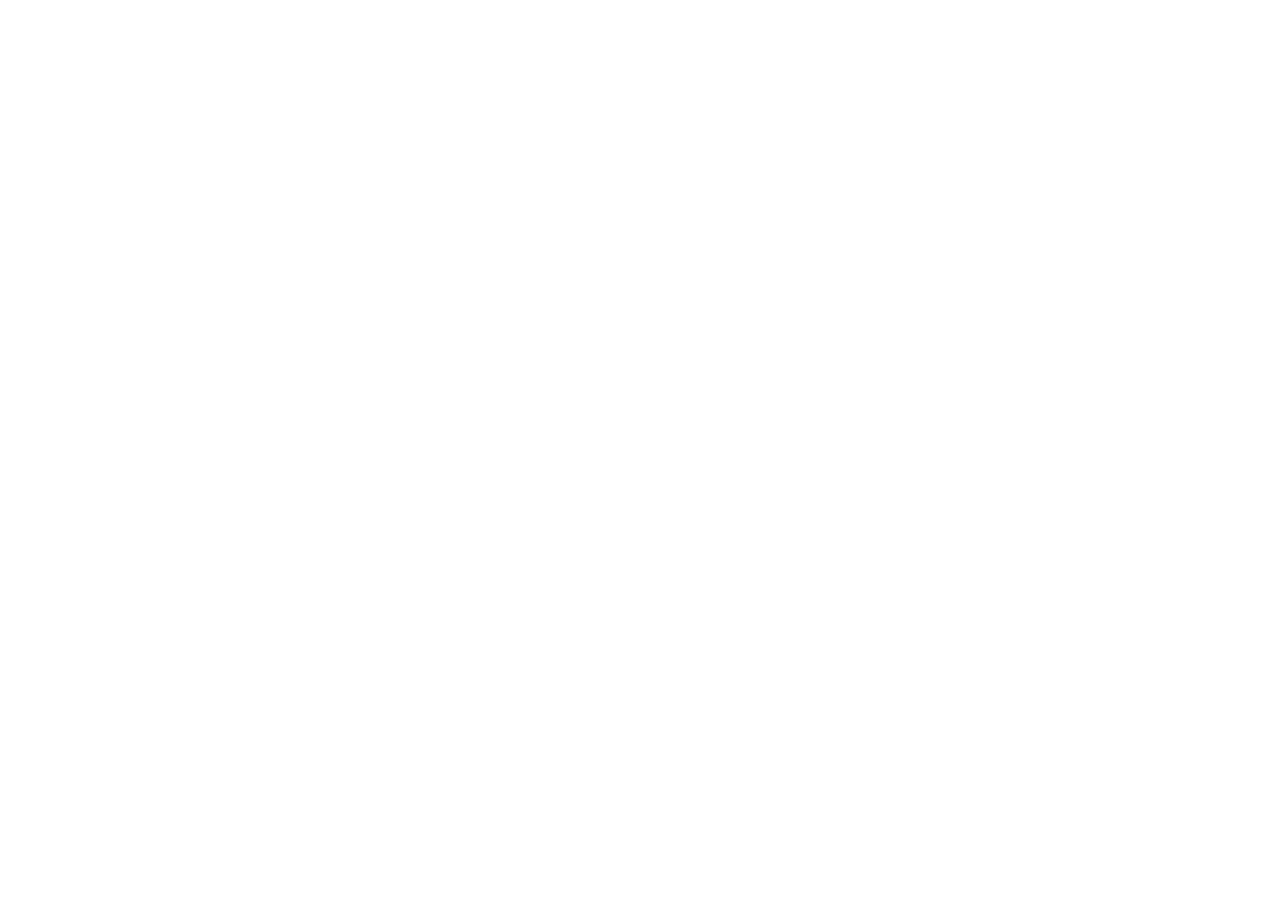
==== src/index.html @ d9bc1a33 "commit ang src" ====
<!doctype html>
<html lang="en">
<head>
  <meta charset="utf-8">
  <title>School</title>
  <base href="/">
  <meta name="viewport" content="width=device-width, initial-scale=1">
  <link rel="icon" type="image/x-icon" href="favicon.ico">
</head>
<body>
  <app-root></app-root>
</body>
</html>
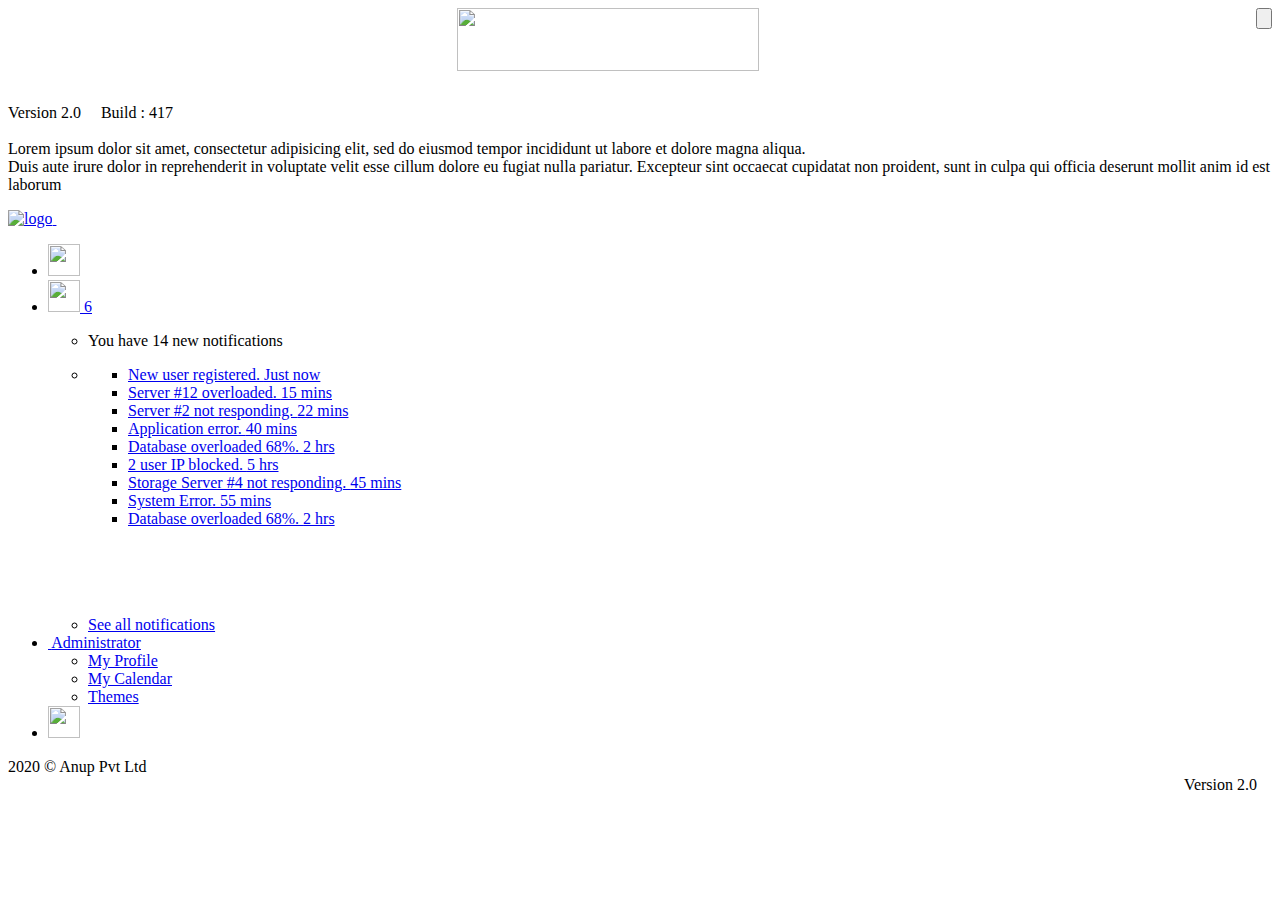
==== commit 910650fb: "add" ====
--- a/src/index.html
+++ b/src/index.html
@@ -1,13 +1,335 @@
-<!doctype html>
-<html lang="en">
+<!DOCTYPE html>
+<html lang="en" class="no-js">
+<!--<![endif]-->
+<!-- BEGIN HEAD -->
 <head>
-  <meta charset="utf-8">
-  <title>School</title>
-  <base href="/">
-  <meta name="viewport" content="width=device-width, initial-scale=1">
-  <link rel="icon" type="image/x-icon" href="favicon.ico">
+	<meta charset="utf-8"/>
+	<base href="/">
+    <title>e-Education</title>
+    <meta http-equiv="X-UA-Compatible" content="IE=edge">
+    <meta content="width=device-width, initial-scale=1" name="viewport"/>
+    <meta content="" name="description"/>
+    <meta content="" name="author"/>
+    
+    <script src="assets/plugins/jquery-1.10.2.min.js" type="text/javascript"></script>
+	<script type="text/javascript">
+        $(document).ready(function(){
+            $('.lightbox').click(function(){
+                $('.backdrop, .outerBox').animate({'opacity':'.20'}, 300, 'linear');
+                $('.outerBox').animate({'opacity':'1.00'}, 300, 'linear');
+                $('.backdrop, .outerBox').css('display', 'block');
+            });
+            $('.closeBtn').click(function(){
+                close_box();
+            });
+            $('.backdrop').click(function(){
+                close_box();
+            });
+        });
+            function close_box()
+        {
+            $('.backdrop, .outerBox').animate({'opacity':'0'}, 300, 'linear', function(){
+                $('.backdrop, .outerBox').css('display', 'none');
+            });
+        }
+    </script> 
+    
+<!-- BEGIN GLOBAL MANDATORY STYLES -->
+    <link href="assets/plugins/font-awesome/css/font-awesome.min.css" rel="stylesheet" type="text/css"/>
+    <link href="assets/plugins/bootstrap/css/bootstrap.min.css" rel="stylesheet" type="text/css"/>
+    <link href="assets/plugins/uniform/css/uniform.default.css" rel="stylesheet" type="text/css"/>
+<!-- END GLOBAL MANDATORY STYLES -->
+<!-- BEGIN PAGE LEVEL PLUGIN STYLES -->
+
+    <link href="assets/plugins/bootstrap-daterangepicker/daterangepicker-bs3.css" rel="stylesheet" type="text/css"/>
+    <link href="assets/plugins/fullcalendar/fullcalendar/fullcalendar.css" rel="stylesheet" type="text/css"/>
+    <link href="assets/plugins/jqvmap/jqvmap/jqvmap.css" rel="stylesheet" type="text/css"/>
+    <link href="assets/plugins/jquery-easy-pie-chart/jquery.easy-pie-chart.css" rel="stylesheet" type="text/css"/>
+<!-- END PAGE LEVEL PLUGIN STYLES -->
+<!-- BEGIN THEME STYLES -->
+
+    <link href="assets/css/e-edu-style.css" rel="stylesheet" type="text/css"/>
+    <link href="assets/css/style.css" rel="stylesheet" type="text/css"/>
+    <link href="assets/css/style-responsive.css" rel="stylesheet" type="text/css"/>
+    <link href="assets/css/plugins.css" rel="stylesheet" type="text/css"/>
+    <link href="assets/css/pages/tasks.css" rel="stylesheet" type="text/css"/>
+    <link href="assets/css/themes/default.css" rel="stylesheet" type="text/css" id="style_color"/>
+    <link href="assets/css/print.css" rel="stylesheet" type="text/css" media="print"/>
+<!-- END THEME STYLES -->
+	<link rel="shortcut icon" href="favicon.ico"/>
+          
 </head>
-<body>
-  <app-root></app-root>
+<!-- END HEAD -->
+<!-- BEGIN BODY -->
+<body class="page-header-fixed">
+<div class="outerBox">
+    <table width="100%" cellpadding="0" cellspacing="0" border="0" class="innerBox">
+        <tr>
+            <td width="95%" align="center" valign="top" height="80" class="logoSpace">
+                <img src="assets/img/About/about_logo.png" width="302" height="63"/>
+            </td>
+            <td width="5%" align="right" valign="top">
+                <input type="button" class="closeBtn"/>
+            </td>
+        </tr>
+        <tr>
+            <td width="100%" align="left" valign="top" colspan="2">
+                <p class="contentArea">
+                    <span>Version 2.0 &nbsp;&nbsp;&nbsp;  Build : 417 </span>
+                    <br/><br/>
+                    Lorem ipsum dolor sit amet, consectetur adipisicing elit, sed do eiusmod tempor incididunt ut labore et dolore magna aliqua. 
+                    <br/>
+                    Duis aute irure dolor in reprehenderit in voluptate velit esse cillum dolore eu fugiat nulla pariatur. Excepteur sint occaecat cupidatat non proident, sunt in culpa qui officia deserunt mollit anim id est laborum                    
+                </p>
+            </td>
+        </tr>            
+    </table>
+</div>	
+<div class="backdrop"></div> 
+<!-- BEGIN HEADER -->
+<div class="header navbar navbar-fixed-top">
+	<!-- BEGIN TOP NAVIGATION BAR -->
+	<div class="header-inner">
+		<!-- BEGIN LOGO -->
+		<a class="navbar-brand" href="index.html">
+			<img src="assets/img/logo.png" alt="logo" class="img-responsive"/>
+		</a>
+		<!-- END LOGO -->
+		<!-- BEGIN RESPONSIVE MENU TOGGLER -->
+		<a href="javascript:;" class="navbar-toggle" data-toggle="collapse" data-target=".navbar-collapse">
+			<img src="assets/img/menu-toggler.png" alt=""/>
+		</a>
+		<!-- END RESPONSIVE MENU TOGGLER -->
+		<!-- BEGIN TOP NAVIGATION MENU -->
+		<ul class="nav navbar-nav pull-right">
+			<!-- BEGIN NOTIFICATION DROPDOWN -->
+			<li class="dropdown" id="header_help">
+				<a href="#" class="dropdown-toggle lightbox" data-toggle="dropdown" data-hover="dropdown" data-close-others="true">
+					<img src="assets/img/Help_Icon.png" width="32" height="32">
+				</a>
+
+				
+                                                     
+			</li>            
+			<li class="dropdown" id="header_notification_bar">
+				<a href="#" class="dropdown-toggle" data-toggle="dropdown" data-hover="dropdown" data-close-others="true">
+					<img src="assets/img/Notification_Icon.png" width="32" height="32">
+					<span class="badge">
+						 6
+					</span>
+				</a>
+				<ul class="dropdown-menu extended notification">
+					<li>
+						<p>
+							 You have 14 new notifications
+						</p>
+					</li>
+					<li>
+						<ul class="dropdown-menu-list scroller" style="height: 250px;">
+							<li>
+								<a href="#">
+									 New user registered.
+									<span class="time">
+										 Just now
+									</span>
+								</a>
+							</li>
+							<li>
+								<a href="#">
+									 Server #12 overloaded.
+									<span class="time">
+										 15 mins
+									</span>
+								</a>
+							</li>
+							<li>
+								<a href="#">
+									 Server #2 not responding.
+									<span class="time">
+										 22 mins
+									</span>
+								</a>
+							</li>
+							<li>
+								<a href="#">
+									 Application error.
+									<span class="time">
+										 40 mins
+									</span>
+								</a>
+							</li>
+							<li>
+								<a href="#">
+									 Database overloaded 68%.
+									<span class="time">
+										 2 hrs
+									</span>
+								</a>
+							</li>
+							<li>
+								<a href="#">
+									 2 user IP blocked.
+									<span class="time">
+										 5 hrs
+									</span>
+								</a>
+							</li>
+							<li>
+								<a href="#">
+									 Storage Server #4 not responding.
+									<span class="time">
+										 45 mins
+									</span>
+								</a>
+							</li>
+							<li>
+								<a href="#">
+									 System Error.
+									<span class="time">
+										 55 mins
+									</span>
+								</a>
+							</li>
+							<li>
+								<a href="#">
+									 Database overloaded 68%.
+									<span class="time">
+										 2 hrs
+									</span>
+								</a>
+							</li>
+						</ul>
+					</li>
+					<li class="external">
+						<a href="#">
+							 See all notifications
+						</a>
+					</li>
+				</ul>
+			</li>
+			<!-- END NOTIFICATION DROPDOWN -->
+
+			<!-- BEGIN USER LOGIN DROPDOWN -->
+			<li class="dropdown user">
+				<a href="#" class="dropdown-toggle" data-toggle="dropdown" data-hover="dropdown" data-close-others="true">
+					<img alt="" src="assets/img/User_Avatar.png"/>
+					<span class="username">
+						 Administrator
+					</span>
+					<i class="fa fa-angle-down"></i>
+				</a>
+				<ul class="dropdown-menu">
+					<li>
+						<a href="extra_profile.html">
+							<i class="fa fa-user"></i> My Profile
+						</a>
+					</li>
+					<li>
+						<a href="page_calendar.html">
+							<i class="fa fa-calendar"></i> My Calendar
+						</a>
+					</li>
+					<li>
+						<a href="page_calendar.html">
+							<i class="fa fa-edit"></i> Themes
+						</a>
+					</li>
+				</ul>
+			</li>
+			<li class="dropdown" id="header_Logout">
+				<a href="#" class="dropdown-toggle" data-toggle="dropdown" data-hover="dropdown" data-close-others="true">
+					<img src="assets/img/Logout_Icon.png" width="32" height="32">
+				</a>
+			</li> 
+		<!-- <li class="dropdown" id="header_Settings">
+				<a href="#" class="dropdown-toggle" data-toggle="dropdown" data-hover="dropdown" data-close-others="true">
+					<img src="assets/img/Settings_Icon.png" width="32" height="32">
+				</a>
+			</li>-->                        
+			<!-- END USER LOGIN DROPDOWN -->
+		</ul>
+		<!-- END TOP NAVIGATION MENU -->
+	</div>
+	<!-- END TOP NAVIGATION BAR -->
+</div>
+<!-- END HEADER -->
+<div class="clearfix">
+</div>
+<!-- BEGIN CONTAINER -->
+<app-root></app-root>
+<!-- END CONTAINER -->
+<!-- BEGIN FOOTER -->
+<div class="footer">
+	<div class="footer-inner">
+		 2020 &copy; Anup Pvt Ltd
+	</div>
+	<div class="footer-tools">
+		<span class="go-top">
+			<i class="fa fa-chevron-circle-up"></i>
+		</span>
+	</div>
+	<div class="footer-inner" style="float:right; margin-right:15px;">
+		 Version 2.0 
+	</div>    
+</div>
+<!-- END FOOTER -->
+
+<!-- BEGIN CORE PLUGINS -->
+<!--[if lt IE 9]>
+<script src="assets/plugins/respond.min.js"></script>
+<script src="assets/plugins/excanvas.min.js"></script> 
+<![endif]-->
+
+<script src="assets/plugins/jquery-migrate-1.2.1.min.js" type="text/javascript"></script>
+<!-- IMPORTANT! Load jquery-ui-1.10.3.custom.min.js before bootstrap.min.js to fix bootstrap tooltip conflict with jquery ui tooltip -->
+<script src="assets/plugins/jquery-ui/jquery-ui-1.10.3.custom.min.js" type="text/javascript"></script>
+<script src="assets/plugins/bootstrap/js/bootstrap.min.js" type="text/javascript"></script>
+<script src="assets/plugins/bootstrap-hover-dropdown/bootstrap-hover-dropdown.min.js" type="text/javascript"></script>
+<script src="assets/plugins/jquery-slimscroll/jquery.slimscroll.min.js" type="text/javascript"></script>
+<script src="assets/plugins/jquery.blockui.min.js" type="text/javascript"></script>
+<script src="assets/plugins/jquery.cokie.min.js" type="text/javascript"></script>
+<script src="assets/plugins/uniform/jquery.uniform.min.js" type="text/javascript"></script>
+<!-- END CORE PLUGINS -->
+<!-- BEGIN PAGE LEVEL PLUGINS -->
+<script src="assets/plugins/jqvmap/jqvmap/jquery.vmap.js" type="text/javascript"></script>
+<script src="assets/plugins/jqvmap/jqvmap/maps/jquery.vmap.russia.js" type="text/javascript"></script>
+<script src="assets/plugins/jqvmap/jqvmap/maps/jquery.vmap.world.js" type="text/javascript"></script>
+<script src="assets/plugins/jqvmap/jqvmap/maps/jquery.vmap.europe.js" type="text/javascript"></script>
+<script src="assets/plugins/jqvmap/jqvmap/maps/jquery.vmap.germany.js" type="text/javascript"></script>
+<script src="assets/plugins/jqvmap/jqvmap/maps/jquery.vmap.usa.js" type="text/javascript"></script>
+<script src="assets/plugins/jqvmap/jqvmap/data/jquery.vmap.sampledata.js" type="text/javascript"></script>
+<script src="assets/plugins/flot/jquery.flot.min.js" type="text/javascript"></script>
+<script src="assets/plugins/flot/jquery.flot.resize.min.js" type="text/javascript"></script>
+<script src="assets/plugins/flot/jquery.flot.categories.min.js" type="text/javascript"></script>
+<script src="assets/plugins/jquery.pulsate.min.js" type="text/javascript"></script>
+<script src="assets/plugins/bootstrap-daterangepicker/moment.min.js" type="text/javascript"></script>
+<script src="assets/plugins/bootstrap-daterangepicker/daterangepicker.js" type="text/javascript"></script>
+
+<!-- IMPORTANT! fullcalendar depends on jquery-ui-1.10.3.custom.min.js for drag & drop support -->
+<script src="assets/plugins/fullcalendar/fullcalendar/fullcalendar.min.js" type="text/javascript"></script>
+<script src="assets/plugins/jquery-easy-pie-chart/jquery.easy-pie-chart.js" type="text/javascript"></script>
+<script src="assets/plugins/jquery.sparkline.min.js" type="text/javascript"></script>
+<!-- END PAGE LEVEL PLUGINS -->
+<!-- BEGIN PAGE LEVEL SCRIPTS -->
+<script src="assets/scripts/core/app.js" type="text/javascript"></script>
+<script src="assets/scripts/custom/index.js" type="text/javascript"></script>
+<script src="assets/scripts/custom/tasks.js" type="text/javascript"></script>
+<!-- END PAGE LEVEL SCRIPTS -->
+<script>
+jQuery(document).ready(function() {    
+   App.init(); // initlayout and core plugins
+   Index.init();
+   Index.initJQVMAP(); // init index page's custom scripts
+   Index.initCalendar(); // init index page's custom scripts
+   Index.initCharts(); // init index page's custom scripts
+   Index.initChat();
+   Index.initMiniCharts();
+   Index.initDashboardDaterange();
+   Index.initIntro();
+   Tasks.initDashboardWidget();
+});
+</script>
+<!-- END JAVASCRIPTS -->
 </body>
-</html>
+<!-- END BODY -->
+</html>--- a/src/assets/plugins/uniform/css/uniform.default.css
+++ b/src/assets/plugins/uniform/css/uniform.default.css
@@ -0,0 +1,366 @@
+/*
+
+Uniform Theme: Uniform Default
+Version: 1.8
+By: Josh Pyles
+License: MIT License
+---
+For use with the Uniform plugin:
+http://uniformjs.com/
+
+*/
+/* General settings */
+div.selector, div.selector span, div.checker span, div.radio span, div.uploader, div.uploader span.action, div.button, div.button span {
+  background-image: url("../images/sprite.png");
+  background-repeat: no-repeat;
+  -webkit-font-smoothing: antialiased; }
+div.selector, div.checker, div.button, div.radio, div.uploader {
+  display: -moz-inline-box;
+  display: inline-block;
+  *display: inline;
+  zoom: 1;
+  vertical-align: middle;
+  /* Keeping this as :focus to remove browser styles */ }
+  div.selector:focus, div.checker:focus, div.button:focus, div.radio:focus, div.uploader:focus {
+    outline: 0; }
+div.selector, div.selector *, div.radio, div.radio *, div.checker, div.checker *, div.uploader, div.uploader *, div.button, div.button * {
+  margin: 0;
+  padding: 0; }
+
+.highContrastDetect {
+  background: url("../images/bg-input.png") repeat-x 0 0;
+  width: 0px;
+  height: 0px; }
+
+/* Input & Textarea */
+input.uniform-input,
+select.uniform-multiselect,
+textarea.uniform {
+  padding: 3px;
+  background: url("../images/bg-input.png") repeat-x 0 0;
+  outline: 0; }
+  input.uniform-input.active,
+  select.uniform-multiselect.active,
+  textarea.uniform.active {
+    background: url("../images/bg-input-focus.png") repeat-x 0 0; }
+
+/* Remove default webkit and possible mozilla .search styles.
+ * Keeping this as :active to remove browser styles */
+div.checker input,
+input[type="search"],
+input[type="search"]:active {
+  -moz-appearance: none;
+  -webkit-appearance: none; }
+
+/* Select */
+div.selector {
+  background-position: 0 -130px;
+  line-height: 26px;
+  height: 26px;
+  padding: 0 0 0 10px;
+  position: relative;
+  overflow: hidden; }
+  div.selector span {
+    text-overflow: ellipsis;
+    display: block;
+    overflow: hidden;
+    white-space: nowrap;
+    background-position: right 0;
+    height: 26px;
+    line-height: 26px;
+    padding-right: 25px;
+    cursor: pointer;
+    width: 100%;
+    display: block; }
+  div.selector.fixedWidth {
+    width: 190px; }
+    div.selector.fixedWidth span {
+      width: 155px; }
+  div.selector select {
+    opacity: 0;
+    filter: alpha(opacity=0);
+    -moz-opacity: 0;
+    border: none;
+    background: none;
+    position: absolute;
+    height: 22px;
+    top: 2px;
+    left: 0px;
+    width: 100%; }
+  div.selector.active {
+    background-position: 0 -156px; }
+    div.selector.active span {
+      background-position: right -26px; }
+  div.selector.hover, div.selector.focus {
+    background-position: 0 -182px; }
+    div.selector.hover span, div.selector.focus span {
+      background-position: right -52px; }
+    div.selector.hover.active, div.selector.focus.active {
+      background-position: 0 -208px; }
+      div.selector.hover.active span, div.selector.focus.active span {
+        background-position: right -78px; }
+  div.selector.disabled, div.selector.disabled.active {
+    background-position: 0 -234px; }
+    div.selector.disabled span, div.selector.disabled.active span {
+      background-position: right -104px; }
+
+/* Checkbox */
+div.checker {
+  position: relative; }
+  div.checker, div.checker span, div.checker input {
+    width: 19px;
+    height: 19px; }
+  div.checker span {
+    display: -moz-inline-box;
+    display: inline-block;
+    *display: inline;
+    zoom: 1;
+    text-align: center;
+    background-position: 0 -260px; }
+    div.checker span.checked {
+      background-position: -76px -260px; }
+  div.checker input {
+    opacity: 0;
+    filter: alpha(opacity=0);
+    -moz-opacity: 0;
+    border: none;
+    background: none;
+    display: -moz-inline-box;
+    display: inline-block;
+    *display: inline;
+    zoom: 1; }
+  div.checker.active span {
+    background-position: -19px -260px; }
+    div.checker.active span.checked {
+      background-position: -95px -260px; }
+  div.checker.hover span, div.checker.focus span {
+    background-position: -38px -260px; }
+    div.checker.hover span.checked, div.checker.focus span.checked {
+      background-position: -114px -260px; }
+  div.checker.hover.active span, div.checker.focus.active span {
+    background-position: -57px -260px; }
+    div.checker.hover.active span.checked, div.checker.focus.active span.checked {
+      background-position: -133px -260px; }
+  div.checker.disabled, div.checker.disabled.active {
+    background-position: -152px -260px; }
+    div.checker.disabled span.checked, div.checker.disabled.active span.checked {
+      background-position: -171px -260px; }
+
+/* Radio */
+div.radio {
+  position: relative; }
+  div.radio, div.radio span, div.radio input {
+    width: 18px;
+    height: 18px; }
+  div.radio span {
+    display: -moz-inline-box;
+    display: inline-block;
+    *display: inline;
+    zoom: 1;
+    text-align: center;
+    background-position: 0 -279px; }
+    div.radio span.checked {
+      background-position: -72px -279px; }
+  div.radio input {
+    opacity: 0;
+    filter: alpha(opacity=0);
+    -moz-opacity: 0;
+    border: none;
+    background: none;
+    display: -moz-inline-box;
+    display: inline-block;
+    *display: inline;
+    zoom: 1;
+    text-align: center; }
+  div.radio.active span {
+    background-position: -18px -18px -279px; }
+    div.radio.active span.checked {
+      background-position: -90px -279px; }
+  div.radio.hover span, div.radio.focus span {
+    background-position: -36px -36px -279px; }
+    div.radio.hover span.checked, div.radio.focus span.checked {
+      background-position: -108px -279px; }
+  div.radio.hover.active span, div.radio.focus.active span {
+    background-position: -54px -279px; }
+    div.radio.hover.active span.checked, div.radio.focus.active span.checked {
+      background-position: -126px -279px; }
+  div.radio.disabled span, div.radio.disabled.active span {
+    background-position: -144px -279px; }
+    div.radio.disabled span.checked, div.radio.disabled.active span.checked {
+      background-position: -162px -279px; }
+
+/* Uploader */
+div.uploader {
+  background-position: 0 -297px;
+  height: 28px;
+  width: 190px;
+  cursor: pointer;
+  position: relative;
+  overflow: hidden; }
+  div.uploader span.action {
+    background-position: right -409px;
+    height: 28px;
+    line-height: 28px;
+    width: 82px;
+    text-align: center;
+    float: left;
+    display: inline;
+    overflow: hidden;
+    cursor: pointer; }
+  div.uploader span.filename {
+    text-overflow: ellipsis;
+    display: block;
+    overflow: hidden;
+    white-space: nowrap;
+    float: left;
+    cursor: default;
+    height: 24px;
+    margin: 2px 0 2px 2px;
+    line-height: 24px;
+    width: 85px;
+    padding: 0 10px; }
+  div.uploader input {
+    opacity: 0;
+    filter: alpha(opacity=0);
+    -moz-opacity: 0;
+    border: none;
+    background: none;
+    position: absolute;
+    top: 0;
+    right: 0;
+    float: right;
+    cursor: default;
+    width: 100%;
+    height: 100%; }
+  div.uploader.active span.action {
+    background-position: right -465px; }
+  div.uploader.hover, div.uploader.focus {
+    background-position: 0 -353px; }
+    div.uploader.hover span.action, div.uploader.focus span.action {
+      background-position: right -437px; }
+    div.uploader.hover.active span.action, div.uploader.focus.active span.action {
+      background-position: right -493px; }
+  div.uploader.disabled, div.uploader.disabled.active {
+    background-position: 0 -325px; }
+    div.uploader.disabled span.action, div.uploader.disabled.active span.action {
+      background-position: right -381px; }
+
+/* Buttons */
+div.button {
+  background-position: 0 -641px;
+  height: 30px;
+  cursor: pointer;
+  position: relative;
+  /* Keep buttons barely visible so they can get focus */ }
+  div.button a, div.button button, div.button input {
+    opacity: 0.01;
+    filter: alpha(opacity=1);
+    -moz-opacity: 0.01;
+    display: block;
+    top: 0;
+    left: 0;
+    right: 0;
+    bottom: 0;
+    position: absolute; }
+  div.button span {
+    display: -moz-inline-box;
+    display: inline-block;
+    *display: inline;
+    zoom: 1;
+    line-height: 22px;
+    text-align: center;
+    background-position: right -521px;
+    height: 22px;
+    margin-left: 13px;
+    padding: 8px 15px 0 2px; }
+  div.button.active {
+    background-position: 0 -671px; }
+    div.button.active span {
+      background-position: right -551px;
+      cursor: default; }
+  div.button.hover, div.button.focus {
+    background-position: 0 -701px; }
+    div.button.hover span, div.button.focus span {
+      background-position: right -581px; }
+  div.button.disabled, div.button.disabled.active {
+    background-position: 0 -731px; }
+    div.button.disabled span, div.button.disabled.active span {
+      background-position: right -611px;
+      cursor: default; }
+
+/* INPUT & TEXTAREA */
+input.uniform-input,
+select.uniform-multiselect,
+textarea.uniform {
+  font-size: 12px;
+  font-family: "Helvetica Neue", Arial, Helvetica, sans-serif;
+  font-weight: normal;
+  color: #777;
+  border-top: solid 1px #aaaaaa;
+  border-left: solid 1px #aaaaaa;
+  border-bottom: solid 1px #cccccc;
+  border-right: solid 1px #cccccc;
+  -webkit-border-radius: 3px;
+  -moz-border-radius: 3px;
+  border-radius: 3px; }
+  input.uniform-input.hover, input.uniform-input.focus,
+  select.uniform-multiselect.hover,
+  select.uniform-multiselect.focus,
+  textarea.uniform.hover,
+  textarea.uniform.focus {
+    -webkit-box-shadow: 0px 0px 4px rgba(0, 0, 0, 0.3);
+    -moz-box-shadow: 0px 0px 4px rgba(0, 0, 0, 0.3);
+    box-shadow: 0px 0px 4px rgba(0, 0, 0, 0.3);
+    border-color: #999; }
+
+/* PRESENTATION */
+/* Buttons */
+div.button span {
+  font-weight: bold;
+  font-family: "Helvetica Neue", Arial, Helvetica, sans-serif;
+  font-size: 12px;
+  letter-spacing: 1px;
+  text-transform: uppercase; }
+div.button.hover span, div.button.focus span {
+  color: #555; }
+div.button.disabled span, div.button.disabled.active span {
+  color: #bbb; }
+
+/* Select */
+div.selector {
+  font-size: 12px; }
+  div.selector span {
+    color: #666;
+    text-shadow: 0 1px 0 white; }
+  div.selector select {
+    font-family: "Helvetica Neue", Arial, Helvetica, sans-serif;
+    font-size: 12px; }
+  div.selector.disabled span, div.selector.disabled.active span {
+    color: #bbb; }
+
+/* Checker */
+div.checker {
+  margin-right: 5px; }
+
+/* Radio */
+div.radio {
+  margin-right: 3px; }
+
+/* Uploader */
+div.uploader span.action {
+  text-shadow: white 0px 1px 0px;
+  background-color: #fff;
+  font-size: 11px;
+  font-weight: bold; }
+div.uploader span.filename {
+  color: #777;
+  border-right: solid 1px #bbbbbb;
+  font-size: 11px; }
+div.uploader.disabled span.action, div.uploader.disabled.active span.action {
+  color: #aaa; }
+div.uploader.disabled span.filename, div.uploader.disabled.active span.filename {
+  border-color: #ddd;
+  color: #aaa; }
+
+input.uniform-input, input.uniform-input:focus {
+  background-color: #fff; }
--- a/src/assets/plugins/bootstrap-daterangepicker/daterangepicker-bs3.css
+++ b/src/assets/plugins/bootstrap-daterangepicker/daterangepicker-bs3.css
@@ -0,0 +1,249 @@
+/*!
+ * Stylesheet for the Date Range Picker, for use with Bootstrap 3.x
+ *
+ * Copyright 2013 Dan Grossman ( http://www.dangrossman.info )
+ * Licensed under the Apache License v2.0
+ * http://www.apache.org/licenses/LICENSE-2.0
+ *
+ * Built for http://www.improvely.com
+ */
+
+ .daterangepicker.dropdown-menu {
+  max-width: none;
+  z-index: 3000;
+}
+
+.daterangepicker.opensleft .ranges, .daterangepicker.opensleft .calendar {
+  float: left;
+  margin: 4px;
+}
+
+.daterangepicker.opensright .ranges, .daterangepicker.opensright .calendar {
+  float: right;
+  margin: 4px;
+}
+
+.daterangepicker .ranges {
+  width: 160px;
+  text-align: left;
+}
+
+.daterangepicker .ranges .range_inputs>div {
+  float: left;
+}
+
+.daterangepicker .ranges .range_inputs>div:nth-child(2) {
+  padding-left: 11px;
+}
+
+.daterangepicker .calendar {
+  display: none;
+  max-width: 270px;
+}
+
+.daterangepicker .calendar.single .calendar-date {
+  border: none;
+}
+
+.daterangepicker .calendar th, .daterangepicker .calendar td {
+  font-family: 'Helvetica Neue', Helvetica, Arial, sans-serif;
+  white-space: nowrap;
+  text-align: center;
+  min-width: 32px;
+}
+
+.daterangepicker .ranges label {
+  color: #333;
+  display: block;
+  font-size: 11px;
+  font-weight: normal;
+  height: 20px;
+  line-height: 20px;
+  margin-bottom: 2px;
+  text-shadow: #fff 1px 1px 0px;
+  text-transform: uppercase;
+  width: 74px;
+}
+
+.daterangepicker .ranges input {
+  font-size: 11px;
+}
+
+.daterangepicker .ranges .input-mini {
+  background-color: #eee;
+  border: 1px solid #ccc;
+  border-radius: 4px;
+  color: #555;
+  display: block;
+  font-size: 11px;
+  height: 30px;
+  line-height: 30px;
+  vertical-align: middle;
+  margin: 0 0 10px 0;
+  padding: 0 6px;
+  width: 74px;
+}
+
+.daterangepicker .ranges ul {
+  list-style: none;
+  margin: 0;
+  padding: 0;
+}
+
+.daterangepicker .ranges li {
+  font-size: 13px;
+  background: #f5f5f5;
+  border: 1px solid #f5f5f5;
+  color: #08c;
+  padding: 3px 12px;
+  margin-bottom: 8px;
+  -webkit-border-radius: 5px;
+  -moz-border-radius: 5px;
+  border-radius: 5px;
+  cursor: pointer;
+}
+
+.daterangepicker .ranges li.active, .daterangepicker .ranges li:hover {
+  background: #08c;
+  border: 1px solid #08c;
+  color: #fff;
+}
+
+.daterangepicker .calendar-date {
+  border: 1px solid #ddd;
+  padding: 4px;
+  border-radius: 4px;
+  background: #fff;
+}
+
+.daterangepicker .calendar-time {
+  text-align: center;
+  margin: 8px auto 0 auto;
+  line-height: 30px;
+}
+
+.daterangepicker {
+  position: absolute;
+  background: #fff;
+  top: 100px;
+  left: 20px;
+  padding: 4px;
+  margin-top: 1px;
+  -webkit-border-radius: 4px;
+  -moz-border-radius: 4px;
+  border-radius: 4px;
+}
+
+.daterangepicker.opensleft:before {
+  position: absolute;
+  top: -7px;
+  right: 9px;
+  display: inline-block;
+  border-right: 7px solid transparent;
+  border-bottom: 7px solid #ccc;
+  border-left: 7px solid transparent;
+  border-bottom-color: rgba(0, 0, 0, 0.2);
+  content: '';
+}
+
+.daterangepicker.opensleft:after {
+  position: absolute;
+  top: -6px;
+  right: 10px;
+  display: inline-block;
+  border-right: 6px solid transparent;
+  border-bottom: 6px solid #fff;
+  border-left: 6px solid transparent;
+  content: '';
+}
+
+.daterangepicker.opensright:before {
+  position: absolute;
+  top: -7px;
+  left: 9px;
+  display: inline-block;
+  border-right: 7px solid transparent;
+  border-bottom: 7px solid #ccc;
+  border-left: 7px solid transparent;
+  border-bottom-color: rgba(0, 0, 0, 0.2);
+  content: '';
+}
+
+.daterangepicker.opensright:after {
+  position: absolute;
+  top: -6px;
+  left: 10px;
+  display: inline-block;
+  border-right: 6px solid transparent;
+  border-bottom: 6px solid #fff;
+  border-left: 6px solid transparent;
+  content: '';
+}
+
+.daterangepicker table {
+  width: 100%;
+  margin: 0;
+}
+
+.daterangepicker td, .daterangepicker th {
+  text-align: center;
+  width: 20px;
+  height: 20px;
+  -webkit-border-radius: 4px;
+  -moz-border-radius: 4px;
+  border-radius: 4px;
+  cursor: pointer;
+  white-space: nowrap;
+}
+
+.daterangepicker td.off {
+  color: #999;
+}
+
+.daterangepicker td.disabled {
+  color: #999;
+}
+
+.daterangepicker td.available:hover, .daterangepicker th.available:hover {
+  background: #eee;
+}
+
+.daterangepicker td.in-range {
+  background: #ebf4f8;
+  -webkit-border-radius: 0;
+  -moz-border-radius: 0;
+  border-radius: 0;
+}
+
+.daterangepicker td.active, .daterangepicker td.active:hover {
+  background-color: #357ebd;
+  border-color: #3071a9;
+  color: #fff;
+}
+
+.daterangepicker td.week, .daterangepicker th.week {
+  font-size: 80%;
+  color: #ccc;
+}
+
+.daterangepicker select.monthselect, .daterangepicker select.yearselect {
+  font-size: 12px;
+  padding: 1px;
+  height: auto;
+  margin: 0;
+  cursor: default;
+}
+
+.daterangepicker select.monthselect {
+  margin-right: 2%;
+  width: 56%;
+}
+
+.daterangepicker select.yearselect {
+  width: 40%;
+}
+
+.daterangepicker select.hourselect, .daterangepicker select.minuteselect, .daterangepicker select.ampmselect {
+  width: 50px;
+  margin-bottom: 0;
+}
--- a/src/assets/plugins/fullcalendar/fullcalendar/fullcalendar.css
+++ b/src/assets/plugins/fullcalendar/fullcalendar/fullcalendar.css
@@ -0,0 +1,579 @@
+/*!
+ * FullCalendar v1.6.1 Stylesheet
+ * Docs & License: http://arshaw.com/fullcalendar/
+ * (c) 2013 Adam Shaw
+ */
+
+
+.fc {
+	direction: ltr;
+	text-align: left;
+	}
+	
+.fc table {
+	border-collapse: collapse;
+	border-spacing: 0;
+	}
+	
+html .fc,
+.fc table {
+	font-size: 1em;
+	}
+	
+.fc td,
+.fc th {
+	padding: 0;
+	vertical-align: top;
+	}
+
+
+
+/* Header
+------------------------------------------------------------------------*/
+
+.fc-header td {
+	white-space: nowrap;
+	}
+
+.fc-header-left {
+	width: 25%;
+	text-align: left;
+	}
+	
+.fc-header-center {
+	text-align: center;
+	}
+	
+.fc-header-right {
+	width: 25%;
+	text-align: right;
+	}
+	
+.fc-header-title {
+	display: inline-block;
+	vertical-align: top;
+	}
+	
+.fc-header-title h2 {
+	margin-top: 0;
+	white-space: nowrap;
+	}
+	
+.fc .fc-header-space {
+	padding-left: 10px;
+	}
+	
+.fc-header .fc-button {
+	margin-bottom: 1em;
+	vertical-align: top;
+	}
+	
+/* buttons edges butting together */
+
+.fc-header .fc-button {
+	margin-right: -1px;
+	}
+	
+.fc-header .fc-corner-right,  /* non-theme */
+.fc-header .ui-corner-right { /* theme */
+	margin-right: 0; /* back to normal */
+	}
+	
+/* button layering (for border precedence) */
+	
+.fc-header .fc-state-hover,
+.fc-header .ui-state-hover {
+	z-index: 2;
+	}
+	
+.fc-header .fc-state-down {
+	z-index: 3;
+	}
+
+.fc-header .fc-state-active,
+.fc-header .ui-state-active {
+	z-index: 4;
+	}
+	
+	
+	
+/* Content
+------------------------------------------------------------------------*/
+	
+.fc-content {
+	clear: both;
+	}
+	
+.fc-view {
+	width: 100%; /* needed for view switching (when view is absolute) */
+	overflow: hidden;
+	}
+	
+	
+
+/* Cell Styles
+------------------------------------------------------------------------*/
+
+.fc-widget-header,    /* <th>, usually */
+.fc-widget-content {  /* <td>, usually */
+	border: 1px solid #ddd;
+	}
+	
+.fc-state-highlight { /* <td> today cell */ /* TODO: add .fc-today to <th> */
+	background: #fcf8e3;
+	}
+	
+.fc-cell-overlay { /* semi-transparent rectangle while dragging */
+	background: #bce8f1;
+	opacity: .3;
+	filter: alpha(opacity=30); /* for IE */
+	}
+	
+
+
+/* Buttons
+------------------------------------------------------------------------*/
+
+.fc-button {
+	position: relative;
+	display: inline-block;
+	padding: 0 .6em;
+	overflow: hidden;
+	height: 1.9em;
+	line-height: 1.9em;
+	white-space: nowrap;
+	cursor: pointer;
+	}
+	
+.fc-state-default { /* non-theme */
+	border: 1px solid;
+	}
+
+.fc-state-default.fc-corner-left { /* non-theme */
+	border-top-left-radius: 4px;
+	border-bottom-left-radius: 4px;
+	}
+
+.fc-state-default.fc-corner-right { /* non-theme */
+	border-top-right-radius: 4px;
+	border-bottom-right-radius: 4px;
+	}
+
+/*
+	Our default prev/next buttons use HTML entities like &lsaquo; &rsaquo; &laquo; &raquo;
+	and we'll try to make them look good cross-browser.
+*/
+
+.fc-text-arrow {
+	margin: 0 .1em;
+	font-size: 2em;
+	font-family: "Courier New", Courier, monospace;
+	vertical-align: baseline; /* for IE7 */
+	}
+
+.fc-button-prev .fc-text-arrow,
+.fc-button-next .fc-text-arrow { /* for &lsaquo; &rsaquo; */
+	font-weight: bold;
+	}
+	
+/* icon (for jquery ui) */
+	
+.fc-button .fc-icon-wrap {
+	position: relative;
+	float: left;
+	top: 50%;
+	}
+	
+.fc-button .ui-icon {
+	position: relative;
+	float: left;
+	margin-top: -50%;
+	*margin-top: 0;
+	*top: -50%;
+	}
+	
+/*
+  button states
+  borrowed from twitter bootstrap (http://twitter.github.com/bootstrap/)
+*/
+
+.fc-state-default {
+	background-color: #f5f5f5;
+	background-image: -moz-linear-gradient(top, #ffffff, #e6e6e6);
+	background-image: -webkit-gradient(linear, 0 0, 0 100%, from(#ffffff), to(#e6e6e6));
+	background-image: -webkit-linear-gradient(top, #ffffff, #e6e6e6);
+	background-image: -o-linear-gradient(top, #ffffff, #e6e6e6);
+	background-image: linear-gradient(to bottom, #ffffff, #e6e6e6);
+	background-repeat: repeat-x;
+	border-color: #e6e6e6 #e6e6e6 #bfbfbf;
+	border-color: rgba(0, 0, 0, 0.1) rgba(0, 0, 0, 0.1) rgba(0, 0, 0, 0.25);
+	color: #333;
+	text-shadow: 0 1px 1px rgba(255, 255, 255, 0.75);
+	box-shadow: inset 0 1px 0 rgba(255, 255, 255, 0.2), 0 1px 2px rgba(0, 0, 0, 0.05);
+	}
+
+.fc-state-hover,
+.fc-state-down,
+.fc-state-active,
+.fc-state-disabled {
+	color: #333333;
+	background-color: #e6e6e6;
+	}
+
+.fc-state-hover {
+	color: #333333;
+	text-decoration: none;
+	background-position: 0 -15px;
+	-webkit-transition: background-position 0.1s linear;
+	   -moz-transition: background-position 0.1s linear;
+	     -o-transition: background-position 0.1s linear;
+	        transition: background-position 0.1s linear;
+	}
+
+.fc-state-down,
+.fc-state-active {
+	background-color: #cccccc;
+	background-image: none;
+	outline: 0;
+	box-shadow: inset 0 2px 4px rgba(0, 0, 0, 0.15), 0 1px 2px rgba(0, 0, 0, 0.05);
+	}
+
+.fc-state-disabled {
+	cursor: default;
+	background-image: none;
+	opacity: 0.65;
+	filter: alpha(opacity=65);
+	box-shadow: none;
+	}
+
+	
+
+/* Global Event Styles
+------------------------------------------------------------------------*/
+	 
+.fc-event {
+	border: 1px solid #3a87ad; /* default BORDER color */
+	background-color: #3a87ad; /* default BACKGROUND color */
+	color: #fff;               /* default TEXT color */
+	font-size: .85em;
+	cursor: default;
+	}
+
+a.fc-event {
+	text-decoration: none;
+	}
+	
+a.fc-event,
+.fc-event-draggable {
+	cursor: pointer;
+	}
+	
+.fc-rtl .fc-event {
+	text-align: right;
+	}
+
+.fc-event-inner {
+	width: 100%;
+	height: 100%;
+	overflow: hidden;
+	}
+	
+.fc-event-time,
+.fc-event-title {
+	padding: 0 1px;
+	}
+	
+.fc .ui-resizable-handle {
+	display: block;
+	position: absolute;
+	z-index: 99999;
+	overflow: hidden; /* hacky spaces (IE6/7) */
+	font-size: 300%;  /* */
+	line-height: 50%; /* */
+	}
+	
+	
+	
+/* Horizontal Events
+------------------------------------------------------------------------*/
+
+.fc-event-hori {
+	border-width: 1px 0;
+	margin-bottom: 1px;
+	}
+
+.fc-ltr .fc-event-hori.fc-event-start,
+.fc-rtl .fc-event-hori.fc-event-end {
+	border-left-width: 1px;
+	border-top-left-radius: 3px;
+	border-bottom-left-radius: 3px;
+	}
+
+.fc-ltr .fc-event-hori.fc-event-end,
+.fc-rtl .fc-event-hori.fc-event-start {
+	border-right-width: 1px;
+	border-top-right-radius: 3px;
+	border-bottom-right-radius: 3px;
+	}
+	
+/* resizable */
+	
+.fc-event-hori .ui-resizable-e {
+	top: 0           !important; /* importants override pre jquery ui 1.7 styles */
+	right: -3px      !important;
+	width: 7px       !important;
+	height: 100%     !important;
+	cursor: e-resize;
+	}
+	
+.fc-event-hori .ui-resizable-w {
+	top: 0           !important;
+	left: -3px       !important;
+	width: 7px       !important;
+	height: 100%     !important;
+	cursor: w-resize;
+	}
+	
+.fc-event-hori .ui-resizable-handle {
+	_padding-bottom: 14px; /* IE6 had 0 height */
+	}
+	
+	
+	
+/* Reusable Separate-border Table
+------------------------------------------------------------*/
+
+table.fc-border-separate {
+	border-collapse: separate;
+	}
+	
+.fc-border-separate th,
+.fc-border-separate td {
+	border-width: 1px 0 0 1px;
+	}
+	
+.fc-border-separate th.fc-last,
+.fc-border-separate td.fc-last {
+	border-right-width: 1px;
+	}
+	
+.fc-border-separate tr.fc-last th,
+.fc-border-separate tr.fc-last td {
+	border-bottom-width: 1px;
+	}
+	
+.fc-border-separate tbody tr.fc-first td,
+.fc-border-separate tbody tr.fc-first th {
+	border-top-width: 0;
+	}
+	
+	
+
+/* Month View, Basic Week View, Basic Day View
+------------------------------------------------------------------------*/
+
+.fc-grid th {
+	text-align: center;
+	}
+
+.fc .fc-week-number {
+	width: 22px;
+	text-align: center;
+	}
+
+.fc .fc-week-number div {
+	padding: 0 2px;
+	}
+	
+.fc-grid .fc-day-number {
+	float: right;
+	padding: 0 2px;
+	}
+	
+.fc-grid .fc-other-month .fc-day-number {
+	opacity: 0.3;
+	filter: alpha(opacity=30); /* for IE */
+	/* opacity with small font can sometimes look too faded
+	   might want to set the 'color' property instead
+	   making day-numbers bold also fixes the problem */
+	}
+	
+.fc-grid .fc-day-content {
+	clear: both;
+	padding: 2px 2px 1px; /* distance between events and day edges */
+	}
+	
+/* event styles */
+	
+.fc-grid .fc-event-time {
+	font-weight: bold;
+	}
+	
+/* right-to-left */
+	
+.fc-rtl .fc-grid .fc-day-number {
+	float: left;
+	}
+	
+.fc-rtl .fc-grid .fc-event-time {
+	float: right;
+	}
+	
+	
+
+/* Agenda Week View, Agenda Day View
+------------------------------------------------------------------------*/
+
+.fc-agenda table {
+	border-collapse: separate;
+	}
+	
+.fc-agenda-days th {
+	text-align: center;
+	}
+	
+.fc-agenda .fc-agenda-axis {
+	width: 50px;
+	padding: 0 4px;
+	vertical-align: middle;
+	text-align: right;
+	white-space: nowrap;
+	font-weight: normal;
+	}
+
+.fc-agenda .fc-week-number {
+	font-weight: bold;
+	}
+	
+.fc-agenda .fc-day-content {
+	padding: 2px 2px 1px;
+	}
+	
+/* make axis border take precedence */
+	
+.fc-agenda-days .fc-agenda-axis {
+	border-right-width: 1px;
+	}
+	
+.fc-agenda-days .fc-col0 {
+	border-left-width: 0;
+	}
+	
+/* all-day area */
+	
+.fc-agenda-allday th {
+	border-width: 0 1px;
+	}
+	
+.fc-agenda-allday .fc-day-content {
+	min-height: 34px; /* TODO: doesnt work well in quirksmode */
+	_height: 34px;
+	}
+	
+/* divider (between all-day and slots) */
+	
+.fc-agenda-divider-inner {
+	height: 2px;
+	overflow: hidden;
+	}
+	
+.fc-widget-header .fc-agenda-divider-inner {
+	background: #eee;
+	}
+	
+/* slot rows */
+	
+.fc-agenda-slots th {
+	border-width: 1px 1px 0;
+	}
+	
+.fc-agenda-slots td {
+	border-width: 1px 0 0;
+	background: none;
+	}
+	
+.fc-agenda-slots td div {
+	height: 20px;
+	}
+	
+.fc-agenda-slots tr.fc-slot0 th,
+.fc-agenda-slots tr.fc-slot0 td {
+	border-top-width: 0;
+	}
+
+.fc-agenda-slots tr.fc-minor th,
+.fc-agenda-slots tr.fc-minor td {
+	border-top-style: dotted;
+	}
+	
+.fc-agenda-slots tr.fc-minor th.ui-widget-header {
+	*border-top-style: solid; /* doesn't work with background in IE6/7 */
+	}
+	
+
+
+/* Vertical Events
+------------------------------------------------------------------------*/
+
+.fc-event-vert {
+	border-width: 0 1px;
+	}
+
+.fc-event-vert.fc-event-start {
+	border-top-width: 1px;
+	border-top-left-radius: 3px;
+	border-top-right-radius: 3px;
+	}
+
+.fc-event-vert.fc-event-end {
+	border-bottom-width: 1px;
+	border-bottom-left-radius: 3px;
+	border-bottom-right-radius: 3px;
+	}
+	
+.fc-event-vert .fc-event-time {
+	white-space: nowrap;
+	font-size: 10px;
+	}
+
+.fc-event-vert .fc-event-inner {
+	position: relative;
+	z-index: 2;
+	}
+	
+.fc-event-vert .fc-event-bg { /* makes the event lighter w/ a semi-transparent overlay  */
+	position: absolute;
+	z-index: 1;
+	top: 0;
+	left: 0;
+	width: 100%;
+	height: 100%;
+	background: #fff;
+	opacity: .25;
+	filter: alpha(opacity=25);
+	}
+	
+.fc .ui-draggable-dragging .fc-event-bg, /* TODO: something nicer like .fc-opacity */
+.fc-select-helper .fc-event-bg {
+	display: none\9; /* for IE6/7/8. nested opacity filters while dragging don't work */
+	}
+	
+/* resizable */
+	
+.fc-event-vert .ui-resizable-s {
+	bottom: 0        !important; /* importants override pre jquery ui 1.7 styles */
+	width: 100%      !important;
+	height: 8px      !important;
+	overflow: hidden !important;
+	line-height: 8px !important;
+	font-size: 11px  !important;
+	font-family: monospace;
+	text-align: center;
+	cursor: s-resize;
+	}
+	
+.fc-agenda .ui-resizable-resizing { /* TODO: better selector */
+	_overflow: hidden;
+	}
+	
+	
--- a/src/assets/plugins/jqvmap/jqvmap/jqvmap.css
+++ b/src/assets/plugins/jqvmap/jqvmap/jqvmap.css
@@ -0,0 +1,56 @@
+/*!
+ * jQVMap Version 1.0 
+ *
+ * http://jqvmap.com
+ *
+ * Copyright 2012, Peter Schmalfeldt <manifestinteractive@gmail.com>
+ * Licensed under the MIT license.
+ *
+ * Fork Me @ https://github.com/manifestinteractive/jqvmap
+ */
+.jqvmap-label
+{
+	position: absolute;
+	display: none;
+	-webkit-border-radius: 3px;
+	-moz-border-radius: 3px;
+	border-radius: 3px;
+	background: #292929;
+	color: white;
+	font-family: sans-serif, Verdana;
+	font-size: smaller;
+	padding: 3px;
+}
+.jqvmap-zoomin, .jqvmap-zoomout
+{
+	position: absolute;
+	left: 10px;
+	-webkit-border-radius: 3px;
+	-moz-border-radius: 3px;
+	border-radius: 3px;
+	background: #000000;
+	padding: 3px;
+	color: white;
+	width: 10px;
+	height: 10px;
+	cursor: pointer;
+	line-height: 10px;
+	text-align: center;
+}
+.jqvmap-zoomin
+{
+	top: 10px;
+}
+.jqvmap-zoomout
+{
+	top: 30px;
+}
+.jqvmap-region
+{
+  cursor: pointer;
+}
+.jqvmap-ajax_response
+{
+  width: 100%;
+  height: 500px;
+}--- a/src/assets/css/e-edu-style.css
+++ b/src/assets/css/e-edu-style.css
@@ -0,0 +1,1636 @@
+/* remove rounds from all elements */
+
+div, 
+input, 
+select, 
+textarea, 
+span, 
+img, 
+table, 
+td, 
+th, 
+p, 
+a, 
+button, 
+ul,
+code,
+pre, 
+li {
+  -webkit-border-radius: 0 !important;
+     -moz-border-radius: 0 !important;
+          border-radius: 0 !important;
+}
+
+/***
+Buttons & Dropdown Buttons
+***/
+
+.btn {
+	border-width: 0;
+	padding: 7px 14px; 	
+  font-size: 14px;  
+	outline: none !important;
+  -webkit-box-shadow: none !important;
+     -moz-box-shadow: none !important;
+          box-shadow: none !important;
+  -webkit-border-radius: 0 !important;
+     -moz-border-radius: 0 !important;
+          border-radius: 0 !important;
+          text-shadow: none;
+}
+
+/* fix jumping group buttons */
+.btn-group.btn-group-solid .btn + .btn,
+.btn-group.btn-group-solid .btn + .btn-group.btn-group-solid,
+.btn-group.btn-group-solid .btn-group.btn-group-solid + .btn,
+.btn-group.btn-group-solid .btn-group.btn-group-solid + .btn-group.btn-group-solid {
+  margin-left: 0px;
+}
+
+.btn-group-vertical.btn-group-solid > .btn + .btn,
+.btn-group-vertical.btn-group-solid > .btn + .btn-group,
+.btn-group-vertical.btn-group-solid > .btn-group + .btn,
+.btn-group-vertical.btn-group-solid > .btn-group + .btn-group {
+  margin-top: 0px;
+  margin-left: 0;
+}
+
+.btn-default {
+  border-width: 1px;
+  padding: 6px 13px;
+} 
+
+.btn.red-stripe {
+	border-left: 3px solid #d84a38;
+}
+
+.btn.blue-stripe {
+	border-left: 3px solid #4d90fe;
+}
+
+.btn.purple-stripe {
+	border-left: 3px solid #852b99;
+}
+
+.btn.green-stripe {
+	border-left: 3px solid #35aa47;
+}
+
+.btn.yellow-stripe {
+  border-left: 3px solid #ffb848;
+}
+
+.btn.dark-stripe {
+  border-left: 3px solid #555555;
+}
+
+.btn.grey {  
+  color: #fff;
+  text-shadow: none;  
+background: #dddddd; /* Old browsers */
+/* IE9 SVG, needs conditional override of 'filter' to 'none' */
+background: url([data-uri]);
+background: -moz-linear-gradient(top, #dddddd 2%, #bebebe 2%, #747474 100%); /* FF3.6+ */
+background: -webkit-gradient(linear, left top, left bottom, color-stop(2%,#dddddd), color-stop(2%,#bebebe), color-stop(100%,#747474)); /* Chrome,Safari4+ */
+background: -webkit-linear-gradient(top, #dddddd 2%,#bebebe 2%,#747474 100%); /* Chrome10+,Safari5.1+ */
+background: -o-linear-gradient(top, #dddddd 2%,#bebebe 2%,#747474 100%); /* Opera 11.10+ */
+background: -ms-linear-gradient(top, #dddddd 2%,#bebebe 2%,#747474 100%); /* IE10+ */
+background: linear-gradient(to bottom, #dddddd 2%,#bebebe 2%,#747474 100%); /* W3C */
+filter: progid:DXImageTransform.Microsoft.gradient( startColorstr='#dddddd', endColorstr='#747474',GradientType=0 ); /* IE6-8 */
+border: 1px solid #9f9f9f;
+}
+.btn.grey:hover, 
+.btn.grey:focus, 
+.btn.grey:active, 
+.btn.grey.active,
+.btn.grey[disabled], 
+.btn.grey.disabled {    
+  color: #fff;
+  background: #bebebe !important;
+  outline: none !important;
+}
+
+.btn.default {  
+  color: #333333;
+  text-shadow: none;  
+  background-color: #e5e5e5;
+}
+.btn.default:hover, 
+.btn.default:focus, 
+.btn.default:active, 
+.btn.default.active,
+.btn.default[disabled], 
+.btn.default.disabled {    
+  color: #333333;
+  background-color: #d8d8d8 !important;
+  outline: none !important;
+}
+
+/*  Red */
+.btn.red {
+  color: white;  
+  text-shadow: none;	
+  background-color: #d84a38;
+}
+.btn.red:hover, 
+.btn.red:focus, 
+.btn.red:active, 
+.btn.red.active,
+.btn.red[disabled], 
+.btn.red.disabled {    
+  background-color: #bb2413 !important;
+  color: #fff !important;
+  outline: none !important;
+}
+
+/*  Blue */
+
+.btn.blue {
+  color: white;  
+  text-shadow: none;	
+/*  background-color: #4d90fe;*/
+background: #8cd7ff; /* Old browsers */
+/* IE9 SVG, needs conditional override of 'filter' to 'none' */
+background: url([data-uri]);
+background: -moz-linear-gradient(top, #8cd7ff 2%, #4cb4fe 2%, #016ab3 100%); /* FF3.6+ */
+background: -webkit-gradient(linear, left top, left bottom, color-stop(2%,#8cd7ff), color-stop(2%,#4cb4fe), color-stop(100%,#016ab3)); /* Chrome,Safari4+ */
+background: -webkit-linear-gradient(top, #8cd7ff 2%,#4cb4fe 2%,#016ab3 100%); /* Chrome10+,Safari5.1+ */
+background: -o-linear-gradient(top, #8cd7ff 2%,#4cb4fe 2%,#016ab3 100%); /* Opera 11.10+ */
+background: -ms-linear-gradient(top, #8cd7ff 2%,#4cb4fe 2%,#016ab3 100%); /* IE10+ */
+background: linear-gradient(to bottom, #8cd7ff 2%,#4cb4fe 2%,#016ab3 100%); /* W3C */
+filter: progid:DXImageTransform.Microsoft.gradient( startColorstr='#8cd7ff', endColorstr='#016ab3',GradientType=0 ); /* IE6-8 */
+border: 1px solid #0096ff;
+}
+.btn.blue:hover, 
+.btn.blue:focus, 
+.btn.blue:active,
+.btn.blue.active,
+.btn.blue[disabled],
+.btn.blue.disabled {  
+  background: #4cb4fe !important;
+  color: #fff !important;
+  outline: none !important;
+}
+
+.btn-group .btn.blue.dropdown-toggle {
+  background-color: #4d90fe !important;
+}
+.btn-group .btn.blue:hover, 
+.btn-group .btn.blue:focus, 
+.btn-group .btn.blue:active, 
+.btn-group .btn.blue.active, 
+.btn-group .btn.blue.disabled,
+.btn-group .btn.blue[disabled] { 
+  background-color: #0362fd !important;
+  color: #fff !important;
+  outline: none !important;
+}
+
+/*  Green */
+.btn.green {
+  color: white;
+  text-shadow: none;	 
+  background-color: #35aa47;
+}
+.btn.green:hover, 
+.btn.green:focus, 
+.btn.green:active, 
+.btn.green.active,
+.btn.green.disabled, 
+.btn.green[disabled]{ 
+  background-color: #1d943b !important;
+  color: #fff !important;
+  outline: none !important;
+}
+
+/*  Purple */
+.btn.purple {
+  color: white; 
+  text-shadow: none;	
+  background-color: #852b99;
+}
+.btn.purple:hover, 
+.btn.purple:focus, 
+.btn.purple:active, 
+.btn.purple.active, 
+.btn.purple.disabled,
+.btn.purple[disabled] { 
+  background-color: #6d1b81 !important;
+  color: #fff !important;
+  outline: none !important;
+}
+
+.btn-group .btn.purple.dropdown-toggle {
+  background-color: #852b99 !important;
+}
+.btn-group .btn.purple:hover, 
+.btn-group .btn.purple:focus, 
+.btn-group .btn.purple:active, 
+.btn-group .btn.purple.active, 
+.btn-group .btn.purple.disabled,
+.btn-group .btn.purple[disabled] { 
+  background-color: #6d1b81 !important;
+  color: #fff !important;
+  outline: none !important;
+}
+
+/*  Yellow */
+.btn.yellow {
+  color: white; 
+  text-shadow: none;	
+  background-color: #ffb848;
+}
+.btn.yellow:hover, 
+.btn.yellow:focus, 
+.btn.yellow:active, 
+.btn.yellow.active, 
+.btn.yellow.disabled,
+.btn.yellow[disabled] { 
+  background-color: #eca22e !important;
+  color: #fff !important;
+  outline: none !important;
+}
+
+.btn-group .btn.yellow.dropdown-toggle {
+  background-color: #ffb848 !important;
+}
+.btn-group .btn.yellow:hover, 
+.btn-group .btn.yellow:focus, 
+.btn-group .btn.yellow:active, 
+.btn-group .btn.yellow.active, 
+.btn-group .btn.yellow.disabled,
+.btn-group .btn.yellow[disabled] { 
+  background-color: #eca22e !important;
+  color: #fff !important;
+  outline: none !important;
+}
+
+/*  Black */
+.btn.dark {
+  color: white; 
+  text-shadow: none;	
+  background-color: #555555;
+}
+.btn.dark:hover, 
+.btn.dark:focus, 
+.btn.dark:active, 
+.btn.dark.active, 
+.btn.dark.disabled,
+.btn.dark[disabled] { 
+  background-color: #222222 !important;
+  color: #fff !important;
+  outline: none !important;
+}
+
+.btn-group .btn.dark.dropdown-toggle {
+  background-color: #555555 !important;
+}
+.btn-group .btn.dark:hover, 
+.btn-group .btn.dark:focus, 
+.btn-group .btn.dark:active, 
+.btn-group .btn.dark.active, 
+.btn-group .btn.dark.disabled,
+.btn-group .btn.dark[disabled] { 
+  background-color: #222222 !important;
+  color: #fff !important;
+  outline: none !important;
+}
+
+.btn-lg {
+  padding: 10px 16px;
+  font-size: 18px;
+  line-height: 1.33;
+  vertical-align: middle;
+}
+
+.btn-lg > i {
+  font-size: 18px;
+}
+
+.btn > i {
+  font-size: 14px;
+}
+
+.btn-sm,
+.btn-xs {
+  padding: 4px 10px 5px 10px;
+  font-size: 13px;
+  line-height: 1.5;
+}
+
+.btn-sm > i,
+.btn-xs > i {
+  font-size: 13px;
+} 
+
+.btn-xs {
+  padding: 1px 5px;
+}
+
+.btn-block {
+  display: block;
+  width: 100%;
+  padding-left: 0;
+  padding-right: 0;
+}
+
+/***
+Metro icons
+***/
+
+[class^="m-icon-"] {
+  display: inline-block;
+  width: 14px;
+  height: 14px;
+  margin-top: 3px;
+  line-height: 14px;  
+  vertical-align: top;
+  background-image: url(../img/syncfusion-icons.png);
+  background-position: 0 0;
+  background-repeat: no-repeat; 
+}
+
+[class^="m-icon-big-"] {
+  display: inline-block;
+  width: 30px;
+  height: 30px; 
+  margin: 6px;
+  vertical-align: middle;
+  background-image: url(../img/syncfusion-icons.png);
+  background-position: 0 0px;
+  background-repeat: no-repeat; 
+}
+
+/* large icons */
+.btn.m-icon-big {
+  padding: 9px 16px 8px 16px; 
+}
+
+.btn.m-icon-big.m-icon-only{
+  padding: 9px 8px 8px 0px;
+}
+
+.btn.m-icon-big [class^="m-icon-big-"] {
+  margin: 0 0 0 10px;
+}
+
+.btn.m-icon-ony > i {
+  margin-left: 0px;
+}
+
+/* default icons */
+.btn.m-icon {
+  padding: 7px 14px 7px 14px; 
+}
+
+.btn.m-icon [class^="m-icon-"] {
+  margin: 4px 0 0 5px;
+}
+
+.btn.m-icon.m-icon-only {
+  padding: 7px 10px 7px 6px;
+}
+
+/* white icon */
+.m-icon-white {
+  background-image: url(../img/syncfusion-icons-white.png);
+}
+
+/*  Misc */
+.m-icon-swapright {
+  background-position: -27px -10px;
+}
+.m-icon-swapdown {
+  background-position: -68px -10px;
+}
+.m-icon-swapleft {
+  background-position: -8px -10px;
+}
+.m-icon-swapup {
+  background-position: -46px -10px;
+}
+.m-icon-big-swapright{
+  background-position: -42px -28px;
+}
+.m-icon-big-swapdown{
+  background-position: -115px -28px;
+}
+.m-icon-big-swapleft{
+  background-position: -6px -28px;
+}
+.m-icon-big-swapup{
+  background-position: -78px -28px;
+}
+
+
+/***
+Popover
+ ***/
+.popover {
+  -webkit-box-shadow: 0 1px 8px rgba(0, 0, 0, 0.2);
+     -moz-box-shadow: 0 1px 8px rgba(0, 0, 0, 0.2);
+          box-shadow: 0 1px 8px rgba(0, 0, 0, 0.2);  
+  padding: 0 !important;
+}
+
+.popover .popover-title {
+    -webkit-border-radius: 0 !important;
+     -moz-border-radius: 0 !important;
+          border-radius: 0 !important;
+          margin: 0 !important;
+}
+
+.info .popover .popover-title,
+.popover.info .popover-title,
+.info .popover .popover-content,
+.popover.info .popover-content {
+  color:#27a9e3;
+}
+
+.success .popover .popover-title,
+.popover.success .popover-title,
+.success .popover .popover-content,
+.popover.success .popover-content {
+  color:#468847;
+}
+
+.error .popover .popover-title,
+.popover.error .popover-title,
+.error .popover .popover-content,
+.popover.error .popover-content {
+  color:#B94A48;
+}
+
+.warning .popover .popover-title,
+.popover.warning .popover-title,
+.warning .popover .popover-content,
+.popover.warning .popover-content {
+  color:#C09853;
+}
+
+.popovers.yellow + .popover {
+    background: yellow;
+}
+
+.popovers.yellow + .popover .popover-title {
+    background: yellow;
+}
+
+.popovers.yellow + .popover .popover-content {
+    background: yellow;
+}
+
+/***
+Dropdown
+***/
+
+ /*Fixing dropdown issue on mobile devices in Bootstrap 3.2.2*/
+.dropdown-backdrop {
+  position: static;
+}
+
+.dropdown:hover .caret, 
+.open.dropdown .caret {
+  opacity: 1;
+  filter: alpha(opacity=100);
+}
+
+
+.dropdown.open .dropdown-toggle {
+  color: #08c;
+  background: #ccc;
+  background: rgba(0, 0, 0, 0.3);
+}
+
+/***
+Dropdown Menu
+***/
+
+.dropdown-menu {
+  position: absolute;
+  top: 100%;
+  left: 0;
+  z-index: 1000;
+  display: none;
+  float: left;
+  list-style: none;
+  text-shadow: none;
+  padding: 0px;
+  margin:0px;
+  background-color: #ffffff;
+  -webkit-box-shadow: 0 1px 8px rgba(0, 0, 0, 0.1);
+  -moz-box-shadow: 0 1px 8px rgba(0, 0, 0, 0.1);
+  box-shadow: 0 1px 8px rgba(0, 0, 0, 0.1);  
+  font-size: 14px;
+  font-family: "Segoe UI",Helvetica, Arial, sans-serif;
+  border: 1px solid #ddd;
+}
+
+/* custom dropdown conetnt */
+.dropdown-content {
+  padding:5px;
+}
+
+.dropdown-content form {
+  margin:0;
+}
+
+.dropdown.inline .dropdown-menu {
+  display: inline-block;  
+  position: relative;
+}
+
+.dropdown-menu.bottom-up {
+  top: auto;
+  bottom: 100%;
+  margin-bottom: 2px;
+}
+
+.dropdown-menu li > a {
+  padding: 6px 0 6px 13px;
+  color: #333;
+  text-decoration: none;
+  display: block;
+  clear: both;
+  font-weight: normal;
+  line-height: 18px;
+  white-space: nowrap;
+}
+
+.dropdown-menu li > a:hover, 
+.dropdown-menu .active > a, 
+.dropdown-menu .active > a:hover {
+  text-decoration: none;
+  background-image: none;
+  background-color: #eee;
+  color: #333;
+  filter:none;
+}
+
+/* dropdown sub menu support for Bootsrap 3 */
+.dropdown-submenu {
+  position: relative;
+}
+
+.dropdown-submenu > .dropdown-menu {
+  top: 5px;
+  left: 100%;
+  margin-top: -6px;
+  margin-left: -1px;
+}
+
+.dropdown-submenu:hover > .dropdown-menu {
+  display: block;
+}
+
+.dropup .dropdown-submenu > .dropdown-menu {
+  top: auto;
+  bottom: 0;
+  margin-top: 0;
+  margin-bottom: -2px;
+}
+
+.dropdown-submenu > a:after {
+  position: absolute;
+  display: inline-block;
+  font-size: 14px;
+  right: 7px;
+  top: 7px;
+  font-family: FontAwesome;
+  height: auto;
+  content: "\f105";
+  font-weight: 300;
+}
+
+.dropdown-submenu:hover > a:after {
+  border-left-color: #ffffff;
+}
+
+.dropdown-submenu.pull-left {
+  float: none;
+}
+
+.dropdown-submenu.pull-left > .dropdown-menu {
+  left: -100%;
+  margin-left: 10px;
+}
+
+.nav.pull-right > li > .dropdown-menu,
+.nav > li > .dropdown-menu.pull-right {
+  right: 0;
+  left: auto;
+}
+
+.nav.pull-right > li > .dropdown-menu:before,
+.nav > li > .dropdown-menu.pull-right:before {
+  right: 12px;
+  left: auto;
+}
+
+.nav.pull-right > li > .dropdown-menu:after,
+.nav > li > .dropdown-menu.pull-right:after {
+  right: 13px;
+  left: auto;
+}
+
+.nav.pull-right > li > .dropdown-menu .dropdown-menu,
+.nav > li > .dropdown-menu.pull-right .dropdown-menu {
+  right: 100%;
+  left: auto;
+  margin-right: -1px;
+  margin-left: 0;
+  -webkit-border-radius: 6px 0 6px 6px;
+     -moz-border-radius: 6px 0 6px 6px;
+          border-radius: 6px 0 6px 6px;
+}
+
+@media (max-width: 767px) {
+
+  .navbar-nav .open .dropdown-menu {
+    position: absolute;
+    float: left;
+    width: auto;
+    margin-top: 0;
+    background-color: #ffffff;
+    border: 1px solid #ddd;
+    -webkit-box-shadow: 0 1px 8px rgba(0, 0, 0, 0.1);
+       -moz-box-shadow: 0 1px 8px rgba(0, 0, 0, 0.1);
+            box-shadow: 0 1px 8px rgba(0, 0, 0, 0.1);  
+  }
+
+  .navbar-nav .open .dropdown-menu > li > a {
+     padding: 6px 0 6px 13px;
+     color: #333 !important;
+  }
+
+  .navbar-nav .open .dropdown-menu > li > a:hover,
+  .navbar-nav .open .dropdown-menu > li > a:focus {
+    background-color: #eee !important;
+  }
+
+}
+
+/***
+Dropdown Checkboxes (in v1.3)
+***/
+.dropdown-checkboxes {
+  padding: 5px;
+}
+
+.dropdown-checkboxes label {
+  display: block;
+  font-weight: 300;
+  color: #333;
+  margin-bottom: 4px;
+  margin-top: 4px; 
+}
+
+
+/***
+Dropdown Menu Badges
+***/
+
+.dropdown-menu > li > a > .badge {
+   position: absolute;
+   margin-top: 1px;
+   right: 3px;
+   display: inline;
+   font-size: 11px;
+   font-weight: 300;
+   text-shadow:none;
+    height: 18px;
+    padding: 3px 6px 3px 6px;
+    text-align: center;
+    vertical-align: middle;
+   -webkit-border-radius: 12px !important;
+      -moz-border-radius: 12px !important;
+           border-radius: 12px !important;
+}
+
+.dropdown-menu > li > a > .badge.badge-roundless {
+   -webkit-border-radius: 0 !important;
+      -moz-border-radius: 0 !important;
+           border-radius: 0 !important;
+}
+
+/* end: sidebar menu badges */
+
+/***
+Forms
+***/
+code {
+  border: 1px solid #e1e1e1;
+    -webkit-box-shadow: 0 1px 4px rgba(0, 0, 0, 0.1);
+  -moz-box-shadow: 0 1px 4px rgba(0, 0, 0, 0.1);
+  box-shadow: 0 1px 4px rgba(0, 0, 0, 0.1);  
+}
+label {
+  font-weight: 400;
+  font-size: 14px;
+}
+
+.form-control:-moz-placeholder {
+  color: #999999;
+}
+.form-control::-moz-placeholder {
+  color: #999999;
+}
+.form-control:-ms-input-placeholder {
+  color: #999999;
+}
+.form-control::-webkit-input-placeholder {
+  color: #999999;
+}
+.form-control {  
+  font-size: 14px;
+  font-weight: normal;
+  color: #333333;
+  background-color: #ffffff;
+  border: 1px solid #e5e5e5;
+  border-radius: 0;
+  -webkit-box-shadow: none;
+  box-shadow: none;
+  -webkit-transition: border-color ease-in-out .15s, box-shadow ease-in-out .15s;
+  transition: border-color ease-in-out .15s, box-shadow ease-in-out .15s;
+}
+.form-control:focus {
+  border-color: #999999;
+  outline: 0;
+  -webkit-box-shadow: none !important;
+  box-shadow: none !important;
+}
+.form-control[disabled],
+.form-control[readonly],
+fieldset[disabled] .form-control {
+  cursor: not-allowed;
+  background-color: #eeeeee;
+}
+
+.form-control.height-auto {
+  height: auto;
+}
+
+.uneditable-input {
+  padding: 6px 12px;
+  min-width: 206px;
+  font-size: 14px;
+  font-weight: normal;
+  height: 34px;
+  color: #333333;
+  background-color: #ffffff;
+  border: 1px solid #e5e5e5;
+  border-radius: 0;
+  -webkit-box-shadow: none;
+  box-shadow: none;
+  -webkit-transition: border-color ease-in-out .15s, box-shadow ease-in-out .15s;
+  transition: border-color ease-in-out .15s, box-shadow ease-in-out .15s;
+}
+
+label.form-control {
+  display: block;
+  margin-bottom: 5px;
+}
+
+input[disabled],
+select[disabled],
+textarea[disabled] {
+  cursor: not-allowed;
+  background-color: #F4F4F4 !important;
+}
+
+input[readonly],
+select[readonly],
+textarea[readonly] {
+  cursor: not-allowed;
+  background-color: #F9F9F9 !important;
+}
+
+/* input  groups */
+.input-group.input-group-fixed {
+  width: auto !important;
+}
+
+.input-group-addon {
+  border-color: #e5e5e5;
+  background: #e5e5e5;
+  min-width: 39px;
+}
+
+.input-group-addon > i {
+  color: #999;
+}
+
+/* form control sizing */
+.form-control-inline {
+  display: inline-block !important;
+}
+
+.input-mini {
+  width: 45px !important;
+}
+
+.input-xsmall {
+  width: 80px !important;
+}
+
+.input-small {
+  width: 120px !important;
+}
+
+.input-medium {
+  width: 240px !important;
+}
+
+.input-large {
+  width: 320px !important;
+}
+
+.input-xlarge {
+  width: 480px !important;
+}
+
+.input-inline {
+  display: inline-block;
+  width: auto;  
+  vertical-align: middle;
+}
+
+.form-group .input-inline  {
+  margin-right: 5px;
+}
+
+.input-sm {
+  height: 28px;
+  padding: 5px 10px;
+  font-size: 13px;
+}
+
+select.input-sm {
+  height: 28px;
+  line-height: 28px;
+  padding: 2px 10px;
+}
+
+/***
+Input spinner(in v1.4)
+***/
+
+input[type="text"].spinner,
+input[type="password"].spinner,
+input[type="datetime"].spinner,
+input[type="datetime-local"].spinner,
+input[type="date"].spinner,
+input[type="month"].spinner,
+input[type="time"].spinner,
+input[type="week"].spinner,
+input[type="number"].spinner,
+input[type="email"].spinner,
+input[type="url"].spinner,
+input[type="search"].spinner,
+input[type="tel"].spinner,
+input[type="color"].spinner {
+  background-image: url("../img/input-spinner.gif") !important;
+  background-repeat: no-repeat;
+  background-position: right 8px;
+}
+
+@media (max-width: 768px) {
+
+  .input-large {
+    width: 250px !important;
+  }
+
+  .input-xlarge {
+    width: 300px !important;
+  }
+
+} 
+
+/***
+Error States
+***/
+
+.has-warning .help-inline,
+.has-warning .help-block,
+.has-warning .control-label {
+  color: #c09853;
+}
+
+.has-warning .form-control {
+  border-color: #c09853;
+  -webkit-box-shadow: none;
+          box-shadow: none;
+}
+
+.has-warning .form-control:focus {
+  border-color: #a47e3c;
+  -webkit-box-shadow: none;
+          box-shadow: none;
+}
+
+.has-warning .input-group-addon {
+  color: #c09853;
+  background-color: #fcf8e3;
+  border-color: #c09853;
+}
+
+.has-error .help-inline,
+.has-error .help-block,
+.has-error .control-label {
+  color: #b94a48;
+}
+
+.has-error .form-control {
+  border-color: #b94a48;
+  -webkit-box-shadow: none;
+          box-shadow: none;
+}
+
+.has-error .form-control:focus {
+  border-color: #953b39;
+  -webkit-box-shadow: none;
+          box-shadow: none;
+}
+
+.has-error .input-group-addon {
+  color: #b94a48;
+  background-color: #f2dede;
+  border-color: #b94a48;
+}
+
+.has-success .help-inline,
+.has-success .help-block,
+.has-success .control-label {
+  color: #468847;
+}
+
+.has-success .form-control {
+  border-color: #468847;
+  -webkit-box-shadow: none;
+          box-shadow: none;
+}
+
+.has-success .form-control:focus {
+  border-color: #356635;
+  -webkit-box-shadow: none;
+          box-shadow: none;
+}
+
+.has-success .input-group-addon {
+  color: #468847;
+  background-color: #dff0d8;
+  border-color: #468847;
+}
+
+/***
+Custom label and badges
+***/
+
+.label, 
+.badge {
+  font-weight: 300;  
+  text-shadow: none !important;
+}
+
+.label {  
+  font-size: 12px;  
+  padding: 3px 6px 3px 6px;
+}
+
+.label.label-sm {  
+  font-size: 12px;
+  padding: 1px 4px 1px 4px;
+}
+
+h1 .label,
+h2 .label,
+h3 .label,
+h4 .label,
+h5 .label,
+h6 .label,
+h7 .label {
+  font-size: 75%;
+}
+
+.badge {
+  font-size: 11px !important;
+  font-weight: 300;
+  text-align: center;
+  background-color: #e02222;
+  height: 18px;
+  padding: 3px 6px 3px 6px;
+  -webkit-border-radius: 12px !important;
+     -moz-border-radius: 12px !important;
+          border-radius: 12px !important;
+  text-shadow:none !important;
+  text-align: center;
+  vertical-align: middle;
+}
+
+.badge.badge-roundless {
+   -webkit-border-radius: 0 !important;
+      -moz-border-radius: 0 !important;
+           border-radius: 0 !important;
+}
+
+.badge-default,
+.label-default  {
+  background-color: #999 !important;
+}
+
+.badge-primary,
+.label-primary {
+  background-color: #428bca !important;
+}
+
+.label-success, 
+.badge-success {
+  background-color: #3cc051;
+  background-image: none !important;
+}
+
+.label-warning, 
+.badge-warning {
+  background-color: #fcb322;
+  background-image: none !important;
+}
+
+.label-danger, 
+.badge-danger {
+  background-color: #ed4e2a;
+  background-image: none !important;
+}
+
+.label-info, 
+.badge-info {
+  background-color: #57b5e3;
+  background-image: none !important;
+}
+
+/* fix badge position for navs */
+.nav.nav-pills > li > a > .badge {
+  margin-top: -2px;
+}
+
+.nav.nav-stacked > li > a > .badge {
+  margin-top: 1px;
+  margin-bottom: 0px;
+}
+
+/***
+Iconic Labels
+***/
+
+.label.label-icon {
+  padding: 4px 1px 4px 5px;
+  margin-right: 2px;
+  text-align: center !important;
+}
+
+.ie9 .label.label-icon, 
+.ie10 .label.label-icon {
+  padding: 3px 0px 3px 3px;
+} 
+
+.label.label-icon > i {
+  font-size: 12px;
+  text-align: center !important;
+}
+
+
+/***
+Progress Bars
+***/
+
+.progress {  
+  border: 0; 
+  background-image: none !important;
+  filter: none !important;
+  -webkit-box-shadow: none !important;
+     -moz-box-shadow: none !important;
+          box-shadow: none !important;   
+
+}
+
+.progress > .progress-bar-success {
+  background-color: #3cc051;
+}
+
+.progress > .progress-bar-danger {
+  background-color: #ed4e2a;
+}
+
+.progress > .progress-bar-info {
+  background-color: #57b5e3;
+}
+
+.progress > .progress-bar-warning {
+  background-color: #fcb322;
+}
+
+
+/***
+Pagination
+***/
+.pagination {
+  margin: 10px 0;
+}
+
+.pagination .active > a,
+.pagination .active > a:hover {
+  background: #eee;
+  border-color: #dddddd;
+  color: #333;
+}
+
+
+
+/***
+wells
+***/
+.well {  
+  -webkit-box-shadow: none !important;
+     -moz-box-shadow: none !important;
+          box-shadow: none !important;
+}
+
+/* Bootstrap Tabs */
+
+.dropup.open > .dropdown-toggle,
+.dropdown.open > .dropdown-toggle {
+  border-color: #ddd !important;
+}
+
+.nav-tabs > li > .dropdown-menu:after,
+.nav-pills > li > .dropdown-menu:after,
+.navbar-nav > li > .dropdown-menu:after,
+
+.nav-tabs > li > .dropdown-menu:before,
+.nav-pills > li > .dropdown-menu:before,
+.navbar-nav > li > .dropdown-menu:before {
+  display: none !important;
+}
+
+.nav-tabs > .dropdown.open > .dropdown-toggle, 
+.nav-pills > .dropdown.open > .dropdown-toggle {
+  background: #eee !important;
+  color: #0d638f !important;
+}
+
+
+.nav-tabs,
+.nav-pills {
+  margin-bottom: 10px;
+}
+
+.tabs-right > .nav-tabs,
+.tabs-left > .nav-tabs {
+  border-bottom: 0;
+}
+
+.tabs-left > .nav-tabs > li,
+.tabs-right > .nav-tabs > li {
+  float: none;
+}
+
+.tabs-left > .nav-tabs > li > a,
+.tabs-right > .nav-tabs > li > a {
+  min-width: 74px;
+  margin-right: 0;
+  margin-bottom: 3px;
+}
+
+.tabs-left > .nav-tabs {
+  float: left;
+  margin-right: 19px;
+  border-right: 1px solid #ddd;
+}
+
+.tabs-left > .nav-tabs > li > a {
+  margin-right: -1px;
+  -webkit-border-radius: 4px 0 0 4px;
+     -moz-border-radius: 4px 0 0 4px;
+          border-radius: 4px 0 0 4px;
+}
+
+.tabs-left > .nav-tabs > li > a:hover,
+.tabs-left > .nav-tabs > li > a:focus {
+  border-color: #eeeeee #dddddd #eeeeee #eeeeee;
+}
+
+.tabs-left > .nav-tabs .active > a,
+.tabs-left > .nav-tabs .active > a:hover,
+.tabs-left > .nav-tabs .active > a:focus {
+  border-color: #ddd transparent #ddd #ddd;
+  *border-right-color: #ffffff;
+}
+
+.tabs-right > .nav-tabs {
+  float: right;
+  margin-left: 19px;
+  border-left: 1px solid #ddd;
+}
+
+.tabs-right > .nav-tabs > li > a {
+  margin-left: -1px;
+  -webkit-border-radius: 0 4px 4px 0;
+     -moz-border-radius: 0 4px 4px 0;
+          border-radius: 0 4px 4px 0;
+}
+
+.tabs-right > .nav-tabs > li > a:hover,
+.tabs-right > .nav-tabs > li > a:focus {
+  border-color: #eeeeee #eeeeee #eeeeee #dddddd;
+}
+
+.tabs-right > .nav-tabs .active > a,
+.tabs-right > .nav-tabs .active > a:hover,
+.tabs-right > .nav-tabs .active > a:focus {
+  border-color: #ddd #ddd #ddd transparent;
+  *border-left-color: #ffffff;
+}
+
+.tabs-below > .nav-tabs,
+.tabs-below > .nav-pills {
+  border-bottom: 0;
+  margin-bottom: 0px;
+  margin-top: 10px;
+}
+
+.tabs-below > .nav-tabs {
+  border-top: 1px solid #ddd;
+  margin-bottom: 0;
+  margin-top: 10px;
+}
+
+.tabs-below > .nav-tabs > li {
+  margin-top: -1px;
+  margin-bottom: 0;
+}
+
+.tabs-below > .nav-tabs > li > a {
+  -webkit-border-radius: 0 0 4px 4px;
+     -moz-border-radius: 0 0 4px 4px;
+          border-radius: 0 0 4px 4px;
+}
+
+.tabs-below > .nav-tabs > li > a:hover,
+.tabs-below > .nav-tabs > li > a:focus {
+  border-top-color: #ddd;
+  border-bottom-color: transparent;
+}
+
+.tabs-below > .nav-tabs > .active > a,
+.tabs-below > .nav-tabs > .active > a:hover,
+.tabs-below > .nav-tabs > .active > a:focus {
+  border-color: transparent #ddd #ddd #ddd;
+}
+
+/* BS3.0.3 removed tabbable class so its added back */
+.tabbable:before,
+.tabbable:after {
+  display: table;
+  content: " ";
+}
+
+.tabbable:after {
+  clear: both;
+}
+
+.tabbable:before,
+.tabbable:after {
+  display: table;
+  content: " ";
+}
+
+.tabbable:after {
+  clear: both;
+}
+
+/***
+Bootstrap modal 
+***/
+
+.modal {
+  z-index: 10050 !important;
+  outline: none !important;
+}
+
+.modal-header {
+  border-bottom: 1px solid #EFEFEF;
+}
+
+.modal-header h3{
+  font-weight: 300;
+}
+
+.modal-small.modal-dialog {
+  width: 400px;
+}
+
+.modal-wide.modal-dialog {
+  width: 60%;
+}
+
+.modal-full.modal-dialog {
+  width: 100%;
+}
+
+@media (max-width: 768px) {
+
+  .modal-small.modal-dialog,
+  .modal-wide.modal-dialog, 
+  .modal-full.modal-dialog {
+    width: auto;
+  }
+
+}
+
+/***
+Modal header close button fix
+***/
+.modal-header .close {
+  margin-top: 0px !important;
+}
+
+.modal > .loading {
+  position: absolute;
+  top: 50%;
+  left:50%;
+  margin-top: -22px;
+  margin-left: -22px;
+}
+
+.modal-backdrop {
+  border: 0 !important;
+  outline: none !important;
+  z-index: 10049 !important;
+}
+
+.modal-backdrop, 
+.modal-backdrop.fade.in {
+  background-color: #333 !important;
+}
+
+/* fix: content shifting to the right on modal open due to scrollbar closed */
+.modal {
+  overflow-y: auto !important;
+}
+
+.modal-open {
+  overflow-y: auto !important;
+}
+
+.modal-open-noscroll {
+  overflow-y: hidden !important; 
+}
+
+
+/***
+Image Carousel
+***/
+.carousel.image-carousel .carousel-inner {
+  padding-top: 0;
+  padding-bottom: 0;
+}
+
+.carousel.image-carousel .carousel-control i {
+  position: absolute;
+  top:40%;
+}
+
+.carousel.image-carousel.image-carousel-hoverable .carousel-control i { 
+  display: none;
+}
+
+.carousel.image-carousel.image-carousel-hoverable:hover .carousel-control i {
+  display: inline-block;
+}
+
+.carousel.image-carousel .carousel-control.left i {
+  left:10px;
+}
+
+.carousel.image-carousel .carousel-control.right i {
+  right:10px;
+}
+
+.carousel.image-carousel .carousel-indicators {
+  margin-top: 10px;
+  bottom: -7px;
+}
+
+.carousel.image-carousel .carousel-indicators li {
+  background-color: #666;
+}
+
+.carousel.image-carousel .carousel-indicators li.active {
+  background-color: #333;
+}
+
+.carousel.image-carousel .carousel-caption {
+  position: absolute;
+  right: 0;
+  bottom: 0;
+  left: 0;
+  padding: 15px 15px 25px 15px;
+  background: #333333;
+  background: rgba(0, 0, 0, 0.75);
+}
+
+.carousel.image-carousel .carousel-caption h4,
+.carousel.image-carousel .carousel-caption h3,
+.carousel.image-carousel .carousel-caption h2,
+.carousel.image-carousel .carousel-caption p {
+  text-align: left;
+  line-height: 20px;
+  color: #ffffff;
+}
+
+.carousel.image-carousel .carousel-caption h2,
+.carousel.image-carousel .carousel-caption h3,
+.carousel.image-carousel .carousel-caption h4 {
+  margin: 0 0 5px;
+}
+
+.carousel.image-carousel .carousel-caption h2 a,
+.carousel.image-carousel .carousel-caption h3 a,
+.carousel.image-carousel .carousel-caption h4 a {
+  color: #aaa;
+} 
+
+.carousel.image-carousel .carousel-caption p {
+  margin-bottom: 0;
+}
+
+.carousel.image-carousel .item {
+  margin: 0;
+}
+
+/***
+Bootstrap Tables
+***/
+
+.table thead > tr > th {
+  border-bottom: 0;
+}
+
+.table tbody tr.active td,
+.table tbody tr.active th {
+  background-color: #e9e9e9 !important;
+}
+
+.table tbody tr.active:hover td,
+.table tbody tr.active:hover th {
+  background-color: #e1e1e1 !important;
+}
+
+.table-striped tbody tr.active:nth-child(odd) td,
+.table-striped tbody tr.active:nth-child(odd) th {
+  background-color: #017ebc;
+}
+
+.table .heading > th {
+  background-color: #eee !important;
+}
+
+/***
+Bootstrap Panel
+***/
+
+.panel {  
+  -webkit-box-shadow: none !important;
+     -moz-box-shadow: none !important;
+          box-shadow: none !important;
+}
+
+.panel .panel-title > a:hover {
+  text-decoration: none;
+}
+
+.accordion .panel-heading {
+  padding: 0;
+}
+
+.accordion  .panel-title {
+  padding: 0;
+}
+
+.accordion  .panel-title .accordion-toggle {
+  display: block;
+  padding: 10px 15px;
+}
+
+.accordion .accordion-toggle.accordion-toggle-styled {
+  background: url("../img/accordion-plusminus.png") no-repeat;
+  background-position: right -19px;
+  margin-right: 15px;
+}
+
+.accordion .accordion-toggle.accordion-toggle-styled.collapsed {
+  background-position: right 12px;
+}
+
+/***
+Responsive Image
+***/
+.table td .img-responsive{
+  width:100%;
+}
+
+/***
+Unstyled List
+***/
+
+.list-unstyled li > .list-unstyled {
+  margin-left: 25px;
+}
+
+/* centered divs 16 Feb'15 */
+
+.div_container{
+	width:100%;
+	margin-top:15%;
+}
+
+.blue_box{
+	background-color:#4096c7 !important;
+}
+
+.blue_box:hover{
+	background-color:#2376a5 !important;
+}
+
+.green_box{
+	background-color:#4ba19b !important;
+}
+
+.green_box:hover{
+	background-color:#257c76 !important;
+}
+
+.box_Text{
+	color:#ffffff;
+	font-size:20px;
+	padding-top:10px;
+}
+
+.row-centered {
+    text-align:center;
+}
+.col-centered {
+    display:inline-block;
+    float:none;
+    text-align:left;
+    margin-right:-4px;
+}
+.col-fixed {
+    width:345px;
+}
+.col-min {
+    min-width:320px;
+}
+.col-max {
+    max-width:320px;
+}
+
+.item {
+    width:100%;
+    height:100%;
+	min-height:140px;
+	cursor:pointer;
+}
+
+.item {
+	display:table;
+}
+
+
+/* alert-box */
+
+.alert-footer{
+	text-align:center !important;
+	margin-top:0 !important;
+	padding:15px 20px 15px !important;
+	background:#105e85;
+	border-top: 1px solid #0e6a98;
+}
+
+.alert-body{
+	background:#0d4d68;
+	color:#fff;
+	font-size:14px;
+}
+
+.alert-content{
+	background-color:#fff;
+	border-radius:6px;
+	-webkit-box-shadow:0 0px 4px rgba(0,0,0,.2);
+	box-shadow:0 0px 4px rgba(0,0,0,.2);
+}
+
+.btn-width{
+	padding:7px 0 !important;
+	width:100px !important;
+	margin-top:3px;
+}--- a/src/assets/css/style.css
+++ b/src/assets/css/style.css
@@ -0,0 +1,4731 @@
+
+body { 
+  color: #000; 
+  font-family: "Segoe UI", "Segoe UI Light", Arial;
+  padding: 0px !important;
+  margin: 0px !important;
+  font-size:13px; 
+  direction: ltr;
+}
+
+/*
+Internet Explorer 10 doesn't differentiate device width from viewport width, and thus doesn't 
+properly apply the media queries in Bootstrap's CSS. To address this, 
+you can optionally include the following CSS and JavaScript to work around this problem until Microsoft issues a fix.
+*/
+@-webkit-viewport { 
+  width: device-width; 
+}
+
+@-moz-viewport { 
+  width: device-width; 
+}
+
+@-ms-viewport { 
+  width: device-width; 
+}
+
+@-o-viewport { 
+  width: device-width; 
+}
+
+@viewport { 
+  width: device-width; 
+}
+
+/* Internet Explorer 10 doesn't differentiate device width from viewport width, 
+and thus doesn't properly apply the media queries in Bootstrap's CSS. To address this, following CSS code applied */
+@-ms-viewport { 
+  width: auto !important; 
+}
+
+/***
+Custom Scrollbars
+***/
+
+::-webkit-scrollbar {  
+    width: 12px;  
+}  
+
+::-webkit-scrollbar-track {  
+    background-color: #eaeaea;  
+    border-left: 1px solid #cecece;  
+}  
+
+::-webkit-scrollbar-thumb {  
+    background-color: #cecece;  
+}  
+
+::-webkit-scrollbar-thumb:hover {  
+    background-color: #aaa;  
+}  
+
+::-webkit-scrollbar-track {
+    border-radius: 0;
+    box-shadow: none;
+    border: 0; 
+}
+
+::-webkit-scrollbar-thumb {
+    border-radius: 0;
+    box-shadow: none;
+    border: 0; 
+}
+
+/***
+General typography 
+***/
+h1 small,
+h2 small,
+h3 small, 
+h4 small, 
+h5 small,
+h6 small {
+  color: #444;
+}
+
+h1, 
+h2, 
+h3, 
+h4, 
+h5, 
+h6 {
+  font-family: 'Open Sans', sans-serif;
+  font-weight: 300 !important;
+}
+
+h1.block, 
+h2.block, 
+h3.block, 
+h4.block, 
+h5.block, 
+h6.block {
+  padding-top: 10px;
+  padding-bottom: 10px;
+}
+
+a {
+  text-shadow: none !important;
+  color: #0d638f;
+}
+
+/***
+Fix link outlines after click
+***/
+a,a:focus, a:hover, a:active {
+  outline: 0;
+}
+
+/***
+General backgrounds. Can be applied to any block or panel
+***/
+
+.bg-blue {
+  background-image: none !important;
+  background-color: #4b8df8 !important;
+  border-color:#4b8df8 !important;
+  color: #fff !important;
+}
+
+.bg-red {
+  background-image: none !important;
+  background-color: #e02222 !important;
+  border-color: #e02222 !important;
+  color: #fff !important;
+}
+
+.bg-yellow {
+  background-image: none !important;
+  background-color: #ffb848 !important;
+  border-color: #ffb848 !important;
+  color: #fff !important;
+}
+
+.bg-green {
+  background-image: none !important;
+  background-color: #35aa47 !important;
+  border-color: #35aa47 !important;
+  color: #fff !important;
+}
+
+.bg-purple {
+  background-image: none !important;
+  background-color: #852b99 !important;
+  border-color: #852b99 !important;
+  color: #fff !important;
+}
+
+.bg-dark {
+  background-image: none !important;
+  background-color: #555555 !important;
+  border-color: #555555 !important;
+  color: #fff !important;
+}
+
+.bg-grey {
+  background-image: none !important;
+  background-color: #fafafa !important;
+  border-color: #fafafa !important;
+}
+
+/***
+Font Awesome Icons
+***/
+
+[class^="fa-"],
+[class*=" fa-"] {
+  display: inline-block;
+  margin-top: 1px;
+  font-size: 14px;
+  *margin-right: .3em;
+  line-height: 14px;
+}
+
+/***
+Make font awesome icons fixed width(latest version issue)
+***/
+
+li [class^="fa-"],
+li [class*=" fa-"] {
+  display: inline-block;
+  width: 1.25em;
+  text-align: center;
+}
+li [class^="fa-"].icon-large,
+li [class*=" fa-"].icon-large {
+  /* increased font size for icon-large */
+  width: 1.5625em;
+}
+
+.fa-lg,
+.icon-lg {
+  font-size: 16px;
+}
+
+.fa-2x {
+  font-size: 2em;
+}
+.fa-3x {
+  font-size: 3em;
+}
+.fa-4x {
+  font-size: 4em;
+}
+.fa-5x {
+  font-size: 5em;
+}
+
+.icon-default {
+  color: #ccc;
+}
+
+.icon-success {
+  color: #468847;
+}
+
+.icon-info {
+  color: #27a9e3; 
+}
+
+.icon-warning {
+  color: #dbc056;
+}
+
+.icon-danger {
+  color: #B94A48;
+}
+
+/***
+Close icon used for modal dialog and other UI element close buttons
+***/
+.close {
+  display: inline-block;
+  margin-top: 0px;
+  margin-right: 0px;
+  width: 9px;
+  height: 9px;
+  background-repeat: no-repeat !important;
+  text-indent: -10000px;
+  outline: none;
+  background-image: url("../img/remove-icon-small.png") !important;
+}
+
+/***
+General HR
+***/
+
+hr {
+  margin: 20px 0;
+  border: 0;
+  border-top: 1px solid #E0DFDF;
+  border-bottom: 1px solid #FEFEFE;
+}
+
+/***
+Tools
+***/
+
+.display-none,
+.display-hide {
+  display: none;
+}
+
+.no-space {
+  margin: 0px !important;
+  padding: 0px !important;
+}
+
+.no-margin {
+  margin:0;
+}
+
+.no-border {
+  border:0 !important;
+}
+
+.margin-bottom-5 {
+  margin-bottom: 5px;
+}
+
+.margin-bottom-10 {
+  margin-bottom: 10px !important;
+}
+
+.margin-top-10 {
+  margin-top: 10px !important;
+}
+
+.margin-bottom-15 {
+  margin-bottom: 15px !important;
+}
+
+.margin-bottom-20 {
+  margin-bottom: 20px !important;
+}
+
+.margin-top-20 {
+  margin-top: 20px !important;
+}
+
+.margin-bottom-25 {
+  margin-bottom: 25px !important;
+}
+
+.margin-right-10 {
+  margin-right: 10px !important;
+}
+
+.bold {
+  font-weight:600 !important;
+}
+
+.fix-margin {
+  margin-left: 0px !important
+}
+
+.border {
+  border: 1px solid red;
+}
+
+.inline {
+  display: inline;
+}
+
+.text-align-reverse {
+  text-align: right;
+}
+
+/***
+ie8 & ie9 modes
+***/
+
+.visible-ie8 {
+  display: none;
+}
+
+.ie8 .visible-ie8 {
+  display: inherit !important;
+}
+
+.visible-ie9 {
+  display: none;
+}
+
+.ie9 .visible-ie9 {
+  display: inherit !important;
+}
+
+.hidden-ie8 {
+  display: inherit;
+}
+
+.ie8 .hidden-ie8 {
+  display: none !important;
+}
+
+.hidden-ie9 {
+  display: inherit;
+}
+
+.ie9 .hidden-ie9 {
+  display: none !important;
+}
+
+/********************
+ GENERAL LAYOUT 
+*********************/
+
+/***
+Header and header elements.
+***/
+
+.header.navbar {
+  width: 100%; 
+  padding: 0 20px 0 20px;
+  margin: 0;
+  border: 0px;
+  padding: 0px; 
+  box-shadow: none;
+/*  height: 42px; 
+  min-height: 42px;*/
+  height: 50px; 
+  min-height: 50px;  
+}
+
+.header.navbar.navbar-fixed-top {
+  z-index: 9995 !important;
+}
+
+.header.navbar .navbar-brand {
+  display: inline-block;
+  margin-top: -6px;
+  margin-right: 0;
+  padding-left: 0;
+  padding-right: 0;
+  width: 225px;
+  height: 50px;
+}
+
+.header.navbar .navbar-brand img {
+  margin-left: 20px;
+}
+
+.header.navbar .navbar-brand.text-logo {
+  padding-left: 20px;
+  padding-top: 12px;
+}
+
+.header.navbar .navbar-toggle {
+  margin: 13px 6px 4px 6px;
+  padding: 0; 
+  padding-top:2px;
+  padding-bottom: 6px; 
+  background-image: none;
+  filter:none;
+  box-shadow: none;
+  color: #fff;
+  border: 0;
+}
+
+.header.navbar .navbar-toggle:hover {
+  text-decoration: none;
+  background: none;
+}
+
+.header.navbar .navbar-nav {
+  margin-right: 20px;
+  display: block; 
+}
+
+.header.navbar .navbar-nav > li {
+  margin: 0px;
+  padding: 0px;
+}
+
+.header.navbar .navbar-nav > li.dropdown, 
+.header.navbar .navbar-nav > li.dropdown > a {
+  padding-left: 4px; 
+  padding-right: 4px;
+}
+
+.header.navbar .navbar-nav > li.dropdown > a:last-child {
+/*  padding-right: 0;*/
+	padding-right:7px;
+}
+
+.header.navbar .navbar-nav > li.dropdown:last-child {
+   padding-right: 2px;
+}
+
+.header.navbar .navbar-nav > li.dropdown .dropdown-toggle {
+  margin: 0px;
+/*  padding: 15px 10px 7px 10px;*/
+  padding: 9px 10px 7px 10px;
+}
+
+.header.navbar .navbar-nav > li.dropdown .dropdown-toggle > i {
+  font-size: 18px;
+}
+
+.header.navbar .navbar-nav > li.dropdown .dropdown-menu > li > a > i {
+  font-size: 14px;
+}
+
+.header.navbar .navbar-nav > li.dropdown.user .dropdown-toggle {
+  padding: 10px 0px 6px 6px;
+}
+
+.header.navbar .navbar-nav > li.dropdown.user .dropdown-toggle:hover {
+  text-decoration: none;
+}
+
+.header.navbar .navbar-nav > li.dropdown.user .dropdown-toggle .username {
+  color: #ddd;
+}
+
+.header.navbar .navbar-nav > li.dropdown.user .dropdown-toggle i {
+  display: inline-block;
+  margin-top: 5px;
+  margin: 0;
+  font-size: 16px;
+}
+
+.header.navbar .navbar-nav > li.dropdown.user .dropdown-menu i {
+  width: 15px;
+  display: inline-block;
+}
+
+.header.navbar .navbar-nav > li.dropdown .dropdown-toggle .badge {
+  position: absolute;
+/*  top: 8px;
+  right: 20px;*/
+  top: 15px;
+  right: 30px;  
+}
+
+/***
+Header Search
+***/
+.header.navbar .search-form {
+  float: left;
+  display: inline-block;
+  padding: 0;
+  height: 41px;
+  margin:0;
+}
+
+.header.navbar .search-form .form-control{
+  margin-top: 8px;
+  border: 0;
+  padding-top: 1px;
+  padding-right: 27px;
+}
+
+.header.navbar .search-form .submit {  
+  position: relative;
+  display: block;
+  float: right;
+  margin-top: -21px;
+  margin-right: 8px;
+  width: 13px;
+  height: 15px;
+  box-shadow: none;
+  border: 0px; 
+  padding: 0px;
+  background-color: none;
+  background-repeat: no-repeat !important;  
+  outline: none !important;
+  opacity: 0.8;
+  filter: alpha(opacity=80);
+}
+
+.header.navbar .search-form .submit:hover {
+  opacity: 1;
+  filter: alpha(opacity=100);  
+}
+
+/***
+Language Bar
+***/
+
+.header.navbar .navbar-nav > li.dropdown.language {
+  padding-left: 0;
+  padding-right: 0;
+  margin: 0;
+}
+
+.header.navbar .navbar-nav > li.dropdown.language > a {
+  color: #ddd;
+  font-size: 13px;
+  padding: 11px 1px 11px 5px;
+}
+
+.header.navbar .navbar-nav > li.dropdown.language > a > img {
+  margin-bottom: 2px;
+}
+
+.header.navbar .navbar-nav > li.dropdown.language > a > i {
+  font-size: 16px;
+}
+
+.header.navbar .navbar-nav > li.dropdown.language > .dropdown-menu > li > a > img {
+  margin-bottom: 2px;
+}
+
+.header.navbar .navbar-nav .dropdown-menu {
+  margin-top: 3px;
+}
+
+/***
+Page container
+***/
+
+.page-container {
+  margin: 0px;
+  padding: 0px;
+  position: relative;
+}
+
+.page-container:before,
+.page-container:after {
+  display: table;
+  content: " ";
+}
+
+.page-container:after {
+  clear: both;
+}
+
+.page-header-fixed .page-container {
+  margin-top: 50px;  
+}
+
+/*** IE 8 Fixes ***/
+/***
+Page sidebar
+***/
+
+.ie8 .page-sidebar {
+  width: 225px;
+  float: left;
+  position: relative;
+  margin-right: -100%;
+}
+
+/***
+Page content
+***/
+
+.ie8 .page-content-wrapper {
+    float: left;
+    width: 100%;
+  }
+
+.ie8 .page-content { 
+    margin-left: 225px; 
+    margin-top: 0px;
+    min-height: 760px; 
+    padding: 25px 20px 20px 20px;
+ }
+/*** IE 8 Fixes ***/
+
+/***
+Page sidebar
+***/
+
+.page-sidebar.navbar-collapse {
+  padding: 0;
+}
+
+.page-sidebar-menu {
+  list-style: none;
+  margin: 0;
+  padding: 0;
+  margin: 0;
+  padding: 0; 
+}
+
+.page-sidebar-menu > li {
+  display: block;
+  margin: 0;
+  padding: 0; 
+  border: 0px;
+}
+
+.page-sidebar-menu > li.start > a {
+   border-top-color: transparent !important;
+}
+
+.page-sidebar-menu > li:last-child > a,
+.page-sidebar-menu > li.last > a {
+   border-bottom-color: transparent !important;
+}
+
+.page-sidebar-menu > li > a {
+  display: block;
+  position: relative;
+  margin: 0;
+  border: 0px;
+  padding: 10px 15px;
+  text-decoration: none;
+  font-size: 14px;
+  font-weight: 300;
+}
+
+.page-sidebar-fixed .page-sidebar-menu > li > a {
+  -webkit-transition: all 0.2s ease;
+     -moz-transition: all 0.2s ease;
+       -o-transition: all 0.2s ease;
+          transition: all 0.2s ease;
+}
+
+.page-sidebar-reversed.page-sidebar-fixed .page-sidebar-menu > li > a{
+     -webkit-transition: none;
+        -moz-transition: none;
+          -o-transition: none;
+             transition: none;
+}
+
+.page-sidebar-menu > li > a i {
+  font-size: 16px;
+  margin-right: 5px;
+  text-shadow:none; 
+}
+
+.page-sidebar-menu > li.break {
+  margin-bottom: 20px;
+}
+
+.page-sidebar-menu > li.open > a {
+  font-size: 14px;
+}
+
+.page-sidebar-menu > li.active > a {
+  border: none; 
+  text-shadow:none;
+  font-size: 14px;
+}  
+
+.page-sidebar-menu > li.active > a .selected {
+  display: block;
+  width: 8px;
+/*  height: 21px;*/
+  height:41px;
+  background-image: url("../img/sidebar-menu-arrow.png");
+  background-repeat:no-repeat;
+  float: right;
+  position: absolute;
+  /*right:0px;*/
+  right:-8px;
+  top:2px;
+}
+
+.page-sidebar-reversed .page-sidebar-menu > li.active > a .selected {
+  background-image: url("../img/sidebar-menu-arrow-reverse.png");
+  right: auto;
+  left:0;
+}
+
+.page-sidebar ul > li > a > .arrow:before {  
+   float: right;
+   margin-top: 0px;
+   margin-right: 5px;
+   display: inline;
+   font-size: 16px;
+   font-family: FontAwesome;
+   height: auto;
+   content: "\f104";
+   font-weight: 300;
+   text-shadow:none;
+}
+
+.page-sidebar-menu > li > a > .arrow.open:before {   
+   float: right;
+   margin-top: 0px;
+   margin-right: 3px;
+   display: inline;
+   font-family: FontAwesome;
+   height: auto;
+   font-size: 16px;
+   content: "\f107";
+   font-weight: 300;
+   text-shadow:none;
+}
+
+/* bagin: sidebar menu badges */
+.page-sidebar-menu li > a > .badge {
+   float: right;
+   margin-top: 1px;
+   margin-right: 13px;
+}
+
+/* end: sidebar menu badges */
+
+.page-sidebar-menu .sub-menu {
+  padding: 0;
+}
+
+.page-sidebar-menu > li > ul.sub-menu {
+  display: none;
+  list-style: none;
+  clear: both;
+  margin: 8px 0px 8px 0px;
+}
+
+.page-sidebar-menu > li.active > ul.sub-menu {
+  display: block;
+}
+
+.page-sidebar-menu > li > ul.sub-menu > li {
+  background: none;
+  margin: 0px;
+  padding: 0px;
+  margin-top: 1px !important;
+}
+
+.page-sidebar-menu > li > ul.sub-menu > li > a {
+  display: block;
+  margin: 0px 0px 0px 0px;
+  padding: 5px 0px;
+  padding-left: 44px !important;
+  text-decoration: none;
+  font-size: 14px;
+  font-weight: 300;
+  background: none;
+}
+
+/* 3rd level sub menu */
+.page-sidebar-menu > li > ul.sub-menu  > li ul.sub-menu {
+  display: none;
+  list-style: none;
+  clear: both;
+  margin: 0px 0px 0px 0px;
+}
+
+.page-sidebar-menu > li > ul.sub-menu  li > a > .arrow:before   {  
+   float: right;
+   margin-top: 1px;
+   margin-right: 20px;
+   display: inline;
+   font-size: 16px;
+   font-family: FontAwesome;
+   height: auto;
+   content: "\f104";
+   font-weight: 300;
+   text-shadow:none;
+}
+
+.page-sidebar-menu > li > ul.sub-menu  li > a > .arrow.open:before {   
+   float: right;
+   margin-top: 1px;
+   margin-right: 18px;
+   display: inline;
+   font-family: FontAwesome;
+   height: auto;
+   font-size: 16px;
+   content: "\f107";
+   font-weight: 300;
+   text-shadow:none;
+}
+
+.page-sidebar-menu > li.active > ul.sub-menu > li.active ul.sub-menu {
+  display: block;
+}
+
+.page-sidebar-menu > li > ul.sub-menu > li  ul.sub-menu li {
+  background: none;
+  margin: 0px;
+  padding: 0px;
+  margin-top: 1px !important;
+}
+
+.page-sidebar-menu > li > ul.sub-menu  li > ul.sub-menu > li > a {
+  display: block;
+  margin: 0px 0px 0px 0px;
+  padding: 5px 0px;
+  text-decoration: none;
+  font-size: 14px;
+  font-weight: 300;
+  background: none;
+}
+
+.page-sidebar-menu > li > ul.sub-menu > li > ul.sub-menu > li > a {  
+  padding-left: 60px;
+}
+
+.page-sidebar-menu > li > ul.sub-menu > li > ul.sub-menu > li > ul.sub-menu > li > a {  
+  padding-left: 80px;
+}
+
+.page-sidebar-menu > li.active > ul.sub-menu > li.active ul.sub-menu > li.active ul.sub-menu {
+  display: block;
+}
+
+
+.page-sidebar-menu > li > ul.sub-menu  li > ul.sub-menu > li > a > i {
+  font-size: 13px;
+}
+
+/***
+Sidebar Search
+***/
+
+.page-sidebar .sidebar-search {
+  padding:0;
+  margin: 0;
+}
+
+.page-sidebar .header.navbar-responsive-search {
+  display: none;
+}
+
+.page-sidebar .sidebar-search .form-container {
+  margin: 15px 20px 15px 20px;
+  height: 35px;
+  padding-top: 7px;
+}
+
+.page-sidebar .sidebar-search .form-container .submit {  
+  display: block;
+  float: right;
+  margin-top: 3px;
+  width: 13px;
+  height: 15px;
+  background-repeat: no-repeat;
+  box-shadow: none;
+  border: 0px; 
+  padding: 0px;
+  outline: none !important;
+}
+ 
+.page-sidebar .sidebar-search .form-container input[type="text"] {
+  margin: 0px;
+  width: 165px;
+  border: 0px;
+  padding: 0 !important;
+  font-size: 14px !important;
+  box-shadow: none !important;
+  font-size: 14px;
+  font-weight: normal;
+}
+
+.page-sidebar .sidebar-search .form-container input[type="text"]:focus {
+  outline: none !important;
+}
+
+/***
+Sidebar toggler(show/hide)
+***/
+.sidebar-toggler {
+  cursor: pointer; 
+  opacity: 0.5;
+  filter: alpha(opacity=50);
+  width: 29px;
+  height: 29px;
+  background-repeat: no-repeat;
+}
+
+.sidebar-toggler:hover { 
+  filter: alpha(opacity=100);
+  opacity: 1;
+}
+
+.page-sidebar .sidebar-toggler {
+  margin-top: 15px;
+  margin-left: 175px;
+  margin-bottom:15px;
+}
+
+.header.navbar .sidebar-toggler {
+  float: left;
+  display: inline-block;
+  margin-top: 6px;
+  margin-left: -42px;
+}
+
+/***
+Page content
+***/
+.page-content {  
+  margin-top: 0px;   
+  padding: 0px;
+/*  background-color: #fff;*/ 
+  background: url(../img/Pattern-BG.png) repeat center #fff;
+}
+
+.ie8 .page-content { 
+    padding: 20px;
+    margin-left: 225px; 
+    margin-top: 0px;
+    min-height: 760px;
+}
+
+.ie8 .page-sidebar-fixed .page-content {
+    min-height: 600px; 
+}
+
+.ie8 .page-content.no-min-height {
+    min-height: auto;
+}
+
+.page-full-width .page-content {
+    margin-left: 0px !important;
+}
+
+.page-full-width .page-sidebar-menu {
+  display: none;
+}
+
+/***
+Page title
+***/
+.page-title {
+  padding: 0px;
+  font-size: 30px;
+  letter-spacing: -1px;
+  display: block;
+  color: #55575b;
+  text-shadow: 0px 1px #fff;
+  margin: 0px 0px 15px 0px;
+  font-weight: 300;
+  font-family: 'Open Sans', sans-serif;
+}
+
+.page-title small {
+  font-size: 14px;
+  letter-spacing: 0px;
+  font-weight: 300;
+  color: #888;
+}
+
+/***
+Page breadcrumb
+***/
+
+.ie8 .row .page-breadcrumb.breadcrumb > li {
+  margin-right: 1px;
+}
+
+.page-content .page-breadcrumb.breadcrumb {
+  -webkit-border-radius: 0px;
+     -moz-border-radius: 0px;
+          border-radius: 0px;
+  box-shadow: none;
+  padding-right: 30px;
+  padding-left: 8px;
+  margin-top: 15px;
+/*  margin-bottom: 25px;*/
+/*  border:0px !important;*/ 
+	border-bottom:1px solid #dcdcdc;	
+/*	background: #e3e4e5;
+	background: -moz-linear-gradient(top, #e3e4e5 0%, #c9cacb 100%);
+	background: -webkit-gradient(linear, left top, left bottom, color-stop(0%,#e3e4e5), color-stop(100%,#c9cacb));
+	background: -webkit-linear-gradient(top, #e3e4e5 0%,#c9cacb 100%);
+	background: -o-linear-gradient(top, #e3e4e5 0%,#c9cacb 100%); 
+	background: -ms-linear-gradient(top, #e3e4e5 0%,#c9cacb 100%); 
+	background: linear-gradient(to bottom, #e3e4e5 0%,#c9cacb 100%);
+	filter: progid:DXImageTransform.Microsoft.gradient( startColorstr='#e3e4e5', endColorstr='#c9cacb',GradientType=0 ); */
+}
+
+.page-content .page-breadcrumb.breadcrumb > li > a, 
+.page-content .page-breadcrumb.breadcrumb > li > i, 
+.page-content .page-breadcrumb.breadcrumb > li > span {
+  color: #333;
+  font-size: 14px;
+  text-shadow:none;
+}
+
+.page-content .page-breadcrumb.breadcrumb > li > i {
+  color: #666;
+} 
+
+.page-content .page-breadcrumb.breadcrumb > li+li:before {
+  display: none;
+}
+
+/* Dashboard breadcrumb Dropdown */
+.page-content .page-breadcrumb.breadcrumb .btn-group {
+  right: 15px;
+  position: absolute;
+  margin-top: -8px;
+}
+
+.page-content .page-breadcrumb.breadcrumb > .btn-group .btn {
+  padding-top: 8px;
+  padding-bottom: 8px;
+}
+
+/* Dashboard date range panel */
+.page-content .page-breadcrumb.breadcrumb .dashboard-date-range  {
+  position: relative;
+  top: -8px;
+  margin-right: -30px;
+  display: none;
+  padding: 9px 9px 8px 9px;
+  cursor: pointer;
+  color: #fff;
+/*  background-color: #e02222;*/
+  background-color:#adbac3;
+}
+
+/* hack for chrome and safari */
+@media all and (-webkit-min-device-pixel-ratio:0) {
+  .page-content .page-breadcrumb.breadcrumb .dashboard-date-range  {
+    padding: 9px;
+  } 
+}
+
+.page-content .page-breadcrumb.breadcrumb .dashboard-date-range > span {
+  font-size: 12px;
+  font-weight: 300; 
+  color: #fff;
+  text-transform: uppercase;
+} 
+
+.page-content .page-breadcrumb.breadcrumb .dashboard-date-range > .fa-calendar {
+  text-transform: none;
+  color: #fff;
+  margin-top: 0px;
+  font-size: 14px;
+}
+
+.page-content .page-breadcrumb.breadcrumb .dashboard-date-range > .fa-angle-down {
+  color:#fff;
+  font-size: 16px;
+}
+
+/***
+Footer
+***/
+
+.footer {
+  padding: 8px 20px 5px 20px; 
+  font-size: 12px;
+}
+
+.footer:after,
+.footer:before {
+  content: "";
+  display: table;
+  line-height: 0;
+}
+
+.footer:after {
+  clear: both;
+}
+
+.footer .footer-inner {
+  float: left;
+  display: inline-block;
+}
+
+.footer .footer-tools {
+  float: right;
+  display: inline-block;
+}
+
+.footer .footer-tools .go-top { 
+  display: block;
+  text-decoration: none;
+  cursor: pointer;
+  margin-top: -2px;
+  margin-right: 0px;
+  margin-bottom: 0px;
+  font-size: 16px;
+  padding: 0px 6px 0px 6px;
+}
+
+.footer .footer-tools .go-top i {
+  font-size: 22px;
+  margin-bottom: 5px; 
+}
+
+
+/********************
+ GENERAL UI ELEMENTS 
+*********************/
+
+/***
+Icon stuff
+***/
+i.icon, a.icon {
+  color: #999;
+  margin-right: 5px;
+  font-weight: normal;
+  font-size: 13px;
+}
+
+i.icon-black {
+  color: #000 !important;
+}
+
+a.icon:hover {
+  text-decoration: none;
+  -webkit-transition: all 0.1s ease-in-out;
+  -moz-transition: all 0.1s ease-in-out;
+  -o-transition: all 0.1s ease-in-out;
+  -ms-transition: all 0.1s ease-in-out;
+  transition: all 0.1s ease-in-out;
+  opacity: .4;
+  filter:alpha(opacity=40);
+}
+
+a.icon.huge i{
+  font-size: 16px !important;
+}
+
+i.big {
+  font-size: 20px;
+}
+
+i.warning {
+  color: #d12610;
+}
+
+i.critical {
+  color: #37b7f3;
+}
+
+i.normal {
+  color: #52e136;
+}
+
+/***
+Custom wells
+***/
+.well {
+  background-color: #fafafa;
+  border: 1px solid #eee;
+  -webkit-border-radius: 0px;
+     -moz-border-radius: 0px;
+          border-radius: 0px;   
+  -webkit-box-shadow: none !important;
+     -moz-box-shadow: none !important;
+          box-shadow: none !important;        
+}
+
+.well.mini {
+  padding: 7px !important;
+}
+
+/***
+Form stuff
+***/
+
+
+/***
+Bordered form layout
+***/
+
+/***
+Input icons
+***/
+
+/* input with right aligned and colored icons */
+
+/* input with left aligned icons */
+.input-icon {
+  position: relative;
+}
+
+
+.input-icon input {
+   padding-left: 33px !important;
+}
+
+.input-icon i {
+  color: #ccc;
+  display: block;
+  position: absolute;
+  margin: 11px 2px 4px 10px;
+  width: 16px;
+  height: 16px;
+  font-size: 16px;
+  text-align: center;
+}
+
+.input-icon.right input {
+   padding-left: 12px !important;
+   padding-right: 33px !important;
+}
+
+.input-icon.right i {
+   right: 8px;
+   float: right;
+}
+
+.has-success .input-icon > i {
+  color: #468847;
+}
+
+.has-warning .input-icon > i {
+  color: #c09853;
+}
+
+.has-error .input-icon > i {
+  color: #b94a48;
+}
+
+/***
+Portlets
+***/
+.portlet  {
+  clear: both;
+  margin-top: 0px;
+  margin-bottom: 25px;
+  padding: 0px;
+}
+
+.portlet > .portlet-title {  
+  margin-bottom: 15px;
+  border-bottom: 1px solid #eee;
+}
+
+.portlet > .portlet-title:after,
+.portlet > .portlet-title:before {
+  content: "";
+  display: table;
+  line-height: 0;
+}
+
+.portlet > .portlet-title:after {
+  clear: both;
+}
+
+.portlet > .portlet-title > .caption {
+  float: left;
+  display: inline-block;
+  font-size: 16px;
+  line-height: 18px;
+  font-weight: 400;
+  margin: 0;
+  padding: 0;
+  margin-bottom: 8px; 
+}
+
+.portlet > .portlet-title > .caption > i {
+  float: left;
+  margin-top: 4px;
+  display: inline-block !important;
+  font-size: 13px;
+  margin-right: 5px;
+  color: #666;
+}
+
+.portlet.blue > .portlet-title > .caption,
+.portlet.green > .portlet-title > .caption, 
+.portlet.yellow > .portlet-title > .caption,
+.portlet.red > .portlet-title > .caption, 
+.portlet.purple > .portlet-title > .caption, 
+.portlet.grey > .portlet-title > .caption {
+  color: #fff;
+}
+
+.portlet.box.blue > .portlet-title > .caption > i, 
+.portlet.box.green > .portlet-title > .caption > i,
+.portlet.box.grey > .portlet-title > .caption > i,
+.portlet.box.yellow > .portlet-title > .caption > i, 
+.portlet.box.red > .portlet-title > .caption > i,  
+.portlet.box.purple > .portlet-title > .caption > i, 
+.portlet.box.light-grey > .portlet-title > .caption > i{
+  color: #fff;
+}
+
+.sortable .portlet > .portlet-title {
+  cursor: move;
+}
+
+.portlet > .portlet-title > .tools,
+.portlet > .portlet-title > .actions
+ {
+  display: inline-block;
+  padding: 0;
+  margin: 0;
+  margin-top: 6px;
+  float: right;
+}
+
+.portlet > .portlet-title > .tools > a {
+  display: inline-block;
+  height: 16px;
+  margin-left:5px;
+}
+
+.portlet > .portlet-title > .actions > .dropdown-menu i {
+  color: #000 !important;
+}
+
+.portlet > .portlet-title > .tools > a.remove {
+  margin-bottom: 2px;
+  background-image:url(../img/portlet-remove-icon.png);
+  background-repeat: no-repeat;
+  width: 11px;
+}
+
+.portlet > .portlet-title > .tools > a.config {
+  margin-bottom: 2px;
+  background-image:url(../img/portlet-config-icon.png);
+  background-repeat: no-repeat;
+  width: 12px;
+}
+
+.portlet > .portlet-title > .tools > a.reload {
+  margin-bottom: 2px;
+  background-image:url(../img/portlet-reload-icon.png);
+  width: 13px;
+}
+
+.portlet > .portlet-title > .tools > a.expand {
+  margin-bottom: 2px;
+  background-image:url(../img/portlet-expand-icon.png);
+  width: 14px;
+}
+
+.portlet > .portlet-title > .tools > a.collapse {
+  margin-bottom: 2px;
+  background-image:url(../img/portlet-collapse-icon.png);
+  width: 14px;
+}
+
+.portlet > .portlet-title > .tools > a:hover {
+  text-decoration: none;
+  -webkit-transition: all 0.1s ease-in-out;
+  -moz-transition: all 0.1s ease-in-out;
+  -o-transition: all 0.1s ease-in-out;
+  -ms-transition: all 0.1s ease-in-out;
+  transition: all 0.1s ease-in-out;
+  opacity:.6;  
+  filter:'alpha(opacity=60)';
+}
+
+.portlet > .portlet-title > .actions > .btn-group {
+  margin-top: -13px;
+}
+
+.portlet > .portlet-title > .actions > .btn {
+  padding: 4px 10px;
+  margin-top: -14px;
+}
+
+.portlet > .portlet-title > .actions > .btn-group > .btn {
+  padding: 4px 10px;
+  margin-top: -1px;
+}
+
+.portlet > .portlet-title > .actions > .btn.btn-sm {
+  padding: 3px 8px;
+  margin-top: -13px;
+}
+
+.portlet > .portlet-title > .actions > .btn-group > .btn-sm {
+  padding: 3px 8px;
+  margin-top: -1px;
+}
+
+.portlet > .portlet-title > .pagination.pagination-sm {
+  float: right !important;
+  display: inline-block !important;
+  margin: 0px;
+  margin-top: -4px;
+}
+
+@media (max-width: 767px) { 
+  .portlet > .portlet-title > .actions.btn-set > .btn-group,
+  .portlet > .portlet-title > .actions.btn-set > .btn {
+    margin-top: 0px;
+    margin-bottom: 5px;
+  }
+}
+
+.portlet > .portlet-body {
+  clear: both;  
+  padding: 0;  
+}
+
+.portlet > .portlet-empty {
+  min-height: 125px; 
+}
+
+.portlet > .portlet-body.light-blue, .portlet.light-blue {
+  background-color: #bfd5fa  !important;
+}
+
+.portlet > .portlet-body.blue, .portlet.blue {
+  background-color: #4b8df8 !important;
+}
+
+.portlet > .portlet-body.red, .portlet.red {
+  background-color: #e02222 !important;
+}
+
+.portlet > .portlet-body.yellow, .portlet.yellow {
+  background-color: #ffb848 !important;
+}
+
+.portlet > .portlet-body.green, .portlet.green {
+  background-color: #35aa47 !important;
+}
+
+.portlet > .portlet-body.purple, .portlet.purple {
+  background-color: #852b99 !important;
+}
+
+.portlet > .portlet-body.light-grey, .portlet.light-grey {
+  background-color: #fafafa !important;
+}
+
+.portlet > .portlet-body.grey, .portlet.grey {
+  background-color: #555555 !important;
+}
+
+/*  draggable girds */
+
+.ui-sortable-placeholder { 
+    border: 1px dotted black; 
+    visibility: visible !important; 
+    height: 100% !important; 
+}
+  
+.ui-sortable-placeholder * { 
+  visibility: hidden; 
+}
+
+.sortable-box-placeholder {
+  background-color: #f5f5f5;
+  border: 1px dashed #DDDDDD;
+  display: block;
+  /* float: left;*/
+  margin-top: 0px !important;
+  margin-bottom: 24px !important;
+}
+
+.sortable-box-placeholder * {
+  visibility:hidden;
+}
+
+/***
+Solid colored portlet
+***/
+.portlet.solid {
+  padding: 10px;
+}
+
+.portlet.solid > .portlet-title > .tools {
+  margin-top: 2px;
+  border: 0px;
+}
+
+.portlet.solid > .portlet-title {
+  margin-bottom: 5px;
+  border: 0px;
+}
+
+.portlet.solid.bordered > .portlet-title {
+  margin-bottom: 15px;
+}
+
+.portlet.solid.red > .portlet-title,
+.portlet.solid.red > .portlet-title > .caption > i,
+.portlet.solid.red > .portlet-body,
+
+.portlet.solid.green > .portlet-title,
+.portlet.solid.green > .portlet-title > .caption > i,
+.portlet.solid.green > .portlet-body,
+
+.portlet.solid.yellow > .portlet-title,
+.portlet.solid.yellow > .portlet-title > .caption > i,
+.portlet.solid.yellow > .portlet-body,
+
+.portlet.solid.grey > .portlet-title,
+.portlet.solid.grey > .portlet-title > .caption > i,
+.portlet.solid.grey > .portlet-body,
+
+.portlet.solid.purple > .portlet-title,
+.portlet.solid.purple > .portlet-title > .caption > i,
+.portlet.solid.purple > .portlet-body,
+
+.portlet.solid.blue > .portlet-title,
+.portlet.solid.blue > .portlet-title > .caption > i,
+.portlet.solid.blue > .portlet-body {
+  border: 0;
+  color: #fff;
+}
+
+.portlet.bordered {
+  border-left: 2px solid #ddd;
+}
+
+/***
+Box portlet
+***/
+
+.portlet.box {
+   padding:0px !important
+}
+
+.portlet.box > .portlet-title {  
+   padding:8px 10px 2px 10px;
+   border-bottom: 1px solid #eee;
+   color: #fff !important;
+}
+
+.portlet.box > .portlet-title > .tools {
+  margin-top: 3px;
+}
+
+.portlet.box > .portlet-title > .tools > a.remove, 
+.portlet.solid > .portlet-title > .tools > a.remove {
+  background-image:url(../img/portlet-remove-icon-white.png);
+}
+
+.portlet.box > .portlet-title > .tools > a.config,
+.portlet.solid > .portlet-title > .tools > a.config {
+  background-image:url(../img/portlet-config-icon-white.png);
+}
+
+.portlet.box > .portlet-title > .tools > a.reload,
+.portlet.solid > .portlet-title > .tools > a.reload {
+  background-image:url(../img/portlet-reload-icon-white.png);
+}
+
+.portlet.box > .portlet-title > .tools > a.expand,
+.portlet.solid > .portlet-title > .tools > a.expand {
+  background-image:url(../img/portlet-expand-icon-white.png);
+}
+
+.portlet.box > .portlet-title > .tools > a.collapse,
+.portlet.solid > .portlet-title > .tools > a.collapse {
+  background-image:url(../img/portlet-collapse-icon-white.png);
+}
+
+/* portlet buttons */
+.portlet.box > .portlet-body {
+  background-color: #fff;
+  padding: 10px;
+}
+
+.portlet.box > .portlet-title {  
+  margin-bottom: 0px;
+}
+
+.portlet.box.blue > .portlet-title {
+background: #3187c3; /* Old browsers */
+/* IE9 SVG, needs conditional override of 'filter' to 'none' */
+background: url([data-uri]);
+background: -moz-linear-gradient(top, #3187c3 0%, #025995 100%); /* FF3.6+ */
+background: -webkit-gradient(linear, left top, left bottom, color-stop(0%,#3187c3), color-stop(100%,#025995)); /* Chrome,Safari4+ */
+background: -webkit-linear-gradient(top, #3187c3 0%,#025995 100%); /* Chrome10+,Safari5.1+ */
+background: -o-linear-gradient(top, #3187c3 0%,#025995 100%); /* Opera 11.10+ */
+background: -ms-linear-gradient(top, #3187c3 0%,#025995 100%); /* IE10+ */
+background: linear-gradient(to bottom, #3187c3 0%,#025995 100%); /* W3C */
+filter: progid:DXImageTransform.Microsoft.gradient( startColorstr='#3187c3', endColorstr='#025995',GradientType=0 ); /* IE6-8 */
+} 
+
+.portlet.box.blue {  
+   border: 1px solid #b4cef8;
+   border-top: 0;
+}
+
+.portlet.box.red > .portlet-title {
+  background-color: #e02222;
+} 
+
+.portlet.box.red {  
+   border: 1px solid #ef8476;
+   border-top: 0;
+}
+
+.portlet.box.yellow > .portlet-title {
+  background-color: #ffb848;
+} 
+
+.portlet.box.yellow {  
+   border: 1px solid #fccb7e;
+   border-top: 0;
+}
+
+.portlet.box.green > .portlet-title {
+  background-color: #35aa47;
+} 
+
+.portlet.box.green {  
+   border: 1px solid #77e588;
+   border-top: 0;
+}
+
+.portlet.box.purple > .portlet-title {
+  background-color: #852b99;
+} 
+
+.portlet.box.purple {  
+   border: 1px solid #af5cc1;
+   border-top: 0;
+}
+
+.portlet.box.grey > .portlet-title {
+  background-color: #555555;
+} 
+
+.portlet.box.grey {  
+   border: 1px solid #9d9c9c;
+   border-top: 0;
+}
+
+.portlet.box.light-grey > .portlet-title {
+/*  background-color: #aaa;*/
+background: #bababa; /* Old browsers */
+/* IE9 SVG, needs conditional override of 'filter' to 'none' */
+background: url([data-uri]);
+background: -moz-linear-gradient(top, #bababa 0%, #898989 100%); /* FF3.6+ */
+background: -webkit-gradient(linear, left top, left bottom, color-stop(0%,#bababa), color-stop(100%,#898989)); /* Chrome,Safari4+ */
+background: -webkit-linear-gradient(top, #bababa 0%,#898989 100%); /* Chrome10+,Safari5.1+ */
+background: -o-linear-gradient(top, #bababa 0%,#898989 100%); /* Opera 11.10+ */
+background: -ms-linear-gradient(top, #bababa 0%,#898989 100%); /* IE10+ */
+background: linear-gradient(to bottom, #bababa 0%,#898989 100%); /* W3C */
+filter: progid:DXImageTransform.Microsoft.gradient( startColorstr='#bababa', endColorstr='#898989',GradientType=0 ); /* IE6-8 */
+} 
+
+.portlet.box.light-grey {  
+   border: 1px solid #bbb;
+   border-top: 0;
+}
+
+/***
+Charts and statistics
+***/
+.chart, .pie, .bars {
+  overflow: hidden;
+  height: 300px;
+}
+
+/***
+Statistic lists
+***/
+.item-list.table .percent {
+  width: 30px;
+  float: right;
+  margin-right: 10px;
+  margin-top: 3px;
+}
+
+/***
+Chart tooltips
+***/
+.chart-tooltip {
+  clear: both;
+  z-index: 100;
+  background-color: #736e6e !important;
+  padding: 5px !important;
+  color: #fff;
+}
+
+.chart-tooltip .label {
+  clear: both;
+  display: block;
+  margin-bottom: 2px;
+}
+
+/***
+Mini chart containers
+***/
+.bar-chart {
+  display: none
+}
+
+.line-chart {
+  display: none
+}
+
+/***
+Custom icon buttons
+***/
+.icon-btn {
+  height: 60px;
+  min-width: 80px;
+  margin: 5px 5px 0 0;
+  border: 1px solid #ddd;
+  padding: 12px 0px 0px 0px;
+  background-color: #fafafa !important;
+  background-image: none !important;
+  filter:none !important;
+  -webkit-box-shadow: none !important;
+     -moz-box-shadow: none !important;
+          box-shadow: none !important;
+  display:inline-block !important;
+  color: #646464 !important;
+  text-shadow: none !important;
+  text-align: center;
+  cursor: pointer;
+  position: relative;  
+  -webkit-transition: all 0.3s ease !important;
+  -moz-transition: all 0.3s ease !important;
+  -ms-transition: all 0.3s ease !important;
+  -o-transition: all 0.3s ease !important;
+  transition: all 0.3s ease !important;
+}
+
+.icon-btn i {
+  font-size: 18px;
+}
+
+.ie8 .icon-btn:hover {
+  filter: none !important;
+} 
+
+.icon-btn:hover {
+  text-decoration: none !important;
+  border-color: #999 !important;
+  color: #444 !important;
+  text-shadow: 0 1px 0px rgba(255, 255, 255, 1) !important;
+  -webkit-transition: all 0.3s ease !important;
+  -moz-transition: all 0.3s ease !important;
+  -ms-transition: all 0.3s ease !important;
+  -o-transition: all 0.3s ease !important;
+  transition: all 0.3s ease !important;
+  -webkit-box-shadow: none !important;
+  -moz-box-shadow: none !important;
+  box-shadow: none !important;
+}
+
+.icon-btn:hover .badge {
+  -webkit-transition: all 0.3s ease !important;
+  -moz-transition: all 0.3s ease !important;
+  -ms-transition: all 0.3s ease !important;
+  -o-transition: all 0.3s ease !important;
+  transition: all 0.3s ease !important;
+  -webkit-box-shadow: none !important;
+       -moz-box-shadow: none !important;
+            box-shadow: none !important;
+}
+
+.icon-btn div {
+  font-family: 'Open Sans', sans-serif;
+  margin-top: 5px;
+  margin-bottom: 20px;  
+  color: #000;
+  font-size: 12px;
+  font-weight: 300;
+}
+
+.icon-btn .badge {
+  position: absolute;
+  font-family: 'Open Sans', sans-serif;
+  font-size: 11px !important;
+  font-weight: 300;
+  top: -5px;
+  right: -5px;
+  padding: 3px 6px 3px 6px;
+  color: white !important;
+  text-shadow: none;
+  border-width: 0;
+  border-style: solid;
+  -webkit-border-radius: 12px !important;
+  -moz-border-radius: 12px !important;
+  border-radius: 12px !important;
+  -webkit-box-shadow: none;
+  -moz-box-shadow: none;
+  box-shadow: none;
+}
+
+/* extended dropdowns */
+.dropdown-menu.extended {
+  min-width: 160px !important;
+  max-width: 300px !important;
+  width: 233px !important;
+  background-color: #ffffff !important;
+}
+
+.dropdown-menu.extended:before,
+.dropdown-menu.extended:after {
+  border-bottom-color: #ddd !important;
+}
+
+.dropdown-menu.extended li a{
+  display: block;
+  padding: 5px 10px !important;
+  clear: both;
+  font-weight: normal;
+  line-height: 20px;
+  white-space: normal !important;
+}
+
+.dropdown-menu.extended li i{
+  margin-right: 3px;
+}
+
+.dropdown-menu.extended li a{
+   font-size: 13px;
+   padding: 10px !important;
+   background-color: #ffffff;
+}
+
+.dropdown-menu.extended li a:hover {
+  background-image: none;
+  background-color: #f5f5f5;
+  color: #000;
+  filter:none;
+}
+
+.dropdown-menu.extended li p{
+  padding: 10px;
+  background-color: #eee;
+  margin: 0px;
+  font-size: 14px;
+  font-weight: 300;
+  color: #000;
+}
+
+.dropdown-menu.extended li a{
+  padding: 7px 0 5px 0px;
+  list-style: none;
+  border-bottom: 1px solid #f4f4f4 !important;
+  font-size: 12px;
+  text-shadow: none;
+}
+
+.dropdown-menu.extended li:first-child a {
+  border-top: none;
+  border-bottom: 1px solid #f4f4f4 !important;
+}
+
+.dropdown-menu.extended li:last-child a {
+  border-top: 1px solid white !important;
+  border-bottom: 1px solid #f4f4f4 !important;
+}
+
+.dropdown-menu.extended li.external > a {
+  font-size: 13px;
+  font-weight: 400;  
+}
+
+.dropdown-menu.extended li.external > a > i{
+  margin-top: 3px;
+  float: right;
+}
+
+/* header notifications dropdowns */
+.dropdown-menu .dropdown-menu-list.scroller {
+  padding-right: 0 !important;
+  padding-left: 0;
+  list-style: none;
+}
+
+.dropdown-menu.notification li > a .time {
+  font-size: 12px;
+  font-weight: 600;
+  text-align: right;
+  font-style: italic;
+}
+
+/* header inbox dropdowns */
+.dropdown-menu.inbox li > a .photo {
+  float: left;
+  padding-right: 6px;
+}
+
+.dropdown-menu.inbox li > a .photo > img {
+  height: 40px;
+  width: 40px;
+}
+
+.dropdown-menu.inbox li > a .subject {
+  display: block;
+}
+
+.dropdown-menu.inbox li > a .subject .from {
+  font-size: 14px;
+  font-weight: 400;
+  color: #02689b;
+}
+
+.dropdown-menu.inbox li > a .subject .time {
+  font-size: 12px;
+  font-weight: 600;
+  font-style: italic;
+  position: relative;
+  float: right;
+}
+
+.dropdown-menu.inbox li > a .message {
+  display: block !important;
+  font-size: 12px;
+}
+
+/* header tasks */
+.dropdown-menu.tasks .task {
+  margin-bottom: 5px;
+}
+
+.dropdown-menu.tasks .task .desc {
+  font-size: 13px;
+  font-weight: 300;
+}
+
+.dropdown-menu.tasks .task .percent {
+  font-size: 14px;
+  font-weight: 600;
+  font-family: 'Open Sans', sans-serif;
+  float: right;
+  display: inline-block;
+}
+
+.dropdown-menu.tasks .progress {
+  display: block;
+  height: 11px;
+  margin: 0px;
+}
+
+/***
+General list for item with image
+***/
+.item-list li .img {
+  height: 50px;
+  width: 50px;
+  float: left;
+  margin-top: 3px;
+  margin-right: 5px;
+}
+
+.item-list {
+  margin: 0px;
+  list-style: none;
+}
+
+.item-list li {
+  padding: 7px 0 5px 0px;
+  list-style: none;
+  border-top: 1px solid white;
+  border-bottom: 1px solid #EBEBEB;
+  font-size: 12px;
+}
+
+.item-list li:first-child {
+  border-top: none;
+  border-bottom: 1px solid #EBEBEB;
+}
+
+.item-list li:last-child {
+  border-top: none;
+  border-bottom: none;
+}
+
+.item-list li .label {
+  margin-right: 5px;
+}
+
+.item-list.todo li .label {
+  position: absolute;
+  right: 80px;
+}
+
+.item-list.todo li .actions {
+  position: absolute;
+  right: 45px;
+}
+
+/***
+Custom tables
+***/
+.table-toolbar {
+  margin-bottom: 15px;
+}
+
+.table.table-full-width {
+  width: 100% !important;
+}
+
+.table .m-btn {
+  margin-top: 0px;
+  margin-left: 0px; 
+  margin-right: 5px;
+}
+
+.table thead tr th {
+  font-size: 14px;
+  font-weight: 600;
+}
+
+.table-advance {
+  margin-bottom: 10px !important;
+}
+
+.table-advance thead { 
+  color: #999; 
+}
+
+.table-advance thead tr th{
+  background-color: #DDD; 
+  font-size: 14px;
+  font-weight: 400; 
+  color: #666;
+}
+
+.table-advance div.success, 
+.table-advance div.info, 
+.table-advance div.important, 
+.table-advance div.warning, 
+.table-advance div.danger {
+  position: absolute;
+  margin-top:-5px;
+  float: left;
+  width: 2px;
+  height: 30px;
+  margin-right: 20px !important;
+}
+
+.table-advance tr td {
+  border-left-width: 0px; 
+}
+.table-advance tr td:first-child {
+  border-left-width: 1px !important; 
+}
+
+.table-advance tr td.highlight:first-child a {
+  margin-left: 15px;
+}
+
+.table-advance td.highlight div.success {  
+  border-left: 2px solid #66ee66;
+}
+
+.table-advance td.highlight div.info {  
+  border-left: 2px solid #87ceeb;
+}
+
+.table-advance td.highlight div.important {  
+  border-left: 2px solid #f02c71;
+}
+
+.table-advance td.highlight div.warning {  
+  border-left: 2px solid #fdbb39;
+}
+
+.table-advance td.highlight div.danger {  
+  border-left: 2px solid #e23e29;
+}
+
+/***
+Star rating
+***/
+.rating {
+  unicode-bidi: bidi-override;
+  direction: rtl;
+  font-size: 30px;
+}
+
+.rating span.star {
+  font-family: FontAwesome;
+  font-weight: normal;
+  font-style: normal;
+  display: inline-block;
+}
+
+.rating span.star:hover {
+  cursor: pointer;
+}
+
+.rating span.star:before {
+  content: "\f006";
+  padding-right: 5px;
+  color: #999999;
+}
+
+.rating span.star:hover:before,
+.rating span.star:hover ~ span.star:before {
+  content: "\f005";
+  color: #e3cf7a;
+}
+
+
+/***
+Item block with details shown on hover
+***/
+.item {
+  overflow: hidden;
+  display: block;
+  margin-bottom: 20px;
+}
+
+.item .details {
+  width: 100%;
+  display: none;
+  background-color: #000;
+  color: #fff !important;
+  padding: 5px;
+  text-align: center;
+  position: relative;
+  bottom:30px; 
+  margin-bottom:-30px; 
+  overflow: hidden; 
+  z-index: 6;
+}
+
+.item:hover .details {
+  display: block;
+  opacity: 0.7;
+  filter: alpha(opacity = 70);
+}
+
+.item:hover .zoom-icon{
+  opacity:0.5;  
+  filter: alpha(opacity = 50);
+}
+
+/***
+Zoom icon overlay on images
+***/
+.zoom {
+  cursor: pointer;
+  width: 100%;
+  height: 100%;
+  position: relative;   
+  z-index: 5;
+}
+
+.zoom .zoom-icon {
+  background-image:url("../img/overlay-icon.png");
+  background-color: #222;
+  background-repeat: no-repeat;
+  background-position: 50%;
+  position: absolute;
+  width: inherit;
+  height: inherit;
+  opacity: 0; 
+  filter: alpha(opacity = 0);
+  z-index: 6;  
+  top:0;  
+}
+
+/***
+Chats
+***/
+.chats {
+  margin:0;
+  padding: 0;
+  margin-top: -15px;
+}
+
+.chats li {
+  list-style: none;
+  padding: 5px 0;
+  margin: 10px auto;
+  font-size: 12px;
+}
+
+.chats li img.avatar {
+  height: 45px;
+  width: 45px;
+  -webkit-border-radius: 50% !important;
+     -moz-border-radius: 50% !important;
+          border-radius: 50% !important;
+}
+
+.chats li.in img.avatar {
+  float: left;
+  margin-right: 10px;
+}
+
+.chats li .name {
+  color:#3590c1;
+  font-size: 13px;
+  font-weight: 400;
+}
+
+.chats li .datetime {
+  color:#333;
+  font-size: 13px;
+  font-weight: 400;
+}
+
+.chats li.out img.avatar {
+  float: right;
+  margin-left: 10px;
+}
+
+.chats li .message {
+  display: block; 
+  padding: 5px;
+  position: relative;
+}
+
+.chats li.in .message {
+  text-align: left;
+  border-left: 2px solid #35aa47;
+  margin-left: 65px;
+  background: #fafafa 
+}
+
+.chats li.in .message .arrow {
+  display: block;
+  position: absolute;
+  top: 5px;
+  left: -8px;  
+  width: 0; 
+  height: 0; 
+
+  border-top: 8px solid transparent;
+  border-bottom: 8px solid transparent;  
+  border-right: 8px solid #35aa47;  
+}
+
+.chats li.out .message .arrow {
+  display: block;
+  position: absolute;
+  top: 5px;
+  right: -8px;
+  border-top: 8px solid transparent;
+  border-bottom: 8px solid transparent;  
+  border-left: 8px solid #da4a38;  
+}
+
+.chats li.out .message {
+  border-right: 2px solid #da4a38;
+  margin-right: 65px;
+  background: #fafafa;
+  text-align: right;
+}
+
+.chats li.out .name, 
+.chats li.out .datetime  {  
+  text-align: right;
+}
+
+.chats li .message .body {
+  display: block; 
+}
+
+.chat-form {
+  margin-top: 15px;
+  padding: 10px;
+  background-color: #e9eff3;
+  overflow: hidden;
+  clear: both;   
+}
+
+.chat-form .input-cont {
+  margin-right: 40px;
+}
+
+.chat-form .input-cont .form-control {
+  width: 100% !important;
+  margin-bottom: 0px;
+}
+
+.chat-form .input-cont input{
+  border: 1px solid #ddd;
+  width: 100%  !important;  
+  margin-top: 0;
+}
+
+.chat-form .input-cont input {
+  background-color: #fff !important;
+}
+
+.chat-form .input-cont input:focus{
+  border: 1px solid #4b8df9 !important;
+}
+
+.chat-form .btn-cont {
+  margin-top: -42px;
+  position: relative;
+  float: right;
+  width:44px;
+}
+
+.chat-form .btn-cont .arrow {
+  position: absolute;
+  top: 17px;
+  right: 43px;
+  border-top: 8px solid transparent;
+  border-bottom: 8px solid transparent;  
+  border-right: 8px solid #4d90fe;   
+    -webkit-box-sizing: border-box;
+       -moz-box-sizing: border-box;
+            box-sizing: border-box; 
+}
+
+.chat-form .btn-cont:hover .arrow {
+  border-right-color: #0362fd;
+}
+
+.chat-form .btn-cont:hover .btn {
+  background-color: #0362fd;
+}
+
+.chat-form .btn-cont .btn {
+  margin-top: 8px;
+}
+
+/***
+System feeds
+***/
+.feeds {
+  margin: 0px;
+  padding: 0px;
+  list-style: none;
+}
+
+.feeds li {
+  background-color: #fafafa;
+  margin-bottom: 7px;   
+}
+
+.feeds li:before, 
+.feeds li:after {
+  display: table;
+  line-height: 0;
+  content: "";
+}
+
+.feeds li:after {
+  clear: both;
+}
+
+.feeds li:last-child {
+  margin-bottom: 0px;
+}
+
+.feeds .col1 {
+  float:left;
+  width:100%;  
+  clear: both;
+}
+
+.feeds .col2 {
+  float:left;
+  width:75px;
+  margin-left:-75px;
+}
+
+.feeds .col1 .cont {
+  float:left;
+  margin-right:75px;
+  overflow:hidden;
+}
+
+.feeds .col1 .cont  .cont-col1 {
+  float:left;
+  margin-right:-100%;
+}
+
+.feeds .col1 .cont  .cont-col1 .label {
+  display: inline-block;
+  padding: 5px 4px 6px 5px;
+  vertical-align: middle;
+  text-align: center;
+}
+.feeds .col1 .cont  .cont-col1 .label > i {
+  text-align: center;
+  font-size: 14px;
+}
+
+.feeds .col1 .cont .cont-col2 {
+  float:left;
+  width:100%;
+}
+
+.feeds .col1 .cont .cont-col2 .desc { 
+  margin-left:35px;
+  padding-top: 4px;
+  padding-bottom: 5px;
+  overflow:hidden;
+}
+
+.feeds .col2 .date {
+  padding: 4px 9px 5px 4px;
+  text-align: right;
+  font-style: italic;
+  color:#c1cbd0;
+}
+
+/***
+Users
+***/
+.user-info {
+  margin-bottom: 10px !important;
+}
+
+.user-info img {
+  float: left;
+  margin-right: 5px;
+}
+
+.user-info .details {
+  display: inline-block;
+}
+
+.user-info .label {
+  font-weight: 300;
+  font-size: 11px;
+}
+
+/***
+Accordions
+***/
+.accordion-heading {
+  background:#eee;
+}
+
+.accordion-heading a {
+  text-decoration:none;
+}
+
+.accordion-heading a:hover {
+  text-decoration:none;
+}
+
+/***
+Vertical inline menu
+***/
+.ver-inline-menu {
+  padding: 0;
+  margin: 0;
+  list-style: none;
+}
+
+.ver-inline-menu li {
+  position:relative;
+  margin-bottom:1px;
+}
+
+.ver-inline-menu li i {
+  width: 37px;
+  height: 37px;
+  display: inline-block;
+  color:#b9cbd5;
+  font-size:15px;
+  padding:12px 10px 10px 8px;
+  margin:0 8px 0 0;
+  text-align: center;
+  background:#e0eaf0 !important;
+}
+
+.ver-inline-menu li a {
+  font-size: 13px;
+  color:#557386;
+  display:block;
+  background:#f0f6fa;
+  border-left:solid 2px #c4d5df;
+}
+
+.ver-inline-menu li:hover a,
+.ver-inline-menu li:hover i {
+  background:#e0eaf0;
+  text-decoration:none;
+}
+
+.ver-inline-menu li:hover i {
+  color:#fff;
+  background:#c4d5df !important;
+}
+
+.ver-inline-menu li.active a,
+.ver-inline-menu li:hover a {
+  font-size: 13px;
+}
+
+.ver-inline-menu li.active a {
+  border-left:solid 2px #0c91e5;
+}
+
+.ver-inline-menu li.active a,
+.ver-inline-menu li.active i {
+  color:#fff;
+  background:#169ef4;
+  text-decoration:none;
+}
+
+.ver-inline-menu li.active i {
+  background:#0c91e5 !important;  
+}
+
+.ver-inline-menu li.active:after {
+  content: '';
+  display: inline-block;
+  border-bottom: 6px solid transparent;
+  border-top: 6px solid transparent;
+  border-left: 6px solid #169ef4;
+  position: absolute;
+  top: 12px;
+  right: -5px;
+}
+
+/***
+Custom tabs
+***/
+.nav-tabs > li > a > .badge,
+.nav-pills > li > a > .badge {
+  margin-top: -3px;
+}
+
+.nav-tabs > li > a,
+.nav-pills > li > a {
+  font-size: 14px;
+}
+
+.nav-tabs-sm > li > a,
+.nav-pills-sm > li > a {
+  font-size: 13px;
+}
+
+.tabbable-custom { 
+  margin-bottom: 15px; 
+  padding: 0px;  
+  overflow: hidden;
+}   
+
+.tabbable-custom > .nav-tabs { 
+  border: none; 
+  margin: 0px;
+}
+
+.tabbable-custom > .tab-content { 
+   background-color: #fff;
+   border: 1px solid #ddd;  
+   -webkit-border-radius: 0; 
+   -moz-border-radius: 0; 
+   border-radius: 0; 
+   padding: 10px;
+}
+
+.tabbable-custom.nav-justified .tab-content {
+  margin-top: -1px;
+}
+
+.tabs-below.tabbable-custom.nav-justified .tab-content {
+  margin-top: 0px;
+  margin-bottom: -2px;
+}
+
+.tabbable-custom.boxless > .tab-content {
+  padding:15px 0;
+  border-left:none;
+  border-right:none;
+  border-bottom:none;
+}
+
+.tabbable-custom .nav-tabs > li { 
+  margin-right: 2px; 
+  border-top: 2px solid transparent; 
+}
+
+.tabbable-custom .nav-tabs > li > a { 
+   margin-right: 0; 
+ }
+
+.tabbable-custom .nav-tabs > li > a:hover { 
+  background: none;
+  border-color:transparent;
+}
+
+.tabbable-custom .nav-tabs > li.active { 
+  border-top: 3px solid #d12610; 
+  margin-top: 0; 
+  position: relative; 
+}
+
+.tabbable-custom .nav-tabs > li.active > a  { 
+  border-top: none; 
+  font-weight: 400; 
+}
+
+.tabbable-custom .nav-tabs > li.active > a:hover { 
+  border-top: none; 
+  background: #fff; 
+  border-color: #d4d4d4 #d4d4d4 transparent; 
+}
+
+.tabbable-custom .nav-tabs > li { 
+  margin-right: 2px; 
+  border-top: 2px solid transparent; 
+}
+
+/* below tabs */
+
+.tabs-below.tabbable-custom .nav-tabs > li > a { 
+  border-top: none; 
+  border-bottom: 2px solid transparent; 
+  margin-top: -1px; 
+}
+
+.tabs-below.tabbable-custom .nav-tabs > li.active { 
+    border-top: none; 
+    border-bottom: 3px solid #d12610; 
+    margin-bottom: 0; 
+    position: relative; 
+}
+
+.tabs-below.tabbable-custom .nav-tabs > li.active > a { 
+  border-bottom: none 
+}
+
+.tabs-below.tabbable-custom .nav-tabs > li.active > a:hover { 
+  background: #fff; 
+  border-color: #d4d4d4 #d4d4d4 transparent; 
+}
+    
+/*full width tabs with bigger titles */
+.tabbable-custom.tabbable-full-width > .tab-content {
+  padding:15px 0;
+  border-left:none;
+  border-right:none;
+  border-bottom:none;
+}
+
+.tabbable-custom.tabbable-full-width .nav-tabs > li > a {
+  color:#424242;
+  font-size:15px;
+  padding:9px 15px;
+}
+
+/***
+Custom portlet tabs
+***/
+
+.portlet-tabs > .nav-tabs {
+    position: relative;
+    top: -41px;
+    margin-right: 10px;
+    overflow: hidden;
+}
+
+.portlet-tabs > .nav-tabs > li {
+    float: right;
+}
+
+.portlet-tabs > .nav-tabs {
+    border-bottom: none;
+}
+
+.portlet-tabs > .nav-tabs > li > a {
+  color: #fff;
+  padding-top: 8px;
+  padding-bottom: 10px;
+  line-height: 16px;
+  margin-top: 6px;
+  margin-left: 0px;
+  margin-right: 0px;
+  border-left: 0;    
+  border-right: 0;
+     -webkit-border-radius: 0px;
+        -moz-border-radius: 0px;
+             border-radius: 0px;   
+}
+
+.portlet-tabs > .nav-tabs > li:last-child > a {
+  border-right:0;
+}
+
+.portlet-tabs > .nav-tabs > li {
+  margin-left: 1px;
+}
+
+.portlet-tabs > .nav-tabs > li.active {
+  color: #333;
+  border-top-color: transparent;
+}
+
+.portlet-tabs > .nav-tabs > li.active > a {
+  margin-bottom: 0px;
+  border-bottom: 0;
+  margin-left: 0px;
+  margin-right: 0px;
+  border-left: 0;    
+  border-right: 0;
+  border-top-color:transparent !important;
+}
+
+.portlet-tabs > .nav-tabs > li > a:hover {   
+  color: #333;
+  margin-bottom: 0;
+  border-bottom-color: transparent;
+  margin-left: 0;
+  margin-right: 0;
+  border-left: 0;    
+  border-right: 0;
+  border-top-color:transparent;
+  background-color: #fff;
+}  
+
+.portlet-tabs > .nav-tabs > .active > a  {
+  color: #555555;
+  cursor: default;
+  background-color: #fff;
+}
+
+.portlet-tabs > .nav-tabs > .active > a:hover {
+  background-color: #fff !important;
+}
+
+.portlet-tabs > .tab-content {
+  padding: 10px !important;
+  margin: 0px;
+  margin-top: -50px !important;
+}
+
+.portlet.tabbable .portlet-body {
+  padding: 0px;
+}
+
+.tab-pane > p:last-child {
+  margin-bottom: 0px;
+}
+
+/* reverse aligned tabs */
+
+.tabs-reversed > li {
+  float: right;
+}
+
+.tabs-reversed > li,
+.tabs-reversed > li > a {
+  margin-right: 0;
+}
+
+/***
+Dashboard container
+***/
+
+#dashboard {
+  overflow: hidden;
+}
+
+/***
+Dashboard stats
+***/
+.dashboard-stat {
+  margin-bottom: 25px;
+}
+
+.portlet .dashboard-stat:last-child {
+  margin-bottom: 0;
+}
+
+.dashboard-stat:before,
+.dashboard-stat:after {
+  display: table;
+  line-height: 0;
+  content: "";
+}
+.dashboard-stat:after {
+  clear: both;
+}
+
+.dashboard-stat .visual {
+  width: 80px;
+  height:80px;
+  display: block;
+  float: left;
+  padding-top: 31px;
+  padding-left: 0px;
+  margin-bottom: 10px;
+}
+
+.dashboard-stat .visual i {
+  font-size: 65px;
+  line-height: 65px;
+  color: #fff;
+}
+
+.dashboard-stat .visual {
+  font-size: 35px;
+  line-height: 35px;
+}
+
+@media (min-width: 992px) and (max-width: 1024px) {  
+
+  .dashboard-stat .visual i { 
+    font-size: 28px;
+    line-height: 28px;
+  }
+
+}
+
+.dashboard-stat .details {
+  position: absolute;
+  right: 15px;
+  padding-right: 10px;  
+}
+
+.dashboard-stat .details .number {    
+  padding-top: 15px;
+  text-align: right;
+  font-size: 34px;
+  line-height: 34px;
+  letter-spacing: -1px;
+  margin-bottom: 5px;
+  font-weight: 300;
+  color: #fff;
+}
+
+.dashboard-stat .details .desc {
+  text-align: right;
+  font-size: 16px;
+  letter-spacing: 0px;
+  font-weight: 300;
+  color: #fff;  
+}
+
+.dashboard-stat .more {
+  clear: both;
+  display: block;  
+  padding: 5px 10px 5px 10px;
+  text-transform: uppercase;
+  font-weight: 300;
+  font-size: 11px;
+  color: #fff;  
+  opacity: 0.7;  
+  filter: alpha(opacity=70);
+  float:right;
+}  
+
+.dashboard-stat .more:hover {
+  text-decoration: none;
+  opacity: 1;  
+  filter: alpha(opacity=100);
+}
+
+.dashboard-stat .more > i {
+  display: inline-block;
+  margin-top: 1px;
+  float: right;
+}
+
+.curve{
+	background:url(../img/Curve.png) no-repeat right top;
+	display: table-cell;
+    float: right;
+    height: 100%;
+    width: 100%;
+}
+
+.dashboard-stat.blue {
+/*  background-color: #27a9e3;*/
+background: #60b6e7; /* Old browsers */
+background: -moz-linear-gradient(top, #60b6e7 0%, #2278a9 100%); /* FF3.6+ */
+background: -webkit-gradient(linear, left top, left bottom, color-stop(0%,#60b6e7), color-stop(100%,#2278a9)); /* Chrome,Safari4+ */
+background: -webkit-linear-gradient(top, #60b6e7 0%,#2278a9 100%); /* Chrome10+,Safari5.1+ */
+background: -o-linear-gradient(top, #60b6e7 0%,#2278a9 100%); /* Opera 11.10+ */
+background: -ms-linear-gradient(top, #60b6e7 0%,#2278a9 100%); /* IE10+ */
+background: linear-gradient(to bottom, #60b6e7 0%,#2278a9 100%); /* W3C */
+filter: progid:DXImageTransform.Microsoft.gradient( startColorstr='#60b6e7', endColorstr='#2278a9',GradientType=0 ); /* IE6-9 */
+}
+
+.dashboard-stat.blue .more { 
+  /*background-color: #208dbe;*/
+} 
+
+.dashboard-stat.green {
+/*  background-color: #28b779;*/
+background: #71c7c1; /* Old browsers */
+background: -moz-linear-gradient(top, #71c7c1 0%, #338983 100%); /* FF3.6+ */
+background: -webkit-gradient(linear, left top, left bottom, color-stop(0%,#71c7c1), color-stop(100%,#338983)); /* Chrome,Safari4+ */
+background: -webkit-linear-gradient(top, #71c7c1 0%,#338983 100%); /* Chrome10+,Safari5.1+ */
+background: -o-linear-gradient(top, #71c7c1 0%,#338983 100%); /* Opera 11.10+ */
+background: -ms-linear-gradient(top, #71c7c1 0%,#338983 100%); /* IE10+ */
+background: linear-gradient(to bottom, #71c7c1 0%,#338983 100%); /* W3C */
+filter: progid:DXImageTransform.Microsoft.gradient( startColorstr='#71c7c1', endColorstr='#338983',GradientType=0 ); /* IE6-9 */
+}
+
+.dashboard-stat.green .more { 
+  /*background-color: #10a062;*/
+} 
+
+.dashboard-stat.red {
+/*  background-color: #e7191b;*/
+background: #f47f84; /* Old browsers */
+background: -moz-linear-gradient(top, #f47f84 0%, #b64146 100%); /* FF3.6+ */
+background: -webkit-gradient(linear, left top, left bottom, color-stop(0%,#f47f84), color-stop(100%,#b64146)); /* Chrome,Safari4+ */
+background: -webkit-linear-gradient(top, #f47f84 0%,#b64146 100%); /* Chrome10+,Safari5.1+ */
+background: -o-linear-gradient(top, #f47f84 0%,#b64146 100%); /* Opera 11.10+ */
+background: -ms-linear-gradient(top, #f47f84 0%,#b64146 100%); /* IE10+ */
+background: linear-gradient(to bottom, #f47f84 0%,#b64146 100%); /* W3C */
+filter: progid:DXImageTransform.Microsoft.gradient( startColorstr='#f47f84', endColorstr='#b64146',GradientType=0 ); /* IE6-9 */
+}
+
+.dashboard-stat.red .more { 
+  /*background-color:#bc0d0e;*/
+} 
+
+.dashboard-stat.yellow {
+  background-color: #ffb848;
+}
+
+.dashboard-stat.yellow .more { 
+ /* background-color: #cb871b;*/
+} 
+
+.dashboard-stat.purple {
+/*  background-color: #852b99;*/
+background: #a189cc; /* Old browsers */
+/* IE9 SVG, needs conditional override of 'filter' to 'none' */
+background: url([data-uri]);
+background: -moz-linear-gradient(top, #a189cc 0%, #644c8f 100%); /* FF3.6+ */
+background: -webkit-gradient(linear, left top, left bottom, color-stop(0%,#a189cc), color-stop(100%,#644c8f)); /* Chrome,Safari4+ */
+background: -webkit-linear-gradient(top, #a189cc 0%,#644c8f 100%); /* Chrome10+,Safari5.1+ */
+background: -o-linear-gradient(top, #a189cc 0%,#644c8f 100%); /* Opera 11.10+ */
+background: -ms-linear-gradient(top, #a189cc 0%,#644c8f 100%); /* IE10+ */
+background: linear-gradient(to bottom, #a189cc 0%,#644c8f 100%); /* W3C */
+filter: progid:DXImageTransform.Microsoft.gradient( startColorstr='#a189cc', endColorstr='#644c8f',GradientType=0 ); /* IE6-8 */
+}
+
+.dashboard-stat.purple .more { 
+/*  background-color: #6e1881;*/
+} 
+
+/***
+Text Stats
+***/
+
+.text-stat h3 {
+  margin-top: 5px;
+  margin-bottom: 0px;
+  font-size: 18px;
+}
+
+.text-stat span {
+  font-size: 12px;
+  text-transform: uppercase;
+}
+
+@media (max-width: 767px) {  
+
+  .text-stat {
+    margin-top: 20px;
+  }  
+
+}
+
+/***
+Tiles(new in v1.1.1)
+***/
+
+.tiles {
+  margin-right: -10px;
+}
+
+.tiles:before,
+.tiles:after {
+  display: table;
+  content: " ";
+}
+
+.tiles:after {
+  clear: both;
+}
+
+.tile {
+  display: block;
+  letter-spacing: 0.02em;
+  float: left;
+  height: 135px;
+  width: 135px !important;
+  cursor: pointer;
+  text-decoration: none;
+  color: #ffffff;
+  position: relative;
+  font-weight: 300;
+  font-size: 12px;
+  letter-spacing: 0.02em;
+  line-height: 20px;
+  overflow: hidden;
+  border: 4px solid transparent;
+  margin: 0 10px 10px 0;
+}
+
+.tile:after,
+.tile:before {
+  content: "";
+  float: left; 
+}
+
+.tile.double {
+  width: 280px !important;
+}
+
+.tile.double-down {
+  height: 280px !important;
+}
+
+.tile:active, .tile.selected {
+  border-color: #ccc !important;
+}
+
+.tile:hover {
+  border-color: #aaa !important;
+}
+
+.tile.selected .corner:after {  
+  content: "";
+  display: inline-block;
+  border-left: 40px solid transparent;
+  border-bottom: 40px solid transparent;
+  border-right: 40px solid #ccc;
+  position: absolute;
+  top: -3px;
+  right: -3px;
+}
+
+.tile.selected .check:after {  
+  content: "";
+  font-family: FontAwesome;
+  font-size: 13px;
+  content: "\f00c";
+  display: inline-block;
+  position: absolute;
+  top: 2px;
+  right: 2px;
+}
+
+.tile * {
+  color: #ffffff;
+}
+
+.tile .tile-body {
+  height: 100%;
+  vertical-align: top;
+  padding: 10px 10px;
+  overflow: hidden;
+  position: relative;
+  font-weight: 400;
+  font-size: 12px;
+  color: #000000;
+  color: #ffffff;
+  margin-bottom: 10px;
+}
+
+.tile .tile-body img {
+  float: left;
+  margin-right: 10px;
+}
+
+.tile .tile-body img.pull-right {
+  float: right !important;
+  margin-left: 10px;
+  margin-right: 0px;
+}
+
+.tile .tile-body .content {
+  display: inline-block;
+}
+
+.tile .tile-body > i {
+  margin-top: 17px;
+  display: block;
+  font-size: 56px;
+  line-height: 56px;
+  text-align: center;
+}
+
+
+.tile.double-down i {
+  margin-top: 95px;
+}
+
+.tile .tile-body h1,
+.tile .tile-body h2,
+.tile .tile-body h3,
+.tile .tile-body h4,
+.tile .tile-body h5,
+.tile .tile-body h6,
+.tile .tile-body p {
+  padding: 0;
+  margin: 0;
+  line-height: 14px;
+}
+
+.tile .tile-body h3,
+.tile .tile-body h4 {
+  margin-bottom: 5px;
+}
+
+.tile .tile-body h1:hover,
+.tile .tile-body h2:hover,
+.tile .tile-body h3:hover,
+.tile .tile-body h4:hover,
+.tile .tile-body h5:hover,
+.tile .tile-body h6:hover,
+.tile .tile-body p:hover {
+  color: #ffffff;
+}
+
+.tile .tile-body p {
+  font-weight: 400;
+  font-size: 13px;
+  color: #000000;
+  color: #ffffff;
+  line-height: 20px;
+  overflow: hidden;
+}
+
+.tile .tile-body p:hover {
+  color: rgba(0, 0, 0, 0.8);
+}
+
+.tile .tile-body p:active {
+  color: rgba(0, 0, 0, 0.4);
+}
+
+.tile .tile-body p:hover {
+  color: #ffffff;
+}
+
+.tile.icon > .tile-body {
+  padding: 0;
+}
+
+.tile .tile-object {
+  position: absolute;
+  bottom: 0;
+  left: 0;
+  right: 0;
+  min-height: 30px;
+  background-color: transparent;
+  *zoom: 1;
+}
+
+.tile .tile-object:before,
+.tile .tile-object:after {
+  display: table;
+  content: "";
+}
+
+.tile .tile-object:after {
+  clear: both;
+}
+
+.tile .tile-object > .name {
+  position: absolute;
+  bottom: 0;
+  left: 0;
+  margin-bottom: 5px;
+  margin-left: 10px;
+  margin-right: 15px;
+  font-weight: 400;
+  font-size: 13px;
+  color: #ffffff;
+}
+
+.tile .tile-object > .name > i {
+  vertical-align: middle;
+  display: block;
+  font-size: 24px;
+  height: 18px;
+  width: 24px;
+}
+
+.tile .tile-object > .number {
+  position: absolute;
+  bottom: 0;
+  right: 0;
+  margin-bottom: 0;
+  color: #ffffff;
+  text-align: center;
+  font-weight: 600;
+  font-size: 14px;
+  letter-spacing: 0.01em;
+  line-height: 14px;
+  margin-bottom: 8px;
+  margin-right: 10px;
+}
+
+.tile.image > .tile-body {
+  padding: 0 !important;
+}
+
+.tile.image > .tile-body > img{
+  width: 100%;
+  height: auto;
+  min-height: 100%;
+  max-width: 100%;
+}
+
+.tile.image .tile-body h3 {
+  display: inline-block;
+}
+
+/***
+Theme Panel
+***/
+
+.theme-panel {
+  width: 400px;
+  margin-top: -20px;
+  margin-right: 1px;
+  z-index: 999;
+  float: right;
+  position:relative;
+}
+
+.theme-panel > .toggler {
+  top:4px;
+  right:0;
+  padding:20px;
+  cursor:pointer;
+  position:absolute;
+  background:#c9c9c9 url(../img/icon-color.png) center no-repeat;
+}
+
+.theme-panel > .toggler:hover {
+  background-color: #3d3d3d !important;
+}
+
+.theme-panel > .toggler-close {
+  display: none;
+  top:4px;
+  right:0;
+  padding:20px;
+  cursor:pointer;
+  position:absolute;
+  background: #3d3d3d url(../img/icon-color-close.png) center no-repeat !important;
+}
+
+.theme-panel > .toggler-close:hover {
+  background-color:#222 !important;
+}
+
+.theme-panel > .theme-options {
+  top:4px;
+  right:40px;
+  display:none;
+  position:absolute;
+  background:#3d3d3d;
+}
+
+.theme-panel > .theme-options > .theme-option {
+  color:#cfcfcf;
+  padding: 15px;
+  border-top:1px solid #585858;
+  margin-top: 0px;
+  margin-bottom: 0px;
+}
+
+.theme-panel > .theme-options > .theme-option.theme-colors {
+  border-top: 0;
+}
+
+.theme-panel > .theme-options > .theme-option > span {  
+  text-transform:uppercase;
+  display: inline-block;
+  width: 138px;
+  font-size: 14px;
+}
+
+.theme-panel > .theme-options > .theme-option.theme-colors > span {
+  display: block;
+  width: auto;
+}
+
+.theme-panel > .theme-options > .theme-option > select.form-control {
+  display: inline;
+  width: 100px;
+  text-transform: lowercase;
+}
+
+.theme-panel > .theme-options > .theme-option.theme-colors > ul {
+  list-style:none;
+  padding: 0;
+  display: block;
+  margin-bottom: 1px !important;
+  margin-top: 10px;
+}
+
+.theme-panel > .theme-options > .theme-option.theme-colors > ul > li {
+  width:37px;
+  height:37px;
+  margin:0 4px;
+  cursor:pointer;
+  list-style:none;
+  float: left;
+  border:solid 1px #707070;
+}
+
+.theme-panel > .theme-options > .theme-option.theme-colors > ul > li:first-child {
+  margin-left: 0;
+}
+
+.theme-panel > .theme-options > .theme-option.theme-colors > ul > li:hover,
+.theme-panel > .theme-options > .theme-option.theme-colors > ul > li.current {
+  border:solid 2px #ebebeb;
+}
+
+.theme-panel > .theme-options > .theme-option.theme-colors > ul > li.color-black {
+  background:#333438;
+}
+
+.theme-panel > .theme-options > .theme-option.theme-colors > ul > li.color-grey {
+  background:#6d6d6d;
+}
+
+.theme-panel > .theme-options > .theme-option.theme-colors > ul > li.color-blue {
+  background:#124f94;
+}
+
+.theme-panel > .theme-options > .theme-option.theme-colors > ul > li.color-brown {
+  background:#623f18;
+}
+
+.theme-panel > .theme-options > .theme-option.theme-colors > ul > li.color-purple {
+  background:#701584;
+}
+
+.theme-panel > .theme-options > .theme-option.theme-colors > ul > li.color-white {
+  background:#fff;
+}
+
+/***
+Top bar menu
+***/
+
+/* enable arrow for dropdown menu */
+.header.navbar .nav > li > .dropdown-menu:before {
+  position: absolute;
+  top: -7px;
+  right: 9px;
+  display: inline-block !important;
+  border-right: 7px solid transparent;
+  border-bottom: 7px solid #ccc;
+  border-left: 7px solid transparent;
+  border-bottom-color: rgba(0, 0, 0, 0.2);
+  content: '';
+}
+
+.header.navbar .nav > li > .dropdown-menu:after {
+  position: absolute;
+  top: -6px;
+  right: 10px;
+  display: inline-block !important;
+  border-right: 6px solid transparent;
+  border-bottom: 6px solid #fff;
+  border-left: 6px solid transparent;
+  content: '';
+}
+
+/***
+Mega Menu(new in v1.6)
+***/
+
+.mega-menu .nav,
+.mega-menu .collapse,
+.mega-menu .mega-menu-dropup,
+.mega-menu .mega-menu-dropdown {
+  position: static;
+}
+.mega-menu .container {
+  position: relative;
+}
+.mega-menu .mega-menu-dropdown .dropdown-menu {
+  left: auto;
+  width: auto;
+}
+.mega-menu .nav.navbar-right .dropdown-menu {
+  left: auto;
+  right: 0;
+}
+.mega-menu .mega-menu-content {
+  padding: 10px;
+  margin: 0;
+}
+.mega-menu .mega-menu-full .dropdown-menu {
+  left: 20px;
+  right: 20px;
+}
+
+.mega-menu-responsive-content {
+  padding: 10px 15px 10px 60px;
+}
+
+.page-boxed .mega-menu .mega-menu-dropdown .dropdown-menu {  
+  top: 42px;
+}
+
+.page-boxed .mega-menu .mega-menu-dropdown.mega-menu-full .dropdown-menu {
+  margin: 0;
+  padding: 0;
+  left: 18px;
+  right: 18px;
+}
+
+.mega-menu .mega-menu-submenu {
+  width: auto !important;
+  padding: 0px 15px !important;
+  margin: 0 !important;
+}
+
+.mega-menu .mega-menu-submenu:last-child {
+  border-right: 0;
+}
+
+.mega-menu .mega-menu-submenu li > h3 {
+  font-size: 14px;
+  margin-top: 10px;
+  padding-left: 5px;
+}
+
+.mega-menu .mega-menu-submenu li {
+  padding: 2px !important;
+  margin: 0 !important;
+  list-style: none;
+}
+
+.mega-menu .mega-menu-submenu li > a {
+  padding: 5px !important; 
+  margin: 0 !important;
+}
+
+/***
+Horezantal Menu(new in v1.2)
+***/
+
+.header.navbar .hor-menu {
+  margin: 0;
+  float: left;
+}
+
+.header.navbar .hor-menu ul.nav li > a {
+  font-size: 14px;
+  padding: 11px 10px; 
+}
+
+.header.navbar .hor-menu ul.nav li.current .selected,
+.header.navbar .hor-menu ul.nav li.active .selected {
+  left: 50%;
+  bottom:0;
+  position: absolute;
+  border-left: 6px solid transparent;
+  border-right: 6px solid transparent;
+  border-top: 6px solid #e02222;
+  display: inline-block;
+  margin: 0;
+  width: 0px;
+  height:0px;
+  margin-left: -7px;
+  margin-bottom:-6px;
+}
+
+/*drop-down*/
+.header.navbar .hor-menu .dropdown-menu {
+    margin-top: 0;
+    border: none;
+    box-shadow: none;
+}
+
+.header.navbar .hor-menu .classic-menu-dropdown .dropdown-submenu > .dropdown-menu {
+  top: 0;
+}
+
+.header.navbar .hor-menu .classic-menu-dropdown .dropdown-submenu > a:after {
+  top: 8px;
+  margin-right: 0px;
+} 
+
+.header.navbar .hor-menu .classic-menu-dropdown .dropdown-menu li > a {
+    padding: 7px 18px !important; 
+    margin-bottom:1px;
+}
+
+.header.navbar .hor-menu .classic-menu-dropdown .dropdown-menu .arrow {
+  display: none;
+}
+
+.header.navbar .hor-menu .classic-menu-dropdown .dropdown-menu li > a:hover,
+.header.navbar .hor-menu .classic-menu-dropdown .dropdown-menu li:hover > a,
+.header.navbar .hor-menu .classic-menu-dropdown .dropdown-menu li.active > a {
+    filter:none !important;
+}
+
+.header.navbar .hor-menu .nav > li > .dropdown-menu:after,
+.header.navbar .hor-menu .nav > li > .dropdown-menu:before {
+    border-bottom: none !important;
+}
+
+/*search*/
+.header.navbar .hor-menu .hor-menu-search-form-toggler {
+    display: inline-block;
+    padding: 12px 22px 12px 22px !important;
+    cursor: pointer;
+    background: url(../img/hor-menu-search.png) no-repeat center;
+}
+
+.header.navbar .hor-menu .hor-menu-search-form-toggler:hover {
+  opacity: 0.8;
+  filter: alpha(opacity=80);
+}
+
+.header.navbar .hor-menu a.hor-menu-search-form-toggler-close {
+  display: none;
+}
+
+.header.navbar .hor-menu .search-form {
+  margin: 0;
+  top:42px; 
+  right:0px; 
+  padding:0 4px; 
+  display:none;
+  z-index:999; 
+  position:absolute; 
+}
+
+.header.navbar .hor-menu .search-form .btn {
+  padding: 7px 20px; 
+  height: 32px;
+  width: 10px;
+  display: inline-block;
+}
+
+.header.navbar .hor-menu .search-form .btn:hover {
+  opacity: 0.8;
+  filter: alpha(opacity=80);
+}
+
+.header.navbar .hor-menu .search-form form {
+  margin-bottom: 0;
+}
+
+.header.navbar .hor-menu .search-form form input {
+  background: none;
+  width: 200px;
+  border: none;
+  margin-top: 6px;
+}
+
+/***
+Top News Blocks(new in v1.2.2)
+***/
+.top-news {
+  color: #fff;
+  margin: 8px 0;
+}
+
+.top-news a,
+.top-news em,
+.top-news span {
+  display: block;
+  text-align: left;
+}
+
+.top-news a {
+  padding: 10px;
+  position: relative;
+  margin-bottom: 10px;
+}
+
+.top-news a .top-news-icon {
+  right: 8px;
+  bottom: 15px; 
+  opacity:0.3; 
+  font-size: 35px;
+  position: absolute;
+  filter: alpha(opacity=30); /*For IE8*/  
+}
+
+.top-news em {
+  margin-bottom: 0;
+  font-style: normal;
+}
+
+.top-news span {
+  font-size: 18px;
+  margin-bottom: 5px;
+}
+
+/***
+Block Images(new in v1.2.2)
+***/
+.blog-images {
+  margin-bottom: 0;
+}
+
+.blog-images li {
+  padding: 0;
+  margin: 0;
+  display: inline;
+}
+
+.blog-images li a:hover {
+  text-decoration: none;
+}
+
+.blog-images li img {
+  width: 50px;
+  height: 50px;
+  opacity: 0.6;
+  margin: 0 2px 8px;
+}
+
+.blog-images li img:hover {
+  opacity: 1;
+  box-shadow: 0 0 0 4px #72c02c;
+  transition: all 0.4s ease-in-out 0s;
+  -moz-transition: all 0.4s ease-in-out 0s;
+  -webkit-transition: all 0.4s ease-in-out 0s;
+}
+
+/*Sidebar Tags*/
+ul.sidebar-tags a {
+  color: #555;
+  font-size:12px;
+  padding:3px 5px;
+  background:#f7f7f7;
+  margin:0 2px 5px 0;
+  display:inline-block;
+}
+
+ul.sidebar-tags a:hover,
+ul.sidebar-tags a:hover i {
+  background: #EEE;
+  text-decoration:none;
+  -webkit-transition:all 0.3s ease-in-out;
+  -moz-transition:all 0.3s ease-in-out;
+  -o-transition:all 0.3s ease-in-out;
+  transition:all 0.3s ease-in-out;
+}
+
+ul.sidebar-tags a i {
+  color:#777;
+}
+
+ul.sidebar-tags li {
+  padding: 0;
+}
+
+/***
+Social Icons(new in v1.2.2)
+***/
+.social-icons {
+  padding: 0;
+  margin:0;
+}
+
+.social-icons:after,
+.social-icons:before {  
+  content: "";
+  display: table;
+}
+
+.social-icons:after {    
+  clear: both;
+}
+
+.social-icons li {
+  float:left;
+  display:inline;
+  list-style:none;
+  margin-right:5px;
+  margin-bottom:5px;
+  text-indent:-9999px;
+}
+.social-icons li a, a.social-icon {
+  width:28px;
+  height:28px;
+  display:block;
+  background-position:0 0;
+  background-repeat:no-repeat;
+  transition: all 0.3s ease-in-out;
+  -o-transition: all 0.3s ease-in-out;
+  -ms-transition: all 0.3s ease-in-out;
+  -moz-transition: all 0.3s ease-in-out;
+  -webkit-transition: all 0.3s ease-in-out;
+}
+.social-icons li:hover a {
+  background-position:0 -38px;
+}
+
+.social-icons-color li a {
+  opacity: 0.7;
+  background-position:0 -38px !important;
+}
+
+.social-icons-color li a:hover {
+  opacity: 1;
+}
+
+.social-icons .amazon {background: url(../img/social/amazon.png) no-repeat;}
+.social-icons .behance {background: url(../img/social/behance.png) no-repeat;}
+.social-icons .blogger {background: url(../img/social/blogger.png) no-repeat;}
+.social-icons .deviantart {background: url(../img/social/deviantart.png) no-repeat;}
+.social-icons .dribbble {background: url(../img/social/dribbble.png) no-repeat;}
+.social-icons .dropbox {background: url(../img/social/dropbox.png) no-repeat;}
+.social-icons .evernote {background: url(../img/social/evernote.png) no-repeat;}
+.social-icons .facebook {background: url(../img/social/facebook.png) no-repeat;}
+.social-icons .forrst {background: url(../img/social/forrst.png) no-repeat;}
+.social-icons .github {background: url(../img/social/github.png) no-repeat;}
+.social-icons .googleplus {background: url(../img/social/googleplus.png) no-repeat;}
+.social-icons .jolicloud {background: url(../img/social/jolicloud.png) no-repeat;}
+.social-icons .last-fm {background: url(../img/social/last-fm.png) no-repeat;}
+.social-icons .linkedin {background: url(../img/social/linkedin.png) no-repeat;}
+.social-icons .picasa {background: url(../img/social/picasa.png) no-repeat;}
+.social-icons .pintrest {background: url(../img/social/pintrest.png) no-repeat;}
+.social-icons .rss {background: url(../img/social/rss.png) no-repeat;}
+.social-icons .skype {background: url(../img/social/skype.png) no-repeat;}
+.social-icons .spotify {background: url(../img/social/spotify.png) no-repeat;}
+.social-icons .stumbleupon {background: url(../img/social/stumbleupon.png) no-repeat;}
+.social-icons .tumblr {background: url(../img/social/tumblr.png) no-repeat;}
+.social-icons .twitter {background: url(../img/social/twitter.png) no-repeat;}
+.social-icons .vimeo {background: url(../img/social/vimeo.png) no-repeat;}
+.social-icons .wordpress {background: url(../img/social/wordpress.png) no-repeat;}
+.social-icons .xing {background: url(../img/social/xing.png) no-repeat;}
+.social-icons .yahoo {background: url(../img/social/yahoo.png) no-repeat;}
+.social-icons .youtube {background: url(../img/social/youtube.png) no-repeat;}
+.social-icons .vk {background: url(../img/social/vk.png) no-repeat;}
+.social-icons .instagram {background: url(../img/social/instagram.png) no-repeat;}
+.social-icons .reddit {background: url(../img/social/reddit.png) no-repeat;}
+.social-icons .aboutme {background: url(../img/social/aboutme.png) no-repeat;}
+.social-icons .flickr {background: url(../img/social/flickr.png) no-repeat;}
+.social-icons .foursquare {background: url(../img/social/foursquare.png) no-repeat;}
+.social-icons .gravatar {background: url(../img/social/gravatar.png) no-repeat;}
+.social-icons .klout {background: url(../img/social/klout.png) no-repeat;}
+.social-icons .myspace {background: url(../img/social/myspace.png) no-repeat;}
+.social-icons .quora {background: url(../img/social/quora.png) no-repeat;}
+
+/***
+Inline Social Icons
+***/
+
+.social-icon {
+  display:inline-block !important;
+  width:28px;
+  height:28px;
+  background-position:0 0;
+  background-repeat:no-repeat;
+  transition: all 0.3s ease-in-out;
+  -o-transition: all 0.3s ease-in-out;
+  -ms-transition: all 0.3s ease-in-out;
+  -moz-transition: all 0.3s ease-in-out;
+  -webkit-transition: all 0.3s ease-in-out;
+}
+
+.social-icon.amazon {background: url(../img/social/amazon.png) no-repeat;}
+.social-icon.behance {background: url(../img/social/behance.png) no-repeat;}
+.social-icon.blogger {background: url(../img/social/blogger.png) no-repeat;}
+.social-icon.deviantart {background: url(../img/social/deviantart.png) no-repeat;}
+.social-icon.dribbble {background: url(../img/social/dribbble.png) no-repeat;}
+.social-icon.dropbox {background: url(../img/social/dropbox.png) no-repeat;}
+.social-icon.evernote {background: url(../img/social/evernote.png) no-repeat;}
+.social-icon.facebook {background: url(../img/social/facebook.png) no-repeat;}
+.social-icon.forrst {background: url(../img/social/forrst.png) no-repeat;}
+.social-icon.github {background: url(../img/social/github.png) no-repeat;}
+.social-icon.googleplus {background: url(../img/social/googleplus.png) no-repeat;}
+.social-icon.jolicloud {background: url(../img/social/jolicloud.png) no-repeat;}
+.social-icon.last-fm {background: url(../img/social/last-fm.png) no-repeat;}
+.social-icon.linkedin {background: url(../img/social/linkedin.png) no-repeat;}
+.social-icon.picasa {background: url(../img/social/picasa.png) no-repeat;}
+.social-icon.pintrest {background: url(../img/social/pintrest.png) no-repeat;}
+.social-icon.rss {background: url(../img/social/rss.png) no-repeat;}
+.social-icon.skype {background: url(../img/social/skype.png) no-repeat;}
+.social-icon.spotify {background: url(../img/social/spotify.png) no-repeat;}
+.social-icon.stumbleupon {background: url(../img/social/stumbleupon.png) no-repeat;}
+.social-icon.tumblr {background: url(../img/social/tumblr.png) no-repeat;}
+.social-icon.twitter {background: url(../img/social/twitter.png) no-repeat;}
+.social-icon.vimeo {background: url(../img/social/vimeo.png) no-repeat;}
+.social-icon.wordpress {background: url(../img/social/wordpress.png) no-repeat;}
+.social-icon.xing {background: url(../img/social/xing.png) no-repeat;}
+.social-icon.yahoo {background: url(../img/social/yahoo.png) no-repeat;}
+.social-icon.youtube {background: url(../img/social/youtube.png) no-repeat;}
+.social-icon.vk {background: url(../img/social/vk.png) no-repeat;}
+.social-icon.instagram {background: url(../img/social/instagram.png) no-repeat;}
+.social-icon.reddit {background: url(../img/social/reddit.png) no-repeat;}
+.social-icon.aboutme {background: url(../img/social/aboutme.png) no-repeat;}
+.social-icon.flickr {background: url(../img/social/flickr.png) no-repeat;}
+.social-icon.foursquare {background: url(../img/social/foursquare.png) no-repeat;}
+.social-icon.gravatar {background: url(../img/social/gravatar.png) no-repeat;}
+.social-icon.klout {background: url(../img/social/klout.png) no-repeat;}
+.social-icon.myspace {background: url(../img/social/myspace.png) no-repeat;}
+.social-icon.quora {background: url(../img/social/quora.png) no-repeat;}
+
+.social-icon:hover {
+  background-position:0 -38px;
+}
+
+.social-icon-color {
+  opacity: 0.7;
+  background-position:0 -38px !important;
+}
+
+.social-icon-color:hover {
+  opacity: 1;
+}
+
+/***
+Notes
+***/
+
+/* Common styles for all types */
+.note {
+  margin: 0 0 20px 0;
+  padding: 15px 30px 15px 15px;
+  border-left: 5px solid #eee;
+}
+
+.note h1,
+.note h2,
+.note h3,
+.note h4 {
+  margin-top: 0;
+}
+
+.note p:last-child {
+  margin-bottom: 0;
+}
+.note code,
+.note .highlight {
+  background-color: #fff;
+}
+
+/* Variations */
+.note-danger {
+  background-color: #FAEAE6;
+  border-color: #ed4e2a;
+}
+
+.note-warning {
+  background-color: #FCF3E1;
+  border-color: #fcb322;
+}
+
+.note-info {
+  background-color: #E8F6FC;
+  border-color: #57b5e3;
+}
+
+.note-success {
+  background-color: #EBFCEE;
+  border-color: #3cc051;
+}
+
+/***
+Demo Utils
+***/
+.scrollspy-example {
+  position: relative;
+  height: 200px;
+  margin-top: 10px;
+  overflow: auto;
+}
+
+.util-btn-margin-bottom-5 .btn {
+  margin-bottom: 5px !important;
+}
+
+.util-btn-group-margin-bottom-5 .btn-group {
+  margin-bottom: 5px !important;
+}
+
+.fontawesome-demo i {
+  font-size: 18px;
+}
+
+.fontawesome-demo li {
+  padding-top: 5px;
+  padding-bottom: 5px;
+}
+
+.glyphicons-demo ul {
+  padding-left: 0;
+  padding-bottom: 1px;
+  margin-bottom: 20px;
+  list-style: none;
+  overflow: hidden;
+}
+
+.bs-glyphicons {
+  padding-left: 0;
+  padding-bottom: 1px;
+  margin-bottom: 20px;
+  list-style: none;
+  overflow: hidden;
+}
+.glyphicons-demo ul li {
+  float: left;
+  width: 25%;
+  height: 115px;
+  padding: 10px;
+  margin: 0 -1px -1px 0;
+  font-size: 12px;
+  line-height: 1.4;
+  text-align: center;
+  border: 1px solid #ddd;
+}
+
+.glyphicons-demo .glyphicon {
+  display: block;
+  margin: 5px auto 10px;
+  font-size: 24px;
+}
+.glyphicons-demo ul li:hover {
+  background-color: rgba(86,61,124,.1);
+}
+
+@media (min-width: 768px) {
+  .glyphicons-demo ul li {
+    width: 12.5%;
+  }
+}
+
+/***
+Forms 
+****/
+
+.static-info {
+  margin-bottom: 10px;
+}
+
+.static-info .name {
+  font-size: 14px;
+}
+
+.static-info .value {
+  font-size: 14px;
+  font-weight: 600;
+}
+
+.static-info.align-reverse .name,
+.static-info.align-reverse .value {
+  text-align: right;
+}
+
+input.placeholder,
+textarea.placeholder {
+  color: #aaa !important;
+}
+
+.help-block {
+ margin-top: 5px;
+ margin-bottom: 5px;
+}
+
+.form-inline input {
+  margin-bottom: 0px !important;
+}
+
+.control-label {
+  margin-top: 2px;
+}
+
+.form-control-static {
+  font-size: 14px;
+  padding-top: 7px;
+}
+
+.control-label .required {
+  color: #e02222;
+  font-size: 12px;
+  padding-left: 2px;
+}
+
+.switch-wrapper {
+   display: inline-block;
+}
+
+.form {
+  padding: 0 !important;
+}
+
+.form-body {
+  padding: 10px;
+}
+
+.form-actions {
+  padding: 20px 10px;
+  margin-top: 0px;
+  background-color: #f5f5f5;
+  border-top: 1px solid #e5e5e5;
+  *zoom: 1;
+}
+
+.form-actions.nobg {
+  background-color: transparent;
+}
+
+.form-actions.top {
+  margin-top: 0;
+  margin-bottom: 20px;
+  border-top: 0;
+  border-bottom: 1px solid #e5e5e5;
+}
+
+.form-actions.fluid {
+  padding: 20px 0;
+}
+
+.form-actions.fluid > [class^="col-"] {
+  padding-left: 13px;
+}
+
+.form-actions:before,
+.form-actions:after {
+  display: table;
+  line-height: 0;
+  content: "";
+}
+
+.form-actions:after {
+  clear: both;
+}
+
+.form-section {
+  margin: 30px 0px 25px 0px;
+  padding-bottom: 5px;
+  border-bottom: 1px solid #eee;
+}
+
+.form .form-section:first-child {
+  margin-top: 5px;
+}
+
+.help-inline {
+  font-size: 13px;
+  color: #737373;
+  display: inline-block;
+  padding: 5px;
+}
+
+/* left, right aligned form actions */
+.form-actions.right {
+  padding-left: 0;
+  padding-right: 10px;
+  text-align: right;
+}
+
+.form-actions.left {
+  padding-left: 10px;
+  padding-right: 0;
+  text-align: left;
+}
+
+/* Checkboxes */
+.form-group .checkbox {
+  padding-left: 0;
+}
+
+.checkbox-list > label {
+  display: block;
+}
+
+.checkbox-list > label.checkbox-inline {
+  display: inline-block;
+}
+
+.checkbox-list > label.checkbox-inline:first-child {
+  padding-left: 0;
+}
+
+/* Radios */
+
+.radio-list > label {
+  display: block;
+}
+
+.radio-list > label.radio-inline {
+  display: inline-block;
+}
+
+.radio-list > label.radio-inline:first-child {
+  padding-left: 0;
+}
+
+.form-horizontal .radio-list .radio {
+  padding-top: 1px;
+}
+
+.form-horizontal .radio-list > label {
+  margin-bottom: 0;
+}
+
+.form-horizontal .radio > span {
+  margin-top: 2px;
+}
+
+/* Rows seperated form layout */
+.form-row-seperated .form-group {
+  margin: 0;
+  border-bottom: 1px solid #efefef;
+  padding: 10px 0px 10px 0px;
+}
+
+.form-row-seperated .form-group.last {
+  border-bottom: 0;
+  margin-bottom: 0;
+  padding-bottom: 10px;
+}
+
+.form-row-seperated .form-actions {
+  margin-top: 0;
+}
+
+.form-row-seperated .form-body {
+  padding: 0;
+  margin-top: 0;
+}
+
+.form-row-seperated .help-block {
+  margin-bottom: 0;
+}
+
+/* form bordered */
+.form-bordered .form-body {
+  margin: 0;
+  padding: 0;
+}
+
+.form-bordered .form-actions {
+  margin-top: 0;
+}
+
+.form-bordered .form-group {
+    margin: 0;
+    border-bottom: 1px solid #efefef;
+}
+
+.form-bordered .form-group.last {
+    border-bottom: 0;
+}
+
+.form-bordered .help-block {
+  margin-bottom: 0;
+}
+
+.form-bordered .control-label {
+  padding-top: 16px;
+}
+
+.form-bordered .form-group > div {  
+  padding: 10px;
+  border-left: 1px solid #efefef;
+}
+
+.form-bordered .form-actions.fluid > .row > div {
+  padding-left: 10px;
+}
+
+.form-horizontal.form-bordered.form-row-stripped .form-group:nth-child(even) {
+  background-color: #fcfcfc;
+}
+
+.form-horizontal.form-bordered.form-label-stripped .form-group:nth-child(even) {
+  background-color: #fcfcfc;
+} 
+
+.form-horizontal.form-bordered.form-row-stripped .form-control {
+  background: #fff !important;
+}
+
+.form-horizontal.form-bordered.form-label-stripped .form-group:nth-child(even) > div {
+  background-color: #ffffff;  
+}
+
+/***
+Bordered form layout
+***/
+
+.form-bordered .form-control {
+  margin: 0;
+}
+
+
+/***
+Disabled Menu Link
+***/
+
+.disabled-link > a > span.text,
+.disabled-link > a > span.title {
+  font-style: italic !important;
+  color: #888 !important;
+}
+
+.disabled-link > a:hover  {
+  cursor: not-allowed !important;
+}
+
+
+/***
+Responsive & Scrollable Tables
+***/
+
+.table-scrollable {
+  width: 100%;
+  overflow-x: auto;
+  overflow-y: hidden;
+  border: 1px solid #dddddd;
+  margin: 10px 0 !important;
+}
+
+.table-scrollable > .table {
+  width: 100% !important;
+  margin: 0 !important;
+  margin-bottom: 0;
+  background-color: #fff;
+}
+
+.table-scrollable > .table > thead > tr > th,
+.table-scrollable > .table > tbody > tr > th,
+.table-scrollable > .table > tfoot > tr > th,
+.table-scrollable > .table > thead > tr > td,
+.table-scrollable > .table > tbody > tr > td,
+.table-scrollable > .table > tfoot > tr > td {
+  white-space: nowrap;
+}
+
+.table-scrollable > .table-bordered {
+  border: 0;
+}
+
+.table-scrollable > .table-bordered > thead > tr > th:first-child,
+.table-scrollable > .table-bordered > tbody > tr > th:first-child,
+.table-scrollable > .table-bordered > tfoot > tr > th:first-child,
+.table-scrollable > .table-bordered > thead > tr > td:first-child,
+.table-scrollable > .table-bordered > tbody > tr > td:first-child,
+.table-scrollable > .table-bordered > tfoot > tr > td:first-child {
+  border-left: 0;
+}
+
+.table-scrollable > .table-bordered > thead > tr > th:last-child,
+.table-scrollable > .table-bordered > tbody > tr > th:last-child,
+.table-scrollable > .table-bordered > tfoot > tr > th:last-child,
+.table-scrollable > .table-bordered > thead > tr > td:last-child,
+.table-scrollable > .table-bordered > tbody > tr > td:last-child,
+.table-scrollable > .table-bordered > tfoot > tr > td:last-child {
+  border-right: 0;
+}
+
+.table-scrollable > .table-bordered > thead > tr:last-child > th,
+.table-scrollable > .table-bordered > tbody > tr:last-child > th,
+.table-scrollable > .table-bordered > tfoot > tr:last-child > th,
+.table-scrollable > .table-bordered > thead > tr:last-child > td,
+.table-scrollable > .table-bordered > tbody > tr:last-child > td,
+.table-scrollable > .table-bordered > tfoot > tr:last-child > td {
+  border-bottom: 0;
+}
+
+/***
+Responsive Flip Scroll Tables
+***/
+
+.flip-scroll table { width: 100%; }
+
+@media only screen and (max-width: 768px) {
+  
+  .flip-scroll .flip-content:after { visibility: hidden; display: block; font-size: 0; content: " "; clear: both; height: 0; }
+  .flip-scroll * html .flip-content { zoom: 1; }
+  .flip-scroll *:first-child+html .flip-content { zoom: 1; }
+  
+  .flip-scroll table { width: 100%; border-collapse: collapse; border-spacing: 0; }
+ 
+  .flip-scroll th,
+  .flip-scroll td { margin: 0; vertical-align: top; }
+  .flip-scroll th { 
+    text-align: left; 
+    border: 0 !important; 
+    border-bottom: 1px solid #ddd !important; 
+    border-right: 1px solid #ddd !important; 
+    font-size: 13px !important;
+    padding: 5px;
+    width: auto !important;
+  }
+  
+  .flip-scroll table { display: block; position: relative; width: 100%; }
+  .flip-scroll thead { 
+    display: block; 
+    float: left; 
+  }
+  .flip-scroll tbody { 
+    display: block; 
+    width: auto; 
+    position: relative; 
+    overflow-x: auto; 
+    white-space: nowrap;     
+  }
+  .flip-scroll thead tr { display: block; }
+  .flip-scroll th { display: block; text-align: right; }
+  .flip-scroll tbody tr { display: inline-block; vertical-align: top; margin-left: -5px; }
+  .flip-scroll td { display: block; min-height: 1.25em; text-align: left; border-top: 0 !important; border-left: 0 !important; border-right: 0 !important} 
+ 
+  /* sort out borders */
+ 
+  .flip-scroll th { border-bottom: 0; border-left: 0; }
+  .flip-scroll td { border-left: 0; border-right: 0; border-bottom: 0; }
+  .flip-scroll tbody tr { border-left: 1px solid #ddd; }
+  .flip-scroll th:last-child,
+  .flip-scroll td:last-child { border-bottom: 1px solid #ddd; }
+  
+}
+
+/***
+UI Loading
+***/
+
+.loading-message {
+  display: inline-block;
+  min-width: 125px;
+  padding: 10px;
+  margin: 0 auto;
+  color: #000 !important;
+  font-size: 13px;
+  font-weight: 400;
+  text-align: center;
+  vertical-align: middle;
+}
+
+.loading-message span {
+  line-height:20px;
+  vertical-align: middle;
+}
+
+.loading-message.loading-message-boxed {
+  border: 1px solid #ddd;
+  background-color: #eee;  
+  -webkit-box-shadow: 0 1px 8px rgba(0, 0, 0, 0.1);
+     -moz-box-shadow: 0 1px 8px rgba(0, 0, 0, 0.1);
+          box-shadow: 0 1px 8px rgba(0, 0, 0, 0.1);  
+}
+
+.page-loading {
+  position: fixed;
+  top: 50%;
+  left: 50%;
+  min-width: 125px;
+  margin-left: -50px;
+  margin-top: -30px;
+  padding: 7px;
+  text-align: center;
+  color: #333;
+  font-size: 13px;
+  border: 1px solid #ddd;
+  background-color: #eee;  
+  vertical-align: middle;
+  -webkit-box-shadow: 0 1px 8px rgba(0, 0, 0, 0.1);
+     -moz-box-shadow: 0 1px 8px rgba(0, 0, 0, 0.1);
+          box-shadow: 0 1px 8px rgba(0, 0, 0, 0.1);  
+}
+
+.page-loading span {
+  line-height:20px;
+  vertical-align: middle;
+}
+
+/*#header_help
+{
+	background-color:#Ff0000 !important;
+}*/
+
+.dropdown-toggle{
+	background:none !important;
+}
+
+.MarginL10{
+	margin-left:10px !important;
+}
+
+/*  Green */
+.btn.submit {
+  color: white;
+  text-shadow: none;	 
+background: #21d73e; /* Old browsers */
+/* IE9 SVG, needs conditional override of 'filter' to 'none' */
+background: url([data-uri]);
+background: -moz-linear-gradient(top, #21d73e 0%, #2c923c 100%); /* FF3.6+ */
+background: -webkit-gradient(linear, left top, left bottom, color-stop(0%,#21d73e), color-stop(100%,#2c923c)); /* Chrome,Safari4+ */
+background: -webkit-linear-gradient(top, #21d73e 0%,#2c923c 100%); /* Chrome10+,Safari5.1+ */
+background: -o-linear-gradient(top, #21d73e 0%,#2c923c 100%); /* Opera 11.10+ */
+background: -ms-linear-gradient(top, #21d73e 0%,#2c923c 100%); /* IE10+ */
+background: linear-gradient(to bottom, #21d73e 0%,#2c923c 100%); /* W3C */
+filter: progid:DXImageTransform.Microsoft.gradient( startColorstr='#21d73e', endColorstr='#2c923c',GradientType=0 ); /* IE6-8 */
+border: 1px solid #22ac3a;
+}
+.btn.submit:hover, 
+.btn.submit:focus, 
+.btn.submit:active, 
+.btn.submit.active,
+.btn.submit.disabled, 
+.btn.submit[disabled]{ 
+  background: #21d73e !important;
+  color: #fff !important;
+  outline: none !important;
+}
+
+
+/* 30 sep 2014*/
+
+.TimeBox {
+    background: none repeat scroll 0 0 #0f2f42;
+    border-radius: 20px;
+    color: #7d9aac;
+    float: left;
+    font-size: 12px;
+    margin: 0 15px 0 10px;
+    min-width: 100px;
+    padding: 6px;
+}
+
+/* lightbox */
+.backdrop
+{
+	position:absolute;
+	top:0px;
+	left:0px;
+	width:100%;
+	height:100%;
+	background:#000;
+	opacity: 0.20;
+	filter:alpha(opacity=0);
+	z-index:10000;
+	display:none;
+}
+
+/*.box
+{
+	position:absolute;
+	top:20%;
+	left:30%;
+	width:750px;
+	height:450px;
+	background:#2c3a48;
+	z-index:51;
+	border:1px solid #526579;
+	-webkit-border-radius: 5px;
+	-moz-border-radius: 5px;
+	border-radius: 5px;
+	-moz-box-shadow:0px 0px 5px #0000000;
+	-webkit-box-shadow:0px 0px 5px #000000;
+	box-shadow:0px 0px 5px #000000;
+	display:none;
+}*/
+
+
+/*lightbox ends*/
+
+
+.outerBox{
+	width:668px;
+	height:366px;
+	background:#f6f6f6;
+/*	-webkit-box-shadow: 0px 0px 10px -3px;
+	-moz-box-shadow:    0px 0px 10px -3px;
+	box-shadow:         0px 0px 10px -3px;*/
+    left: 45%;
+    margin-left: -15em;
+    margin-top: -9em;
+    position: fixed;
+    top: 43%;
+	display:none;
+	z-index:100005;
+/*    width: 30em;*/
+}
+
+.innerBox{
+	width:668px;
+	height:366px;
+	background:url(../img/About/aboutBg.png) no-repeat center center;
+}
+
+.logoSpace{
+	padding:40px 0 20px;
+}
+
+.logoSpace span{
+	padding:none!important;
+	font-family:"Segoe UI", "Segoe UI Light", Arial;
+	font-size:13px;
+	font-weight:normal;
+	color:#262424;
+}
+
+.contentArea{
+	font-family:"Segoe UI", "Segoe UI Light", Arial;
+	font-size:13px;
+	font-weight:normal;
+	color:#ffffff;
+	padding:30px;
+	word-break: break-all;
+	line-height:20px;
+	text-shadow:0px 0px 1px #000;
+}
+
+.contentArea span{
+	font-family:"Segoe UI", "Segoe UI Light", Arial;
+	font-size:13px;
+	font-weight:normal;
+	color:#ffffff;
+}
+
+.closeBtn{
+	height:23px;
+	width:23px;
+	background:url(../img/About/close.png) no-repeat center center;
+	cursor:pointer;
+	border:none;
+	margin:10px 10px 0px 0px;
+}
+
+
+/* error */
+
+.error-container {
+    float: none;
+    font-family: Segoe, "Segoe UI", "Segoe UI Light", Arial;
+    margin-left: auto;
+    margin-right: auto;
+	text-shadow:0px 1px #ffffff;
+}
+.error-main {
+    margin-top:10%;
+    text-align: center;
+}
+
+.error-container .error-number {
+    color: #ec8c8c;
+    font-size: 120px;
+    font-weight: lighter;
+    line-height: 130px;
+    text-align: center;
+}
+.error-container .error-description {
+    color: #55575b;
+    font-size: 32px;
+    font-weight: 300;
+    text-align: center;
+}
+.error-container .error-description-mini {
+    color: #55575b;
+    font-size: 18px;
+    font-weight: 300;
+    text-align: center;
+	padding-top:15px;
+	padding-bottom:15px;
+}
+.InnerBlueButton{
+	background:#5bc0de;
+	border:1px solid #5bc0de;
+	-webkit-border-radius: 3px;
+	-moz-border-radius: 3px;
+	border-radius: 3px;	
+	padding:7px 15px 7px 15px;
+	font-size:13px;
+	color:#ffffff;
+	font-weight:normal;		
+	cursor:pointer;
+	margin:0px 3px 0px 3px;	
+}
+
+.InnerBlueButton:hover{
+	background:#39b3d7;
+	border:1px solid #39b3d7;
+	-webkit-border-radius: 3px;
+	-moz-border-radius: 3px;
+	border-radius: 3px;	
+	padding:7px 15px 7px 15px;
+	font-size:13px;
+	color:#ffffff;
+	font-weight:normal;		
+	cursor:pointer;
+	margin:0px 3px 0px 3px;	
+}
+
+/* Device Selection */
+
+.DeviceBox{
+	position:fixed;
+	top: 50%;
+	left: 50%;
+	width:34em;
+	margin-top: -9em; 
+	margin-left: -15em;
+	/*border: 1px solid #ccc;*/
+}
+
+.DeviceBoxTitle{
+	font-family:"Segoe UI", "Segoe UI Light", Arial;
+	font-size:40px;
+	font-weight:normal;
+	color:#7bbbd6;
+	padding:10px 0px 10px 0px;
+}
+
+.DeviceBoxSmallTitle{
+	font-family:"Segoe UI", "Segoe UI Light", Arial;
+	font-size:20px;
+	font-weight:normal;
+	color:#7bbbd6;;
+	padding:5px 0px 20px 0px;
+}
+
+.DeviceColumn{
+	background:none;
+	padding:25px 3px 25px 3px;
+	cursor:pointer;
+
+}
+
+.DeviceColumn:hover{
+	background:#e0eaf0;
+}
+
+/* msg error */
+
+.message_danger{
+    background-color: #F2DEDE !important;
+    border:1px solid #ebccd1 !important;
+    color: #a94442;
+	margin-bottom: 20px;	
+	padding: 10px 15px;
+}
+
+.message_danger h4{
+	margin-bottom: 0px;	
+	margin-top: 0px;
+}
+
+.message_title a{
+    color: #a94442;
+    font-size: 16px;
+    margin-bottom: 0;
+    margin-top: 0;
+}
+
+.message_title a:hover{
+    color: #a94442;
+    font-size: 16px;
+    margin-bottom: 0;
+    margin-top: 0;
+	text-decoration:none;
+}
+
+/* msg success */
+
+.message_success{
+    background-color: #dff0d8 !important;
+    border:1px solid #d6e9c6 !important;
+    color: #3c763d !important;
+	margin-bottom: 20px;	
+	padding: 10px 15px;
+}
+
+.message_success h4{
+	margin-bottom: 0px;	
+	margin-top: 0px;
+}
+
+.message_success a{
+    color: #3c763d;
+    font-size: 16px;
+    margin-bottom: 0;
+    margin-top: 0;
+}
+
+.message_success a:hover{
+    color: #3c763d;
+    font-size: 16px;
+    margin-bottom: 0;
+    margin-top: 0;
+	text-decoration:none;
+}
+
+/* student in class */
+
+.Submitted{
+	color:#3cc051;
+}
+
+.NotSubmitted{
+	color:#ed4e2a;
+}--- a/src/assets/css/style-responsive.css
+++ b/src/assets/css/style-responsive.css
@@ -0,0 +1,980 @@
+/***
+Responsive Theme. 
+Based on http://getbootstrap.com/css/#responsive-utilities-classes
+***/
+
+/***
+Fixed Footer
+***/
+
+.page-footer-fixed.page-footer-fixed-mobile .footer {
+  position: fixed;
+  left: 0;
+  right: 0;
+  z-index: 10000;
+  bottom: 0;
+}
+
+.page-footer-fixed.page-footer-fixed-mobile .page-container {
+  margin-bottom: 20px !important;
+}
+
+.page-footer-fixed.page-footer-fixed-mobile.page-sidebar-fixed .footer {
+  margin-left: 0 !important;
+}
+
+/***
+Form Medium Devices Up To Large Devices
+***/
+
+@media (min-width: 992px) and (max-width: 1200px) {  
+
+	.page-boxed .header.navbar .dropdown .username {
+		display: none;
+	}	
+
+}
+
+@media (max-width: 1024px) {
+	.hidden-1024 {
+		display: none;
+	}
+} 
+
+/***
+From Medium Devices Up To Larger Devices
+***/
+
+@media (min-width: 992px) { 
+
+ 	/***
+ 	Page sidebar
+ 	***/
+ 	.page-sidebar {
+ 		width: 225px;
+ 		float: left;
+ 		position: relative;
+ 		margin-right: -100%;
+  	}
+
+  	.page-sidebar.navbar-collapse {
+  		max-height: none !important;
+  	}
+
+  	/***
+  	Page content
+  	***/
+ 	.page-content-wrapper {
+		float: left;
+		width: 100%;
+	}
+
+  	.page-content { 
+  		margin-left: 225px; 
+		margin-top: 0px;
+		min-height: 600px; 
+		padding: 15px 20px 20px 20px;
+	}
+
+	.page-content.no-min-height {
+		min-height: auto;
+	}
+
+	/***
+	Footer
+	***/
+	.footer {
+		clear: left;
+	}
+
+	/***
+  	Fixed Sidebar
+  	***/
+	.page-sidebar-fixed .page-content {
+		min-height: 600px; 
+	}
+
+	.page-sidebar-fixed .page-sidebar {
+	  	position: fixed !important;
+	  	margin-left: 0;
+	 	top: 41px;
+	}
+
+	.page-sidebar-fixed ul.page-sidebar-menu > li.last {
+		margin-bottom: 15px !important;
+	}
+
+	.page-sidebar-fixed.page-sidebar-hover-on .page-sidebar {
+		z-index: 10000;		
+		width: 35px;		
+	}
+
+	.page-sidebar-fixed.page-sidebar-hover-on .page-sidebar .selected {
+		display: none;
+	}
+
+	.page-sidebar-fixed.page-sidebar-hover-on .page-content {
+		margin-left: 35px;
+	}
+
+	.page-sidebar-fixed.page-sidebar-hover-on .footer {
+		margin-left: 35px;
+	}
+
+	.page-sidebar-fixed .page-sidebar-closed .page-sidebar .sidebar-search .submit,
+	.page-sidebar-fixed .page-sidebar .sidebar-toggler {
+		-webkit-transition: all  0.3s ease;
+	       -moz-transition: all  0.3s ease;
+	         -o-transition: all  0.3s ease;
+	            transition: all  0.3s ease;
+	}
+
+	.page-sidebar-fixed.page-sidebar-reversed .page-sidebar-closed .page-sidebar .sidebar-search .submit,
+	.page-sidebar-fixed.page-sidebar-reversed .page-sidebar .sidebar-toggler {
+		-webkit-transition: none;
+	       -moz-transition: none;
+	         -o-transition: none;
+	            transition: none;
+	}
+
+	.page-sidebar-hovering {
+		overflow: hidden !important;
+	}
+
+	.page-sidebar-hovering .sub-menu,
+	.page-sidebar-hovering span.badge,
+	.page-sidebar-hovering span.title,
+	.page-sidebar-hovering span.arrow {		  
+		display: none !important;
+	}
+
+	.page-sidebar-hovering .submit {
+		opacity: 0;
+		width: 0 !important;
+		height: 0 !important;
+	}
+	
+	/***
+	Fixed Sidebar
+	***/
+
+	.page-sidebar-fixed .footer {
+	  margin-left: 225px;
+	  background-color: #fff;
+	  padding: 8px 20px 5px 20px;
+	}
+
+	.page-sidebar-fixed .footer .footer-inner {
+	  color: #333;
+	}
+
+	.page-sidebar-fixed.page-sidebar-closed .footer {
+	  margin-left: 35px;
+	}
+
+	.page-sidebar-fixed .footer .footer-tools .go-top { 
+	  background-color: #666;
+	}
+
+	.page-sidebar-fixed .footer .footer-tools .go-top i {
+	  color: #ddd;
+	}
+
+	/***
+	Boxed Layout
+	***/
+
+	.page-boxed	.header.navbar .navbar-brand {
+  		margin-left: 0px !important;
+  		width: 226px;
+	}
+
+	.page-boxed .header.navbar .navbar-brand img {
+		margin-left: 10px;
+	}
+
+	.page-boxed .header.navbar .navbar-nav {
+	  margin-right: 0px;
+	}
+
+	.page-boxed .footer {
+  		padding: 8px 0 5px 0; 
+	}
+
+	.page-boxed.page-sidebar-fixed .footer {
+		padding-right: 20px;
+		padding-left: 20px;
+	}
+	
+	/***
+	Sidebar Reversed
+	***/
+
+	.page-sidebar-reversed .page-sidebar {
+		float: right;
+		margin-right: 0;
+		margin-left: -100%;
+	}
+
+	.page-sidebar-reversed.page-sidebar-fixed .page-sidebar {
+		margin-left: -225px;
+	}
+
+  	.page-sidebar-reversed .page-content {
+  		margin-left: 0;
+  		margin-right: 225px;
+  	}
+
+  	.page-sidebar-reversed.page-sidebar-fixed .page-sidebar-wrapper 